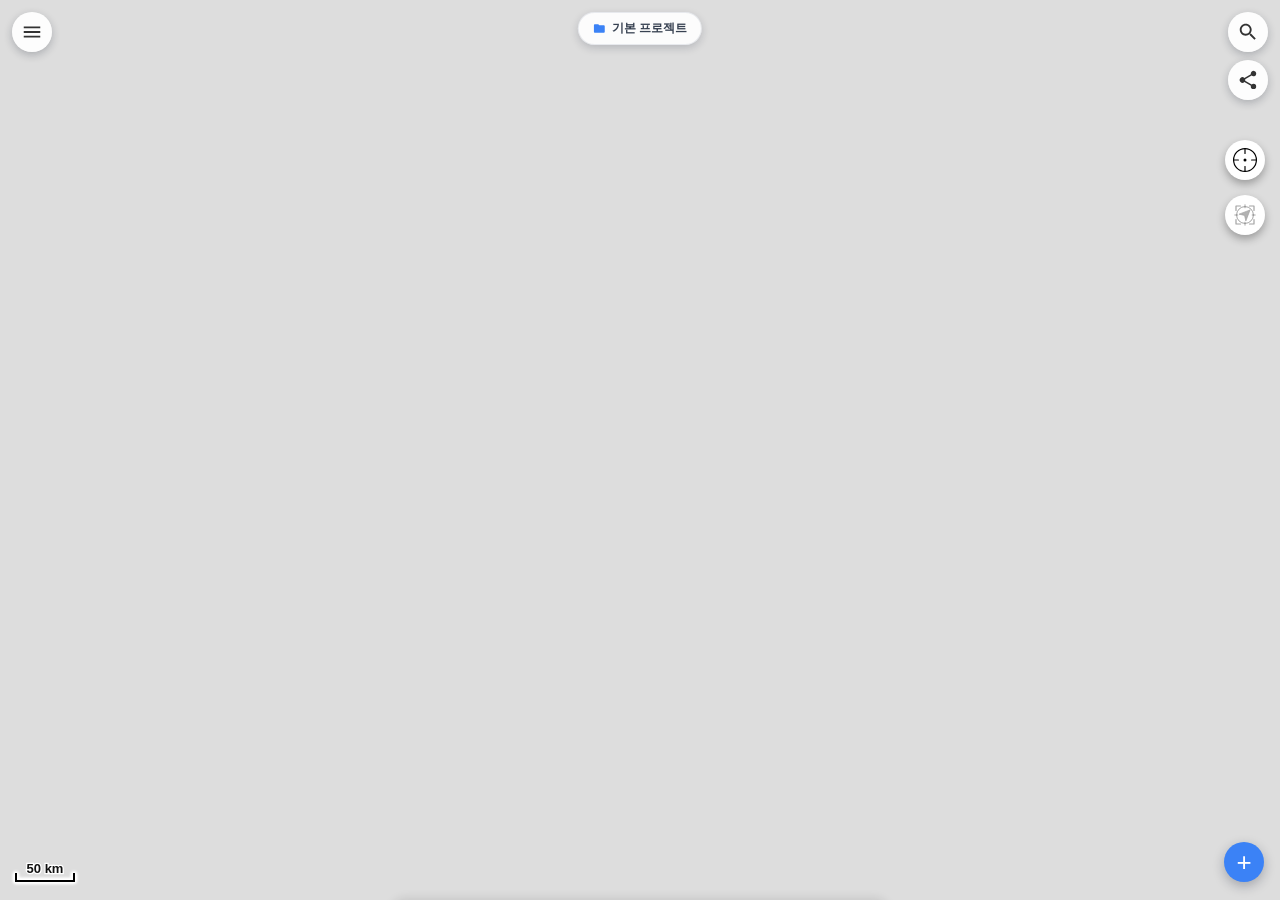
==== index.html @ baf01230 "v1.0.10" ====
<!DOCTYPE html>
<html lang="ko">

<head>
    <!-- 
    ==========================================================================
    1. 헤더 및 메타데이터 (Head & Meta)
    ==========================================================================
    문서의 제목, 설정, 외부 라이브러리 등을 정의하는 곳입니다.
    -->
    <title>F-Field</title>

    <!-- 모바일 기기에서 화면 배율을 설정합니다. (확대/축소 방지) -->
    <meta name="viewport"
        content="width=device-width, initial-scale=1, maximum-scale=1, user-scalable=no, viewport-fit=cover">
    <meta charset="utf-8" />

    <!-- PWA (웹앱) 설정: 홈 화면에 추가할 때 앱처럼 보이게 합니다. -->
    <link rel="manifest" href="./manifest.webmanifest">
    <meta name="theme-color" content="transparent">
    <meta name="mobile-web-app-capable" content="yes">
    <meta name="apple-mobile-web-app-capable" content="yes"> <!-- iOS 호환성을 위해 남겨둠 -->
    <meta name="apple-mobile-web-app-status-bar-style" content="black-translucent">
    <link rel="icon" href="./favicon.ico">
    <link rel="apple-touch-icon" href="./icon-192.png">

    <!-- 
    외부 라이브러리 불러오기
    Leaflet: 지도 라이브러리
    Turf: 공간 분석 라이브러리
    Proj4: 좌표 변환 라이브러리
    -->
    <!-- 외부 라이브러리는 npm/Vite 번들에서 로드합니다. -->

    <!-- 
    ==========================================================================
    2. 스타일 (CSS Styles)
    ==========================================================================
    화면의 생김새와 배치를 담당하는 CSS 코드입니다.
    -->
  <script type="module" crossorigin src="./assets/index-C1XL5E0q.js"></script>
  <link rel="stylesheet" crossorigin href="./assets/index-CopKdLfi.css">
</head>

<body>
    <!-- 
    ==========================================================================
    3. 바디 구조 (Main UI Structure)
    ==========================================================================
    -->

    <!-- 지도 상단 플로팅 버튼 -->
    <div class="map-top-controls">
        <div class="map-top-left">
            <button class="map-control-btn" onclick="openSidebar()" aria-label="메뉴 열기" title="메뉴">
                <svg class="svg-icon" viewBox="0 0 24 24">
                    <path d="M3 18h18v-2H3v2zm0-5h18v-2H3v2zm0-7v2h18V6H3z" />
                </svg>
            </button>
        </div>

        <div class="map-top-right">
            <button id="btn-search-toggle" class="map-control-btn" onclick="toggleSearchBox()" aria-label="검색창 열기"
                title="검색">
                <svg class="svg-icon" viewBox="0 0 24 24">
                    <path
                        d="M15.5 14h-.79l-.28-.27C15.41 12.59 16 11.11 16 9.5 16 5.91 13.09 3 9.5 3S3 5.91 3 9.5 5.91 16 9.5 16c1.61 0 3.09-.59 4.23-1.57l.27.28v.79l5 4.99L20.49 19l-4.99-5zm-6 0C7.01 14 5 11.99 5 9.5S7.01 5 9.5 5 14 7.01 14 9.5 11.99 14 9.5 14z" />
                </svg>
            </button>
            <button class="map-control-btn" onclick="openLocationActionModal()" aria-label="내 위치 공유" title="내 위치 공유">
                <svg class="svg-icon" viewBox="0 0 24 24">
                    <path
                        d="M18 16.08c-.76 0-1.44.3-1.96.77L8.91 12.7c.05-.23.09-.46.09-.7s-.04-.47-.09-.7l7.05-4.11A2.99 2.99 0 1 0 15 5c0 .24.04.47.09.7L8.04 9.81A3 3 0 1 0 8.04 14.2l7.12 4.18c-.05.2-.08.41-.08.62a2.92 2.92 0 1 0 2.92-2.92z" />
                </svg>
            </button>
        </div>
    </div>

    <!-- 
    ==========================================================================
    [구조 2] 검색 컨테이너 (Search Container)
    평소에는 보이지 않다가(display: none 또는 height: 0), 
    검색 버튼을 눌렀을 때 나타나는 영역입니다.
    ==========================================================================
    -->
    <div id="search-container">
        <div class="search-tabs">
            <button class="search-tab-btn active" data-tab="address" onclick="switchSearchTab('address')">주소 및
                장소</button>
            <button class="search-tab-btn" data-tab="national" onclick="switchSearchTab('national')">국가지점번호</button>
            <button class="search-tab-btn" data-tab="coord" onclick="switchSearchTab('coord')">좌표</button>
        </div>

        <div id="search-content-address" class="search-tab-content active">
            <input type="text" id="search-input-address" placeholder="주소(지번, 도로명) 또는 장소명을 입력하세요"
                onkeypress="if(event.key==='Enter') executeSearch('address')" onfocus="showHistoryPanel()">
            <button id="search-go-btn" onclick="executeSearch('address')">이동</button>
        </div>

        <div id="search-content-national" class="search-tab-content">
            <input type="text" id="search-input-national" placeholder="예: 가나 1234 5678"
                onkeypress="if(event.key==='Enter') executeSearch('national')" onfocus="showHistoryPanel()">
            <button id="search-go-btn-national" onclick="executeSearch('national')">이동</button>
        </div>

        <div id="search-content-coord" class="search-tab-content coord-search-content">
            <div class="coord-search-input-row">
                <div id="search-coord-inputs" class="coord-input-container">
                    <!-- Javascript에서 동적 렌더링 -->
                </div>
                <button id="search-go-btn-coord" onclick="executeSearch('coord')">이동</button>
            </div>
            <div class="coord-search-help">
                설정에서 좌표 표시 방식을 변경하면 다른 형식의 좌표를 검색할 수 있습니다.
            </div>
        </div>

        <!-- 검색 기록 -->
        <div id="history-panel">
            <div class="history-header">
                <label style="display:flex; align-items:center; gap:5px; cursor:pointer;">
                    <input type="checkbox" id="chk-history-save" onchange="toggleHistorySave(this.checked)" checked> 기록
                    저장
                </label>
                <span class="btn-clear-history" onclick="clearHistoryAll()">전체 삭제</span>
            </div>
            <ul id="history-list" class="history-list"></ul>
        </div>

        <!-- 검색 결과 -->
        <div id="search-result-panel" class="search-result-panel">
            <div class="search-result-header">
                <span>검색 결과</span>
                <button onclick="closeSearchResult()"
                    style="background:none; border:none; font-size:20px; line-height:1; cursor:pointer; color:#999; padding:0 5px;">&times;</button>
            </div>
            <ul id="search-result-list" class="search-result-list"></ul>
        </div>
    </div>

    <!-- [우측] GPS 및 위치 추적 버튼 -->
    <div class="gps-btn-group">
        <button class="circle-btn" onclick="findMe()" title="내 위치로 이동">
            <svg class="svg-icon-lg" viewBox="0 0 100 100"
                style="fill:none; stroke:#000000; stroke-width:4; stroke-linecap:round;">
                <circle cx="50" cy="50" r="38" />
                <line x1="50" y1="12" x2="50" y2="28" />
                <line x1="50" y1="88" x2="50" y2="72" />
                <line x1="12" y1="50" x2="28" y2="50" />
                <line x1="88" y1="50" x2="72" y2="50" />
                <circle cx="50" cy="50" r="5" style="fill:#000000; stroke:none;" />
            </svg>
        </button>

        <button id="toggle-track-btn" class="circle-btn" onclick="toggleTracking()" title="위치 추적">
            <svg id="tracking-svg-icon" viewBox="0 0 100 100">
                <path d="M20 35 L20 20 L35 20 M80 35 L80 20 L65 20 M20 65 L20 80 L35 80 M80 65 L80 80 L65 80"
                    fill="none" stroke="#F44336" stroke-width="4" stroke-linecap="round" stroke-linejoin="round" />
                <circle cx="50" cy="50" r="28" fill="none" stroke="#000000" stroke-width="2" />
                <path d="M50 16 L50 26 M50 74 L50 84 M16 50 L26 50 M74 50 L84 50" fill="none" stroke="#000000"
                    stroke-width="2" stroke-linecap="round" />
                <path d="M50 26 L34 62 L50 52 L66 62 Z" fill="#4285F4" stroke="#1967D2" stroke-width="2"
                    stroke-linejoin="round" transform="rotate(45 50 50)" />
            </svg>
        </button>
    </div>


    <!-- 
    ==========================================================================
    [구조 3] 지도 컨테이너 (Map Container)
    Leaflet.js 라이브러리가 지도를 렌더링하는 핵심 영역입니다.
    화면 전체를 차지하도록 CSS가 설정되어 있습니다.
    ==========================================================================
    -->

    <!-- 
    ==========================================================================
    [구조 3-1] 바텀 시트 (Bottom Sheet)
    지도 위 정보(주소, 좌표, 기록 상세)를 하단 슬라이드 패널로 표시합니다.
    기존 Leaflet bindPopup 말풍선을 대체합니다.
    ==========================================================================
    -->
    <div id="bottom-sheet">
        <div id="bottom-sheet-handle" onclick="toggleBottomSheetState()"></div>
        <!-- 더보기 버튼 (수정, 삭제) -->
        <button id="bottom-sheet-more-btn" onclick="toggleBottomSheetMoreMenu(event)">
            <svg viewBox="0 0 24 24">
                <path
                    d="M12 8c1.1 0 2-.9 2-2s-.9-2-2-2-2 .9-2 2 .9 2 2 2zm0 2c-1.1 0-2 .9-2 2s.9 2 2 2 2-.9 2-2-.9-2-2-2zm0 6c-1.1 0-2 .9-2 2s.9 2 2 2 2-.9 2-2-.9-2-2-2z" />
            </svg>
        </button>
        <!-- 바텀시트 더보기 메뉴 -->
        <div id="bottom-sheet-more-menu" class="more-context-menu"
            style="display: none; position: absolute; top: 45px; right: 48px; min-width: 120px; z-index: 10000;">
            <div class="more-menu-item" onclick="handleBottomSheetEdit()">
                <svg viewBox="0 0 24 24">
                    <path
                        d="M3 17.25V21h3.75L17.81 9.94l-3.75-3.75L3 17.25zM20.71 7.04c.39-.39.39-1.02 0-1.41l-2.34-2.34c-.39-.39-1.02-.39-1.41 0l-1.83 1.83 3.75 3.75 1.83-1.83z" />
                </svg>
                수정
            </div>
            <div class="more-menu-item" onclick="handleBottomSheetStyle()">
                <svg viewBox="0 0 24 24">
                    <path
                        d="M12 3C7.03 3 3 6.58 3 11c0 3.31 2.69 6 6 6h1.5c.83 0 1.5.67 1.5 1.5S12.67 20 13.5 20H15c3.31 0 6-2.69 6-6v-3c0-4.42-4.03-8-9-8zM7.5 11C6.67 11 6 10.33 6 9.5S6.67 8 7.5 8 9 8.67 9 9.5 8.33 11 7.5 11zm3-3C9.67 8 9 7.33 9 6.5S9.67 5 10.5 5 12 5.67 12 6.5 11.33 8 10.5 8zm3 0C12.67 8 12 7.33 12 6.5S12.67 5 13.5 5 15 5.67 15 6.5 14.33 8 13.5 8zm3 3c-.83 0-1.5-.67-1.5-1.5S15.67 8 16.5 8 18 8.67 18 9.5 17.33 11 16.5 11z" />
                </svg>
                스타일 설정
            </div>
            <div id="bottom-sheet-hole-item" class="more-menu-item" onclick="handleBottomSheetHole()">
                <svg viewBox="0 0 24 24">
                    <path fill-rule="evenodd" clip-rule="evenodd"
                        d="M12 2L2 9L6 21H18L22 9L12 2ZM12 8.2L8.7 10.55L10.05 14.45H13.95L15.3 10.55L12 8.2Z" />
                </svg>
                구멍 그리기
            </div>
            <div id="bottom-sheet-hole-fill-item" class="more-menu-item" onclick="handleBottomSheetHoleFill()">
                <svg viewBox="0 0 24 24">
                    <path d="M12 2L2 9L6 21H18L22 9L12 2Z" />
                </svg>
                구멍 채우기
            </div>
            <hr style="width:100%; margin:4px 0; border:none; border-top:1px solid #f0f0f0;">
            <div class="more-menu-item" onclick="handleBottomSheetBringToFront()">
                <svg viewBox="0 0 24 24">
                    <line x1="5" y1="18" x2="19" y2="18" stroke="currentColor" stroke-width="1.8"
                        stroke-linecap="round" />
                    <line x1="9" y1="13" x2="9" y2="5.5" stroke="currentColor" stroke-width="1.8"
                        stroke-linecap="round" />
                    <polyline points="6.8,7.7 9,5.5 11.2,7.7" fill="none" stroke="currentColor" stroke-width="1.8"
                        stroke-linecap="round" stroke-linejoin="round" />
                    <line x1="15" y1="13" x2="15" y2="5.5" stroke="currentColor" stroke-width="1.8"
                        stroke-linecap="round" />
                    <polyline points="12.8,7.7 15,5.5 17.2,7.7" fill="none" stroke="currentColor" stroke-width="1.8"
                        stroke-linecap="round" stroke-linejoin="round" />
                </svg>
                맨앞으로
            </div>
            <div class="more-menu-item" onclick="handleBottomSheetBringForward()">
                <svg viewBox="0 0 24 24">
                    <line x1="5" y1="18" x2="19" y2="18" stroke="currentColor" stroke-width="1.8"
                        stroke-linecap="round" />
                    <line x1="12" y1="13" x2="12" y2="5.5" stroke="currentColor" stroke-width="1.8"
                        stroke-linecap="round" />
                    <polyline points="9.8,7.7 12,5.5 14.2,7.7" fill="none" stroke="currentColor" stroke-width="1.8"
                        stroke-linecap="round" stroke-linejoin="round" />
                </svg>
                앞으로
            </div>
            <div class="more-menu-item" onclick="handleBottomSheetSendBackward()">
                <svg viewBox="0 0 24 24">
                    <line x1="5" y1="6" x2="19" y2="6" stroke="currentColor" stroke-width="1.8"
                        stroke-linecap="round" />
                    <line x1="12" y1="10.5" x2="12" y2="18" stroke="currentColor" stroke-width="1.8"
                        stroke-linecap="round" />
                    <polyline points="9.8,15.8 12,18 14.2,15.8" fill="none" stroke="currentColor" stroke-width="1.8"
                        stroke-linecap="round" stroke-linejoin="round" />
                </svg>
                뒤로
            </div>
            <div class="more-menu-item" onclick="handleBottomSheetSendToBack()">
                <svg viewBox="0 0 24 24">
                    <line x1="5" y1="6" x2="19" y2="6" stroke="currentColor" stroke-width="1.8"
                        stroke-linecap="round" />
                    <line x1="9" y1="10.5" x2="9" y2="18" stroke="currentColor" stroke-width="1.8"
                        stroke-linecap="round" />
                    <polyline points="6.8,15.8 9,18 11.2,15.8" fill="none" stroke="currentColor" stroke-width="1.8"
                        stroke-linecap="round" stroke-linejoin="round" />
                    <line x1="15" y1="10.5" x2="15" y2="18" stroke="currentColor" stroke-width="1.8"
                        stroke-linecap="round" />
                    <polyline points="12.8,15.8 15,18 17.2,15.8" fill="none" stroke="currentColor" stroke-width="1.8"
                        stroke-linecap="round" stroke-linejoin="round" />
                </svg>
                맨뒤로
            </div>
            <hr style="width:100%; margin:4px 0; border:none; border-top:1px solid #f0f0f0;">
            <div class="more-menu-item danger" onclick="handleBottomSheetDelete()">
                <svg viewBox="0 0 24 24">
                    <path d="M6 19c0 1.1.9 2 2 2h8c1.1 0 2-.9 2-2V7H6v12zM19 4h-3.5l-1-1h-5l-1 1H5v2h14V4z" />
                </svg>
                삭제
            </div>
        </div>
        <!-- 닫기 버튼은 컨테이너 내에서 우측 상단 절대 위치 -->
        <button id="bottom-sheet-close" onclick="closeBottomSheet()">✕</button>
        <div id="bottom-sheet-body"></div>
    </div>

    <div id="map"></div>

    <!-- 지도 상단부 중앙: 현재 프로젝트 뱃지 -->
    <div id="map-active-project-badge" onclick="openSidebar(); switchSidebarTab('project')" role="button"
        aria-label="프로젝트 관리 열기" title="프로젝트 관리"></div>

    <!-- 
    ==========================================================================
    [구조 4] 하단 툴바 (Bottom Toolbar)
    점, 선, 면 그리기 도구를 선택할 수 있는 플로팅 버튼 영역입니다.
    모바일 환경을 고려하여 화면 오른쪽 하단에서 세로로 확장됩니다.
    ==========================================================================
    -->
    <div id="record-fab" class="record-fab">
        <div class="record-fab-menu">
            <div class="record-fab-group">
                <button id="btn-poly" class="bottom-btn" onclick="closeRecordFab(); startDraw('polygon')" title="면 기록">
                    <span class="icon-circle">
                        <span class="icon-box">
                            <svg class="svg-icon" viewBox="0 0 24 24">
                                <path d="M12 2L2 9L6 21H18L22 9L12 2Z" fill="currentColor" fill-opacity="0.3"
                                    stroke="currentColor" stroke-width="2" stroke-linejoin="round" />
                            </svg>
                        </span>
                    </span>
                    <span class="record-fab-label">면 기록</span>
                </button>
                <button id="btn-line" class="bottom-btn" onclick="closeRecordFab(); startDraw('polyline')" title="선 기록">
                    <span class="icon-circle">
                        <span class="icon-box">
                            <svg class="svg-icon" viewBox="0 0 24 24">
                                <path
                                    d="M23 8c0 1.1-.9 2-2 2-.18 0-.35-.02-.51-.07l-3.56 3.55c.05.16.07.34.07.52 0 1.1-.9 2-2 2s-2-.9-2-2c0-.18.02-.36.07-.52l-2.55-2.55c-.16.05-.34.07-.52.07s-.36-.02-.52-.07l-4.55 4.56c.05.16.07.33.07.51 0 1.1-.9 2-2 2s-2-.9-2-2 .9-2 2-2c.18 0 .35.02.51.07l4.56-4.55C8.02 9.36 8 9.18 8 9c0-1.1.9-2 2-2s2 .9 2 2c0 .18-.02.36-.07.52l2.55 2.55c.16-.05.34-.07.52-.07s.36.02.52-.07l3.55-3.56C19.02 8.35 19 8.18 19 8c0-1.1.9-2 2-2s2 .9 2 2z" />
                            </svg>
                        </span>
                    </span>
                    <span class="record-fab-label">선 기록</span>
                </button>
                <button id="btn-point" class="bottom-btn" onclick="closeRecordFab(); startDraw('marker')" title="점 기록">
                    <span class="icon-circle">
                        <span class="icon-box">
                            <svg class="svg-icon" viewBox="0 0 24 24">
                                <path
                                    d="M12 2C8.13 2 5 5.13 5 9c0 5.25 7 13 7 13s7-7.75 7-13c0-3.87-3.13-7-7-7zm0 9.5c-1.38 0-2.5-1.12-2.5-2.5s1.12-2.5 2.5-2.5 2.5 1.12 2.5 2.5-1.12 2.5-2.5 2.5z" />
                            </svg>
                        </span>
                    </span>
                    <span class="record-fab-label">점 기록</span>
                </button>
            </div>
            <div id="premium-record-tools" class="record-fab-group">
                <button id="btn-track" class="bottom-btn" onclick="closeRecordFab(); startTrackRecording()"
                    title="트랙 기록">
                    <span class="icon-circle">
                        <span class="icon-box">
                            <svg class="svg-icon" viewBox="0 0 24 24">
                                <path
                                    d="M13.49 5.48c1.1 0 2-.9 2-2s-.9-2-2-2-2 .9-2 2 .9 2 2 2zm-3.6 13.9l1-4.4 2.1 2v6h2v-7.5l-2.1-2 .6-3c1.3 1.5 3.3 2.5 5.5 2.5v-2c-1.9 0-3.5-1-4.3-2.4l-1-1.6c-.4-.6-1-1-1.7-1-.3 0-.5.1-.8.1l-5.2 2.2v4.7h2v-3.4l1.8-.7-1.6 8.1-4.9-1-.4 2 7 1.4z" />
                            </svg>
                        </span>
                    </span>
                    <span class="record-fab-label">트랙 기록</span>
                </button>
                <button id="btn-photo-point" class="bottom-btn" onclick="closeRecordFab(); startPhotoPoint()"
                    title="사진 기록">
                    <span class="icon-circle">
                        <span class="icon-box">
                            <svg class="svg-icon" viewBox="0 0 24 24">
                                <path fill="currentColor" opacity="0.4"
                                    d="M12 2C8.13 2 5 5.13 5 9c0 5.25 7 13 7 13s7-7.75 7-13c0-3.87-3.13-7-7-7z" />
                                <path fill="currentColor"
                                    d="M14 9h-1.5l-1-1h-3l-1 1H6c-.55 0-1 .45-1 1v5c0 .55.45 1 1 1h8c.55 0 1-.45 1-1v-5c0-.55-.45-1-1-1zm-4 5.5c-1.1 0-2-.9-2-2s.9-2 2-2 2 .9 2 2-.9 2-2 2z" />
                            </svg>
                        </span>
                    </span>
                    <span class="record-fab-label">사진 기록</span>
                </button>
            </div>
        </div>
        <button id="record-fab-main" class="record-fab-main" onclick="toggleRecordFab()" aria-label="기록 도구 열기">
            <span class="record-fab-plus">+</span>
            <span class="record-fab-close">×</span>
            <span id="record-fab-active-icon" class="record-fab-active-icon"></span>
        </button>
    </div>

    <!-- [중앙 하단] 그리기 액션바 (그리기 중에만 표시됨) -->
    <div id="action-toolbar" class="action-toolbar">
        <div class="action-toolbar-main">
            <button class="action-btn btn-gps" onclick="addGpsVertex()">
                <svg viewBox="0 0 24 24">
                    <path
                        d="M12 8c-2.21 0-4 1.79-4 4s1.79 4 4 4 4-1.79 4-4-1.79-4-4-4zm8.94 3c-.46-4.17-3.77-7.48-7.94-7.94V1h-2v2.06C6.83 3.52 3.52 6.83 3.06 11H1v2h2.06c.46 4.17 3.77 7.48 7.94 7.94V23h2v-2.06c4.17-.46 7.48-3.77 7.94-7.94H23v-2h-2.06zM12 19c-3.87 0-7-3.13-7-7s3.13-7 7-7 7 3.13 7 7-3.13 7-7 7z" />
                </svg>
                현위치기록
            </button>
            <button class="action-btn btn-done" onclick="completeDrawing()">
                <svg viewBox="0 0 24 24">
                    <path d="M9 16.17L4.83 12l-1.42 1.41L9 19 21 7l-1.41-1.41z" />
                </svg>
                기록 완료
            </button>
            <button class="action-btn" onclick="deleteLastVertex()">
                <svg viewBox="0 0 24 24">
                    <path
                        d="M12.5 8c-2.65 0-5.05.99-6.9 2.6L2 7v9h9l-3.62-3.62c1.39-1.16 3.16-1.88 5.12-1.88 3.54 0 6.55 2.31 7.6 5.5l2.37-.78C21.08 11.03 17.15 8 12.5 8z" />
                </svg>
                되돌리기
            </button>
            <button class="action-btn" onclick="cancelDrawing()">
                <svg viewBox="0 0 24 24">
                    <path
                        d="M19 6.41L17.59 5 12 10.59 6.41 5 5 6.41 10.59 12 5 17.59 6.41 19 12 13.41 17.59 19 19 17.59 13.41 12z" />
                </svg>
                취소
            </button>
        </div>
    </div>

    <!-- [중앙 하단] 트랙 기록 액션바 (트랙 모드 중에만 표시됨) -->
    <div id="track-action-toolbar" class="action-toolbar" style="display:none;">
        <div class="action-toolbar-main">
            <button class="action-btn btn-done" onclick="completeTrackRecording()">
                <svg viewBox="0 0 24 24">
                    <path d="M9 16.17L4.83 12l-1.42 1.41L9 19 21 7l-1.41-1.41z" />
                </svg>
                기록 완료
            </button>
            <button class="action-btn" onclick="startSleepMode()">
                <svg viewBox="0 0 24 24">
                    <path
                        d="M9 2c-1.05 0-2.05.16-3 .46 4.06 1.27 7 5.06 7 9.54s-2.94 8.27-7 9.54c.95.3 1.95.46 3 .46 5.52 0 10-4.48 10-10S14.52 2 9 2z" />
                </svg>
                절전
            </button>
            <button id="btn-track-photo-point" class="action-btn" onclick="addTrackPhotoPoint(event)">
                <svg viewBox="0 0 24 24">
                    <path
                        d="M4 4h3l2-2h6l2 2h3c1.1 0 2 .9 2 2v12c0 1.1-.9 2-2 2H4c-1.1 0-2-.9-2-2V6c0-1.1.9-2 2-2zm8 3c-2.76 0-5 2.24-5 5s2.24 5 5 5 5-2.24 5-5-2.24-5-5-5zm0 8c-1.65 0-3-1.35-3-3s1.35-3 3-3 3 1.35 3 3-1.35 3-3 3z" />
                </svg>
                사진 추가
            </button>
            <button class="action-btn" onclick="cancelTrackRecording()">
                <svg viewBox="0 0 24 24">
                    <path
                        d="M19 6.41L17.59 5 12 10.59 6.41 5 5 6.41 10.59 12 5 17.59 6.41 19 12 13.41 17.59 19 19 17.59 13.41 12z" />
                </svg>
                취소
            </button>
        </div>
    </div>

    <!-- [중앙 하단] 수정 모드 액션바 (개별 도형 수정 중에만 표시됨) -->
    <div id="edit-action-toolbar" class="action-toolbar edit-action-toolbar" style="display:none;">
        <div class="action-toolbar-main">
            <div id="edit-vertex-action-group" class="edit-action-group edit-vertex-action-group">
                <button id="btn-edit-move-gps" class="action-btn btn-gps" onclick="moveSelectedEditVertexToGps()" disabled>
                    <svg viewBox="0 0 24 24">
                        <path
                            d="M12 8c-2.21 0-4 1.79-4 4s1.79 4 4 4 4-1.79 4-4-1.79-4-4-4zm8.94 3A9.004 9.004 0 0 0 13 3.06V1h-2v2.06A9.004 9.004 0 0 0 3.06 11H1v2h2.06A9.004 9.004 0 0 0 11 20.94V23h2v-2.06A9.004 9.004 0 0 0 20.94 13H23v-2h-2.06zM12 19c-3.87 0-7-3.13-7-7s3.13-7 7-7 7 3.13 7 7-3.13 7-7 7z" />
                    </svg>
                    현 위치로 이동
                </button>
                <button id="btn-edit-delete-vertex" class="action-btn btn-delete-vertex" onclick="deleteSelectedEditVertex()" disabled>
                    <svg viewBox="0 0 24 24">
                        <path d="M6 19c0 1.1.9 2 2 2h8c1.1 0 2-.9 2-2V7H6v12zM19 4h-3.5l-1-1h-5l-1 1H5v2h14V4z" />
                    </svg>
                    버텍스 삭제
                </button>
                <button id="btn-edit-clear-vertex" class="action-btn" onclick="clearSelectedEditVertexSelection()" disabled>
                    <svg viewBox="0 0 24 24">
                        <path
                            d="M19 6.41L17.59 5 12 10.59 6.41 5 5 6.41 10.59 12 5 17.59 6.41 19 12 13.41 17.59 19 19 17.59 13.41 12z" />
                    </svg>
                    선택해제
                </button>
            </div>
            <div class="edit-action-group edit-confirm-action-group">
                <button class="action-btn btn-done" onclick="completeSingleEdit()">
                    <svg viewBox="0 0 24 24">
                        <path d="M9 16.17L4.83 12l-1.42 1.41L9 19 21 7l-1.41-1.41z" />
                    </svg>
                    수정 완료
                </button>
                <button class="action-btn" onclick="revertSingleEdit()">
                    <svg viewBox="0 0 24 24">
                        <path
                            d="M12.5 8c-2.65 0-5.05.99-6.9 2.6L2 7v9h9l-3.62-3.62c1.39-1.16 3.16-1.88 5.12-1.88 3.54 0 6.55 2.31 7.6 5.5l2.37-.78C21.08 11.03 17.15 8 12.5 8z" />
                    </svg>
                    원상복구
                </button>
                <button class="action-btn" onclick="cancelSingleEdit()">
                    <svg viewBox="0 0 24 24">
                        <path
                            d="M19 6.41L17.59 5 12 10.59 6.41 5 5 6.41 10.59 12 5 17.59 6.41 19 12 13.41 17.59 19 19 17.59 13.41 12z" />
                    </svg>
                    취소
                </button>
            </div>
        </div>
    </div>

    <!-- 
    ==========================================================================
    4. 오버레이 및 모달 (Overlays & Modals)
    ==========================================================================
    -->

    <!-- 인증/관리자 모달은 src/templates/auth-admin-modals.js에서 주입합니다. -->

    <div id="settings-choice-modal-overlay" class="nav-modal-overlay center-modal-overlay"
        onclick="closeSettingsChoiceModal()">
        <div class="nav-modal-content center-modal-content compact settings-choice-modal-content"
            onclick="event.stopPropagation()">
            <div id="settings-choice-modal-title" class="settings-choice-modal-title">설정 선택</div>
            <div id="settings-choice-list" class="settings-choice-list"></div>
        </div>
    </div>

    <!-- 
    ==========================================================================
    [구조 5] 사이드바 (Sidebar)
    메뉴 버튼 클릭 시 왼쪽에서 슬라이드되어 나오는 오버레이 영역입니다.
    지도 설정과 기록 관리를 위한 탭 인터페이스를 포함합니다.
    ==========================================================================
    -->
    <div id="sidebar-overlay" class="sidebar-overlay" onclick="if(event.target === this) closeSidebar()">
        <div class="sidebar-content">
            <div class="sidebar-header">
                <button class="btn-sidebar-action" onclick="closeSidebar()">
                    <svg class="svg-icon" viewBox="0 0 24 24">
                        <path d="M20 11H7.83l5.59-5.59L12 4l-8 8 8 8 1.41-1.41L7.83 13H20v-2z" />
                    </svg>
                </button>
                <div style="display:flex; gap:10px;">
                    <button id="btn-notice" class="btn-sidebar-action" type="button" title="공지사항" aria-label="공지사항"
                        onclick="window.open('https://f-field.blogspot.com/', '_blank')">
                        <svg class="svg-icon" viewBox="0 0 24 24" fill="none" stroke="currentColor" stroke-width="2.25"
                            stroke-linecap="round" stroke-linejoin="round">
                            <path d="M18 8a6 6 0 0 0-12 0c0 7-3 9-3 9h18s-3-2-3-9" />
                            <path d="M13.73 21a2 2 0 0 1-3.46 0" />
                        </svg>
                        <span class="notice-badge-dot" aria-hidden="true"></span>
                    </button>
                    <button id="btn-settings" class="btn-sidebar-action" onclick="openSettingsModal()" title="설정">
                        <svg class="svg-icon" viewBox="0 0 24 24">
                            <path
                                d="M19.14 12.94c.04-.3.06-.61.06-.94 0-.32-.02-.64-.07-.94l2.03-1.58c.18-.14.23-.41.12-.61l-1.92-3.32c-.12-.22-.37-.29-.59-.22l-2.39.96c-.5-.38-1.03-.7-1.62-.94l-.36-2.54c-.04-.24-.24-.41-.48-.41h-3.84c-.24 0-.43.17-.47.41l-.36 2.54c-.59.24-1.13.57-1.62.94l-2.39-.96c-.22-.08-.47 0-.59.22L2.74 8.87c-.12.21-.08.47.12.61l2.03 1.58c-.05.3-.09.63-.09.94s.02.64.07.94l-2.03 1.58c-.18.14-.23.41-.12.61l1.92 3.32c.12.22.37.29.59.22l2.39-.96c.5.38 1.03.7 1.62.94l.36 2.54c.05.24.24.41.48.41h3.84c.24 0 .44-.17.47-.41l.36-2.54c.59-.24 1.13-.56 1.62-.94l2.39.96c.22.08.47 0 .59.22l1.92-3.32c.12-.22.07-.47-.12-.61l-2.01-1.58zM12 15.6c-1.98 0-3.6-1.62-3.6-3.6s1.62-3.6 3.6-3.6 3.6 1.62 3.6 3.6-1.62 3.6-3.6 3.6z" />
                        </svg>
                    </button>
                </div>
            </div>
            <div class="sidebar-tabs">
                <button class="tab-btn active" onclick="switchSidebarTab('map')" id="tab-btn-map">지도 관리</button>
                <button class="tab-btn" onclick="switchSidebarTab('project')" id="tab-btn-project">프로젝트 관리</button>
                <button class="tab-btn" onclick="switchSidebarTab('record')" id="tab-btn-record">기록 관리</button>
            </div>
            <div class="sidebar-body">
                <!-- 탭 1: 지도 관리 -->
                <div id="content-map" class="tab-content active">
                    <div class="menu-section">
                        <div class="menu-title accordion-header active"
                            onclick="toggleAccordion('section-base-map', this)"
                            style="cursor:pointer; display:flex; justify-content:space-between; align-items:center; border-bottom:1px solid #eee; padding-bottom:8px; margin-bottom:10px;">
                            <span>기본 지도</span><span class="toggle-icon"></span>
                        </div>
                        <div id="section-base-map" class="accordion-content" style="display: block;">
                            <div class="check-group">
                                <div class="option-row" style="border-bottom:none; padding-bottom:5px;">
                                    <div class="accordion-header" onclick="toggleAccordion('base-layer-options', this)">
                                        <span class="toggle-icon"></span>
                                        <span>배경지도</span>
                                    </div>
                                    <input type="checkbox" id="chk-base-layer" checked
                                        onchange="toggleBaseLayer(this.checked)">
                                </div>
                                <div id="base-layer-options" class="accordion-content"
                                    style="margin-top: 0; padding: 10px 15px; background: #f8f9fa; border-radius: 8px; margin-bottom: 10px;">
                                    <label class="option-row" style="padding:8px 0;">
                                        <span style="flex:1;">위성지도</span>
                                        <input type="radio" name="baseMap" value="satellite"
                                            onchange="changeBaseMap('satellite')">
                                    </label>
                                    <label class="option-row" style="padding:8px 0;">
                                        <span style="flex:1;">위성지도</span>
                                        <input type="radio" name="baseMap" value="esri"
                                            onchange="changeBaseMap('esri')">
                                    </label>
                                    <label class="option-row" style="border:none; padding:8px 0;">
                                        <span style="flex:1;">일반지도</span>
                                        <input type="radio" name="baseMap" value="base"
                                            onchange="changeBaseMap('base')">
                                    </label>
                                </div>
                                <label class="option-row">
                                    <span class="static-icon"></span>
                                    <span style="flex:1;">하이브리드(도로/지명)</span>
                                    <input type="checkbox" id="chk-hybrid"
                                        onchange="toggleOverlay('hybrid', this.checked)">
                                </label>
                                <label class="option-row">
                                    <span class="static-icon"></span>
                                    <span style="flex:1;">행정경계</span>
                                    <input type="checkbox" id="chk-admin"
                                        onchange="toggleOverlay('admin', this.checked)">
                                </label>
                                <div class="option-row" style="border-bottom:none; padding-bottom:5px;">
                                    <div class="accordion-header"
                                        onclick="toggleAccordion('cadastral-layer-options', this)">
                                        <span class="toggle-icon"></span>
                                        <span>지적도</span>
                                    </div>
                                    <input type="checkbox" id="chk-cadastral"
                                        onchange="toggleOverlay('cadastral', this.checked)">
                                </div>
                                <div id="cadastral-layer-options" class="accordion-content"
                                    style="margin-top: 0; padding: 10px 15px; background: #f8f9fa; border-radius: 8px; margin-bottom: 10px;">
                                    <label class="option-row" style="padding:8px 0;"><span
                                            style="flex:1;">연속지적도</span><input type="radio" name="cadastralMap"
                                            value="continuous" checked
                                            onchange="changeCadastralMap('continuous')"></label>
                                    <label class="option-row" style="border:none; padding:8px 0;"><span
                                            style="flex:1;">LX맵</span><input type="radio" name="cadastralMap" value="lx"
                                            onchange="changeCadastralMap('lx')"></label>
                                </div>

                            </div>
                        </div>
                    </div>
                    <div class="menu-section">
                        <div class="menu-title accordion-header active" onclick="toggleAccordion('section-topic-groups', this)"
                            style="cursor:pointer; display:flex; justify-content:space-between; align-items:center; border-bottom:1px solid #eee; padding-bottom:8px; margin-bottom:10px;">
                            <span>주제도</span><span class="toggle-icon"></span>
                        </div>
                        <div id="section-topic-groups" class="accordion-content topic-map-groups"
                            style="display: block;">
                            <div class="option-row" style="border-bottom:none; padding-bottom:5px;">
                                <div class="accordion-header" onclick="toggleAccordion('section-land-use', this)">
                                    <span class="toggle-icon"></span>
                                    <span>국토의 용도 구분</span>
                                </div>
                                <input type="checkbox" disabled>
                            </div>
                            <div id="section-land-use" class="accordion-content" style="display: none;">
                                <label class="option-row">
                                    <span class="static-icon"></span>
                                    <span style="flex:1;">도시지역</span>
                                    <input type="checkbox" id="chk-cityzone"
                                        onchange="toggleOverlay('cityzone', this.checked)">
                                </label>
                                <div id="legend-cityzone" class="vworld-legend" style="display:none;"></div>
                                <label class="option-row">
                                    <span class="static-icon"></span>
                                    <span style="flex:1;">관리지역</span>
                                    <input type="checkbox" id="chk-managezone"
                                        onchange="toggleOverlay('managezone', this.checked)">
                                </label>
                                <div id="legend-managezone" class="vworld-legend" style="display:none;"></div>
                                <label class="option-row">
                                    <span class="static-icon"></span>
                                    <span style="flex:1;">농림지역</span>
                                    <input type="checkbox" id="chk-farmzone"
                                        onchange="toggleOverlay('farmzone', this.checked)">
                                </label>
                                <div id="legend-farmzone" class="vworld-legend" style="display:none;"></div>
                                <label class="option-row" style="border-bottom:none; padding-bottom:5px;">
                                    <span class="static-icon"></span>
                                    <span style="flex:1;">자연환경보전지역</span>
                                    <input type="checkbox" id="chk-envpreserve"
                                        onchange="toggleOverlay('envpreserve', this.checked)">
                                </label>
                                <div id="legend-envpreserve" class="vworld-legend" style="display:none;"></div>
                            </div>
                            <div class="option-row" style="border-bottom:none; padding-bottom:5px;">
                                <div class="accordion-header" onclick="toggleAccordion('section-zone-map', this)">
                                    <span class="toggle-icon"></span>
                                    <span>다른 법률에 따른 지역·지구·구역</span>
                                </div>
                                <input type="checkbox" disabled>
                            </div>
                            <div id="section-zone-map" class="accordion-content" style="display: none;">
                                <label class="option-row">
                                    <span class="static-icon"></span>
                                    <span style="flex:1;">개발제한구역</span>
                                    <input type="checkbox" id="chk-restriction"
                                        onchange="toggleOverlay('restriction', this.checked)">
                                </label>
                                <div id="legend-restriction" class="vworld-legend" style="display:none;"></div>
                                <label class="option-row">
                                    <span class="static-icon"></span>
                                    <span style="flex:1;">산림보호구역</span>
                                    <input type="checkbox" id="chk-forest"
                                        onchange="toggleOverlay('forest', this.checked)">
                                </label>
                                <div id="legend-forest" class="vworld-legend" style="display:none;"></div>
                                <label class="option-row">
                                    <span class="static-icon"></span>
                                    <span style="flex:1;">국가유산 지정/보호구역</span>
                                    <input type="checkbox" id="chk-heritage"
                                        onchange="toggleOverlay('heritage', this.checked)">
                                </label>
                                <div id="legend-heritage" class="vworld-legend" style="display:none;"></div>
                                <label class="option-row">
                                    <span class="static-icon"></span>
                                    <span style="flex:1;">도시자연공원구역</span>
                                    <input type="checkbox" id="chk-citypark"
                                        onchange="toggleOverlay('citypark', this.checked)">
                                </label>
                                <div id="legend-citypark" class="vworld-legend" style="display:none;"></div>
                                <label class="option-row">
                                    <span class="static-icon"></span>
                                    <span style="flex:1;">임업 및 산촌 진흥권역</span>
                                    <input type="checkbox" id="chk-forestry"
                                        onchange="toggleOverlay('forestry', this.checked)">
                                </label>
                                <div id="legend-forestry" class="vworld-legend" style="display:none;"></div>

                                <label class="option-row">
                                    <span class="static-icon"></span>
                                    <span style="flex:1;">백두대간보호지역</span>
                                    <input type="checkbox" id="chk-baekdu"
                                        onchange="toggleOverlay('baekdu', this.checked)">
                                </label>
                                <div id="legend-baekdu" class="vworld-legend" style="display:none;"></div>
                                <label class="option-row">
                                    <span class="static-icon"></span>
                                    <span style="flex:1;">습지보호지역</span>
                                    <input type="checkbox" id="chk-wetland"
                                        onchange="toggleOverlay('wetland', this.checked)">
                                </label>
                                <div id="legend-wetland" class="vworld-legend" style="display:none;"></div>
                                <label class="option-row">
                                    <span class="static-icon"></span>
                                    <span style="flex:1;">야생생물보호구역</span>
                                    <input type="checkbox" id="chk-wildlife"
                                        onchange="toggleOverlay('wildlife', this.checked)">
                                </label>
                                <div id="legend-wildlife" class="vworld-legend" style="display:none;"></div>
                                <label class="option-row">
                                    <span class="static-icon"></span>
                                    <span style="flex:1;">상수원보호구역</span>
                                    <input type="checkbox" id="chk-watersource"
                                        onchange="toggleOverlay('watersource', this.checked)">
                                </label>
                                <div id="legend-watersource" class="vworld-legend" style="display:none;"></div>
                                <label class="option-row">
                                    <span class="static-icon"></span>
                                    <span style="flex:1;">자연공원</span>
                                    <input type="checkbox" id="chk-naturepark"
                                        onchange="toggleOverlay('naturepark', this.checked)">
                                </label>
                                <div id="legend-naturepark" class="vworld-legend" style="display:none;"></div>
                                <label class="option-row" style="border-bottom:none; padding-bottom:5px;">
                                    <span class="static-icon"></span>
                                    <span style="flex:1;">급경사재해예방지역</span>
                                    <input type="checkbox" id="chk-steep-slope"
                                        onchange="toggleOverlay('steepSlope', this.checked)">
                                </label>
                                <div id="legend-steepSlope" class="vworld-legend" style="display:none;"></div>
                            </div>

                            <div class="option-row" style="border-bottom:none; padding-bottom:5px;">
                                <div class="accordion-header" onclick="toggleAccordion('section-city-planning', this)">
                                    <span class="toggle-icon"></span>
                                    <span>도시계획</span>
                                </div>
                                <input type="checkbox" disabled>
                            </div>
                            <div id="section-city-planning" class="accordion-content" style="display: none;">
                                <label class="option-row">
                                    <span class="static-icon"></span>
                                    <span style="flex:1;">도로</span>
                                    <input type="checkbox" id="chk-cityroad"
                                        onchange="toggleOverlay('cityroad', this.checked)">
                                </label>
                                <div id="legend-cityroad" class="vworld-legend" style="display:none;"></div>
                                <label class="option-row">
                                    <span class="static-icon"></span>
                                    <span style="flex:1;">철도·항만·공항·주차장</span>
                                    <input type="checkbox" id="chk-city-transport"
                                        onchange="toggleOverlay('cityTransport', this.checked)">
                                </label>
                                <div id="legend-cityTransport" class="vworld-legend" style="display:none;"></div>
                                <label class="option-row">
                                    <span class="static-icon"></span>
                                    <span style="flex:1;">공간시설</span>
                                    <input type="checkbox" id="chk-city-space"
                                        onchange="toggleOverlay('citySpace', this.checked)">
                                </label>
                                <div id="legend-citySpace" class="vworld-legend" style="display:none;"></div>
                                <label class="option-row">
                                    <span class="static-icon"></span>
                                    <span style="flex:1;">공공문화체육시설</span>
                                    <input type="checkbox" id="chk-city-public-culture"
                                        onchange="toggleOverlay('cityPublicCulture', this.checked)">
                                </label>
                                <div id="legend-cityPublicCulture" class="vworld-legend" style="display:none;"></div>
                                <label class="option-row">
                                    <span class="static-icon"></span>
                                    <span style="flex:1;">방재시설</span>
                                    <input type="checkbox" id="chk-city-disaster"
                                        onchange="toggleOverlay('cityDisaster', this.checked)">
                                </label>
                                <div id="legend-cityDisaster" class="vworld-legend" style="display:none;"></div>
                                <label class="option-row" style="border-bottom:none; padding-bottom:5px;">
                                    <span class="static-icon"></span>
                                    <span style="flex:1;">환경기초시설</span>
                                    <input type="checkbox" id="chk-city-environment"
                                        onchange="toggleOverlay('cityEnvironment', this.checked)">
                                </label>
                                <div id="legend-cityEnvironment" class="vworld-legend" style="display:none;"></div>
                            </div>

                            <div class="option-row" style="border-bottom:none; padding-bottom:5px;">
                                <div class="accordion-header" onclick="toggleAccordion('section-urban-planning', this)">
                                    <span class="toggle-icon"></span>
                                    <span>토지이용 및 개발</span>
                                </div>
                                <input type="checkbox" disabled>
                            </div>
                            <div id="section-urban-planning" class="accordion-content" style="display: none;">
                                <label class="option-row">
                                    <span class="static-icon"></span>
                                    <span style="flex:1;">[택지개발지구]사업지구경계도</span>
                                    <input type="checkbox" id="chk-bizzone"
                                        onchange="toggleOverlay('bizzone', this.checked)">
                                </label>
                                <div id="legend-bizzone" class="vworld-legend" style="display:none;"></div>
                                <label class="option-row">
                                    <span class="static-icon"></span>
                                    <span style="flex:1;">[택지개발지구]토지이용계획도</span>
                                    <input type="checkbox" id="chk-landuse"
                                        onchange="toggleOverlay('landuse', this.checked)">
                                </label>
                                <div id="legend-landuse" class="vworld-legend" style="display:none;"></div>
                                <label class="option-row">
                                    <span class="static-icon"></span>
                                    <span style="flex:1;">[산업단지]경계</span>
                                    <input type="checkbox" id="chk-industrial-boundary"
                                        onchange="toggleOverlay('industrialBoundary', this.checked)">
                                </label>
                                <div id="legend-industrialBoundary" class="vworld-legend" style="display:none;"></div>
                                <label class="option-row">
                                    <span class="static-icon"></span>
                                    <span style="flex:1;">[산업단지]시설용지</span>
                                    <input type="checkbox" id="chk-industrial-facility"
                                        onchange="toggleOverlay('industrialFacility', this.checked)">
                                </label>
                                <div id="legend-industrialFacility" class="vworld-legend" style="display:none;"></div>
                                <label class="option-row">
                                    <span class="static-icon"></span>
                                    <span style="flex:1;">[산업단지]용도지역</span>
                                    <input type="checkbox" id="chk-industrial-usezone"
                                        onchange="toggleOverlay('industrialUsezone', this.checked)">
                                </label>
                                <div id="legend-industrialUsezone" class="vworld-legend" style="display:none;"></div>
                                <label class="option-row" style="border-bottom:none; padding-bottom:5px;">
                                    <span class="static-icon"></span>
                                    <span style="flex:1;">[산업단지]유치업종</span>
                                    <input type="checkbox" id="chk-industrial-business"
                                        onchange="toggleOverlay('industrialBusiness', this.checked)">
                                </label>
                                <div id="legend-industrialBusiness" class="vworld-legend" style="display:none;"></div>
                            </div>

                            <div class="option-row" style="border-bottom:none; padding-bottom:5px;">
                                <div class="accordion-header" onclick="toggleAccordion('section-topic-map', this)">
                                    <span class="toggle-icon"></span>
                                    <span>기타 주제도</span>
                                </div>
                                <input type="checkbox" disabled>
                            </div>
                            <div id="section-topic-map" class="accordion-content" style="display: none;">
                                <label class="option-row">
                                    <span class="static-icon"></span>
                                    <span style="flex:1;">도로구분</span>
                                    <input type="checkbox" id="chk-road-class"
                                        onchange="toggleOverlay('roadClass', this.checked)">
                                </label>
                                <div id="legend-roadClass" class="vworld-legend" style="display:none;"></div>
                                <label class="option-row">
                                    <span class="static-icon"></span>
                                    <span style="flex:1;">비행금지구역</span>
                                    <input type="checkbox" id="chk-flight-prohibit"
                                        onchange="toggleOverlay('flightProhibit', this.checked)">
                                </label>
                                <div id="legend-flightProhibit" class="vworld-legend" style="display:none;"></div>
                                <label class="option-row">
                                    <span class="static-icon"></span>
                                    <span style="flex:1;">비행제한구역</span>
                                    <input type="checkbox" id="chk-flight-restrict"
                                        onchange="toggleOverlay('flightRestrict', this.checked)">
                                </label>
                                <div id="legend-flightRestrict" class="vworld-legend" style="display:none;"></div>
                                <label class="option-row">
                                    <span class="static-icon"></span>
                                    <span style="flex:1;">산림입지토양도</span>
                                    <input type="checkbox" id="chk-forest-soil"
                                        onchange="toggleOverlay('forestSoil', this.checked)">
                                </label>
                                <div id="legend-forestSoil" class="vworld-legend" style="display:none;"></div>
                                <label class="option-row">
                                    <span class="static-icon"></span>
                                    <span style="flex:1;">등산로</span>
                                    <input type="checkbox" id="chk-hiking-trail"
                                        onchange="toggleOverlay('hikingTrail', this.checked)">
                                </label>
                                <div id="legend-hikingTrail" class="vworld-legend" style="display:none;"></div>
                            </div>
                        </div>
                    </div>
                    <div class="menu-section">
                        <div class="menu-title accordion-header" onclick="toggleAccordion('section-user-map', this)"
                            style="cursor:pointer; display: flex; justify-content: space-between; align-items: center; border-bottom:1px solid #eee; padding-bottom:8px; margin-bottom:10px;">
                            <span>사용자 지도</span>
                        </div>
                        <div id="section-user-map" class="accordion-content" style="display: block;">
                            <div id="user-map-list" style="margin-top: 6px;"></div>
                            <button type="button" class="mono-btn" onclick="addUserMapFromUrl()"
                                style="width:100%; min-height:40px; margin-top:10px; padding: 9px 12px; font-size: 12px; font-weight: 700; background: #007bff; color: white; border: none; border-radius: 6px; justify-content:center;">
                                <svg viewBox="0 0 24 24"
                                    style="width:14px;height:14px;fill:currentColor;margin-right:4px;">
                                    <path d="M9 16h6v-6h4l-7-7-7 7h4zm-4 2h14v2H5z" />
                                </svg>
                                <span>불러오기</span>
                            </button>
                            <div id="user-map-status"
                                style="font-size: 11px; color: #888; margin-top: 6px; text-align: left;">
                                <ul style="padding-left: 18px; margin: 6px 0 0 0; line-height: 1.4;">
                                    <li>로컬에서 Shp파일을 불러오거나 타일 지도의 URL을 입력하여 지도 위에 표시할 수 있습니다.</li>
                                    <li style="margin-top: 2px;">외부 지도 주소는 CORS가 허용되어야 표시됩니다.</li>
                                </ul>
                            </div>
                        </div>
                    </div>

                    <div id="offline-map-section" class="menu-section" style="display:none;">
                        <div class="menu-title accordion-header" onclick="toggleAccordion('section-offline-map', this)"
                            style="cursor:pointer; display: flex; justify-content: space-between; align-items: center; border-bottom:1px solid #eee; padding-bottom:8px; margin-bottom:10px;">
                            <span>오프라인 지도</span>
                        </div>
                        <div id="section-offline-map" class="accordion-content" style="display: block;">
                            <div
                                style="margin-top:0; margin-bottom:12px; border-bottom:1px solid #f0f0f0; padding-bottom:10px;">
                                <div id="offline-map-package-empty" style="font-size:11px; color:#888;">다운로드된 오프라인 지도가
                                    없습니다.</div>
                                <div id="offline-map-package-list"></div>
                            </div>
                            <button id="btn-offline-map" class="mono-btn"
                                style="width:100%; min-height:40px; margin-top:10px; padding: 9px 12px; font-size: 12px; font-weight: 700; background: #007bff; color: white; border: none; border-radius: 6px; justify-content:center;"
                                disabled onclick="downloadOfflineMap()">
                                <svg viewBox="0 0 24 24"
                                    style="width:14px;height:14px;fill:currentColor;margin-right:4px;">
                                    <path d="M19 9h-4V3H9v6H5l7 7 7-7zM5 18v2h14v-2H5z" />
                                </svg>
                                <span id="btn-offline-map-text">다운로드</span>
                            </button>
                            <div id="offline-map-status"
                                style="font-size: 11px; color: #888; margin-top: 6px; text-align: left;">
                                <ul style="padding-left: 18px; margin: 6px 0 0 0; line-height: 1.4;">
                                    <li>15레벨 이상 확대 시 현재 화면의 배경지도를 다운로드할 수 있습니다.</li>
                                    <li style="margin-top: 2px;">다운로드된 지도는 오프라인 상태에서 볼 수 있습니다.</li>
                                </ul>
                            </div>
                        </div>
                    </div>

                    <div class="sidebar-warning">
                        <ul>
                            <li>모든 정보는 법적 효력이 없으며, 참고용으로만 활용하시기 바랍니다.</li>
                            <li>많은 레이어를 표시할 경우 오류가 발생할 수 있습니다.</li>
                        </ul>
                    </div>
                </div>
                <!-- 탭 2: 프로젝트 관리 -->
                <div id="content-project" class="tab-content">
                    <!-- 프로젝트 목록 -->
                    <div id="project-list-area"
                        style="flex:1; overflow-y:auto; min-height:0; margin-bottom:var(--space-3);">
                    </div>
                    <!-- 하단 버튼 (2x2 그리드) -->
                    <div class="project-bottom-actions"
                        style="flex-shrink:0; display:grid; grid-template-columns: 1fr 1fr; gap:var(--space-2);">
                        <button onclick="createNewProject()" class="mono-btn"
                            style="justify-content:center; padding:var(--space-3); font-size:13px;">
                            <svg viewBox="0 0 24 24">
                                <path d="M19 13h-6v6h-2v-6H5v-2h6V5h2v6h6v2z" />
                            </svg>
                            새 프로젝트
                        </button>
                        <button onclick="triggerFileInput()" class="mono-btn"
                            style="justify-content:center; padding: var(--space-3); font-size: 13px;">
                            <svg viewBox="0 0 24 24">
                                <path d="M9 16h6v-6h4l-7-7-7 7h4zm-4 2h14v2H5z" />
                            </svg>
                            불러오기
                        </button>
                        <button onclick="backupAllProjects()" class="mono-btn"
                            style="justify-content:center; padding: var(--space-3); font-size: 13px; color: #000000;">
                            <svg viewBox="0 0 24 24" style="fill: #000000;">
                                <path
                                    d="M19 12v7H5v-7H3v7c0 1.1.9 2 2 2h14c1.1 0 2-.9 2-2v-7h-2zm-6 .67l2.59-2.58L17 11.5l-5 5-5-5 1.41-1.41L11 12.67V3h2z" />
                            </svg>
                            데이터 백업
                        </button>
                        <button onclick="clearAllData()" class="mono-btn danger"
                            style="justify-content:center; padding: var(--space-3); font-size: 13px;">
                            <svg viewBox="0 0 24 24">
                                <path
                                    d="M17.65 6.35C16.2 4.9 14.21 4 12 4c-4.42 0-7.99 3.58-7.99 8s3.57 8 7.99 8c3.73 0 6.84-2.55 7.73-6h-2.08c-.82 2.33-3.04 4-5.65 4-3.31 0-6-2.69-6-6s2.69-6 6-6c1.66 0 3.14.69 4.22 1.78L13 11h7V4l-2.35 2.35z" />
                            </svg>
                            초기화
                        </button>
                    </div>
                    <div class="sidebar-warning" style="flex-shrink:0; margin-top:8px;">
                        <ul>
                            <li>많은 기록이나 용량이 큰 파일을 불러오면 앱이 느려지거나 오류가 발생할 수 있습니다.</li>
                            <li>브라우저 사이트 데이터 삭제, 앱 삭제 또는 앱 데이터 삭제 시 기록이 없어질 수 있으니, 중요한 기록은 미리 저장하거나 데이터 백업 버튼을 눌러 보관하시기 바랍니다.</li>
                        </ul>
                    </div>
                    <!-- select는 다른 모듈에서 참조하므로 숨김 처리 -->
                    <select id="project-select" onchange="switchProject(this.value)" style="display:none;"></select>
                </div>

                <!-- 탭 3: 기록 관리 -->
                <div id="content-record" class="tab-content">

                    <!-- 현재 프로젝트 표시 배너 -->
                    <div id="current-project-banner" onclick="switchSidebarTab('project')"
                        style="display:flex; align-items:center; gap:var(--space-2); padding:var(--space-2) var(--space-3); margin-bottom:var(--space-3); border-radius:var(--radius-md); background:#EFF6FF; border:1px solid #DBEAFE; cursor:pointer;">
                        <svg viewBox="0 0 24 24" style="width:14px;height:14px;fill:#3B82F6;flex-shrink:0;">
                            <path
                                d="M20 6h-8l-2-2H4c-1.1 0-2 .9-2 2v12c0 1.1.9 2 2 2h16c1.1 0 2-.9 2-2V8c0-1.1-.9-2-2-2z" />
                        </svg>
                        <span id="current-project-name"
                            style="font-size:13px; font-weight:600; color:#1D4ED8; flex:1; white-space:nowrap; overflow:hidden; text-overflow:ellipsis;">프로젝트
                            로딩 중...</span>
                        <svg viewBox="0 0 24 24" style="width:12px;height:12px;fill:#93c5fd;flex-shrink:0;">
                            <path d="M8.59 16.59L13.17 12 8.59 7.41 10 6l6 6-6 6z" />
                        </svg>
                    </div>

                    <!-- 상단: 헤더 -->
                    <div
                        style="display:flex; justify-content:space-between; align-items:center; margin-bottom:var(--space-1); font-size:11px; color:#888; flex-shrink: 0;">
                        <label style="cursor:pointer; color:#333; display:flex; align-items:center;"><input
                                type="checkbox" id="chk-select-all" checked onchange="toggleAllLayers(this.checked)"
                                style="margin-right:5px;"> 전체 선택</label>

                        <div class="dropdown-container">
                            <button onclick="toggleMoreMenu(event)" class="btn-more">
                                <svg viewBox="0 0 24 24">
                                    <path
                                        d="M12 8c1.1 0 2-.9 2-2s-.9-2-2-2-2 .9-2 2 .9 2 2 2zm0 2c-1.1 0-2 .9-2 2s.9 2 2 2 2-.9 2-2-.9-2-2-2zm0 6c-1.1 0-2 .9-2 2s.9 2 2 2 2-.9 2-2-.9-2-2-2z" />
                                </svg>
                            </button>
                            <div id="more-menu" class="dropdown-menu">
                                <div class="dropdown-item" onclick="openSortModal()">
                                    <svg viewBox="0 0 24 24">
                                        <path d="M3 18h6v-2H3v2zM3 6v2h18V6H3zm0 7h12v-2H3v2z" />
                                    </svg>
                                    정렬 방식
                                </div>
                                <div class="dropdown-item" onclick="openMoveSelectionModal()">
                                    <!-- 폴더 + 화살표 커스텀 아이콘 -->
                                    <svg viewBox="0 0 24 24">
                                        <path
                                            d="M20 6h-8l-2-2H4c-1.1 0-2 .9-2 2v12c0 1.1.9 2 2 2h11v-2H4V8h16v4h2V8c0-1.1-.9-2-2-2z" />
                                        <path d="M14 13v-3l7 4.5-7 4.5v-3H9v-3h5z" />
                                    </svg>
                                    선택 이동
                                </div>
                                <div class="dropdown-item" onclick="groupSelectedLayers()">
                                    <svg viewBox="0 0 24 24">
                                        <path d="M7 4h13v10H7V4zm-3 3h2v8h11v2H4V7zm-3 3h2v8h11v2H1V10z" />
                                    </svg>
                                    선택 그룹화
                                </div>
                                <div class="dropdown-item" onclick="exportSelectedLayers()">
                                    <svg viewBox="0 0 24 24">
                                        <path
                                            d="M17 3H5c-1.11 0-2 .9-2 2v14c0 1.1.89 2 2 2h14c1.1 0 2-.9 2-2V7l-4-4zm-5 16c-1.66 0-3-1.34-3-3s1.34-3 3-3 3 1.34 3 3-1.34 3-3 3zm3-10H5V5h10v4z" />
                                    </svg>
                                    선택 저장
                                </div>
                                <div class="dropdown-item danger" onclick="deleteSelectedLayers()">
                                    <svg viewBox="0 0 24 24">
                                        <path
                                            d="M6 19c0 1.1.9 2 2 2h8c1.1 0 2-.9 2-2V7H6v12zM19 4h-3.5l-1-1h-5l-1 1H5v2h14V4z" />
                                    </svg>
                                    선택 삭제
                                </div>
                            </div>
                        </div>
                    </div>

                    <!-- 중간: 리스트 (유연하게 늘어남) -->
                    <div id="survey-list-area" class="survey-list-container"
                        style="flex:1; overflow-y:auto; min-height:0; margin-bottom:var(--space-3); max-height:none;">
                    </div>

                    <!-- 하단: 버튼 그룹 (고정) -->
                    <!-- 하단: 버튼 그룹 (고정) -->
                    <div style="flex-shrink: 0;">
                        <div style="display:flex; gap:var(--space-2); margin-bottom:2px;">
                            <button onclick="triggerFileInput()" class="mono-btn"
                                style="flex:1; justify-content:center; padding: var(--space-3); font-size: 13px;">
                                <svg viewBox="0 0 24 24">
                                    <path d="M9 16h6v-6h4l-7-7-7 7h4zm-4 2h14v2H5z" />
                                </svg>
                                불러오기
                            </button>
                            <button onclick="exportCurrentProject()" class="mono-btn"
                                style="flex:1; justify-content:center; padding: var(--space-3); font-size: 13px;">
                                <svg viewBox="0 0 24 24">
                                    <path
                                        d="M17 3H5c-1.11 0-2 .9-2 2v14c0 1.1.89 2 2 2h16c1.1 0 2-.9 2-2V7l-4-4zm-5 16c-1.66 0-3-1.34-3-3s1.34-3 3-3 3 1.34 3 3-1.34 3-3 3zm3-10H5V5h10v4z" />
                                </svg>
                                프로젝트 저장
                            </button>
                        </div>
                    </div>
                    <div class="sidebar-warning" style="margin-top:4px;">
                        <ul>
                            <li>많은 기록이나 용량이 큰 파일을 불러오면 앱이 느려지거나 오류가 발생할 수 있습니다.</li>
                            <li>브라우저 사이트 데이터 삭제, 앱 삭제 또는 앱 데이터 삭제 시 기록이 없어질 수 있으니, 중요한 기록은 미리 저장하거나 데이터 백업 버튼을 눌러 보관하시기 바랍니다.</li>
                        </ul>
                    </div>
                </div>
            </div>
        </div>
    </div>
    </div>

    <!-- 네비게이션 앱 선택 모달 -->
    <div id="nav-modal-overlay" class="nav-modal-overlay" onclick="closeNavModal()">
        <div class="nav-modal-content" onclick="event.stopPropagation()">
            <div class="nav-modal-header"
                style="font-size:18px; font-weight:bold; margin-bottom:20px; text-align:center;">길찾기 앱 선택</div>
            <div class="nav-app-list">
                <div class="nav-app-item" onclick="executeNavigation('tmap')">
                    <div class="nav-app-icon nav-icon-tmap">T</div><span style="font-size:13px;">티맵</span>
                </div>
                <div class="nav-app-item" onclick="executeNavigation('naver')">
                    <div class="nav-app-icon nav-icon-naver">N</div><span style="font-size:13px;">네이버</span>
                </div>
                <div class="nav-app-item" onclick="executeNavigation('kakao')">
                    <div class="nav-app-icon nav-icon-kakao">K</div><span style="font-size:13px;">카카오</span>
                </div>
            </div>
            <button onclick="closeNavModal()"
                style="width:100%; padding:14px; background:#f5f5f5; border:none; border-radius:12px; font-weight:bold; color:#666;">취소</button>
        </div>
    </div>

    <!-- 지도 검색 앱 선택 모달 -->
    <div id="search-modal-overlay" class="nav-modal-overlay" onclick="closeSearchModal()">
        <div class="nav-modal-content" onclick="event.stopPropagation()">
            <div class="nav-modal-header"
                style="font-size:18px; font-weight:bold; margin-bottom:20px; text-align:center;">지도 검색</div>
            <div class="nav-app-list" style="justify-content:center; gap:20px;">
                <div class="nav-app-item" onclick="executeMapSearch('google')">
                    <div class="nav-app-icon nav-icon-google">G</div><span style="font-size:13px;">구글</span>
                </div>
                <div class="nav-app-item" onclick="executeMapSearch('naver')">
                    <div class="nav-app-icon nav-icon-naver">N</div><span style="font-size:13px;">네이버</span>
                </div>
                <div class="nav-app-item" onclick="executeMapSearch('kakao')">
                    <div class="nav-app-icon nav-icon-kakao">K</div><span style="font-size:13px;">카카오</span>
                </div>
            </div>
            <button onclick="closeSearchModal()"
                style="width:100%; padding:14px; background:#f5f5f5; border:none; border-radius:12px; font-weight:bold; color:#666;">취소</button>
        </div>
    </div>

    <!-- 오프라인 지도 다운로드 모달 -->
    <div id="offline-download-modal-overlay" class="nav-modal-overlay" style="z-index:9999;">
        <div class="nav-modal-content" onclick="event.stopPropagation()">
            <div class="nav-modal-header"
                style="font-size:18px; font-weight:bold; margin-bottom:20px; text-align:center;">지도 다운로드 중</div>
            <div style="text-align:center; padding: 20px 0;">
                <div style="font-size:24px; font-weight:bold; color:#3B82F6; margin-bottom:10px;">
                    <span id="offline-download-progress">0</span> / <span id="offline-download-total">0</span>
                </div>
                <div style="font-size:13px; color:#555;">앱을 종료하지 마세요.</div>
            </div>
        </div>
    </div>

    <!-- 위치 액션 모달 (주소 클릭 시) -->
    <div id="location-action-modal-overlay" class="nav-modal-overlay" onclick="closeLocationActionModal()">
        <div class="nav-modal-content" onclick="event.stopPropagation()">
            <div class="nav-modal-header"
                style="font-size:18px; font-weight:bold; margin-bottom:20px; text-align:center;">내 위치 공유</div>
            <div class="location-summary">
                <div class="location-summary-row">
                    <div id="address-display">주소 확인 중...</div>
                </div>
                <div class="location-summary-row">
                    <div id="coord-display">좌표 수신중...</div>
                </div>
            </div>
            <div style="display:flex; gap:8px; margin-bottom:16px;">
                <button onclick="copyCurrentAddress()" class="mono-btn"
                    style="flex:1; padding:10px 8px; justify-content:center; font-size:11px;">
                    주소 복사
                </button>
                <button onclick="copyCurrentCoords()" class="mono-btn"
                    style="flex:1; padding:10px 8px; justify-content:center; font-size:11px;">
                    좌표 복사
                </button>
                <button onclick="shareMyLocation()" class="mono-btn"
                    style="flex:1; padding:10px 8px; justify-content:center; font-size:11px;">
                    내 위치 공유
                </button>
            </div>
            <button onclick="closeLocationActionModal()"
                style="width:100%; padding:14px; background:#f5f5f5; border:none; border-radius:12px; font-weight:bold; color:#666;">취소</button>
        </div>
    </div>

    <!-- 스타일 설정 모달 -->
    <div id="style-modal-overlay" class="nav-modal-overlay" onclick="closeStyleModal()">
        <div class="nav-modal-content" id="style-modal" onclick="event.stopPropagation()">
            <div class="nav-modal-header"
                style="font-size:18px; font-weight:bold; margin-bottom:20px; text-align:center;">
                스타일 설정
            </div>

            <div id="style-polygon-tabs" class="style-modal-tabs">
                <button type="button" id="style-fill-tab-btn" class="style-tab-btn selected"
                    onclick="selectStyleTab('fill')">면 설정</button>
                <button type="button" id="style-line-tab-btn" class="style-tab-btn" onclick="selectStyleTab('line')">선
                    설정</button>
            </div>

            <div class="setting-group" id="style-fill-color-section">
                <div class="setting-title" id="style-color-title">색상 선택</div>
                <div class="color-palette" id="style-color-palette">
                    <!-- 1행: 빨강/핑크 계열 -->
                    <div class="color-circle" data-color="#7F1D1D" style="background-color: #7F1D1D;"
                        onclick="selectStyleColor('#7F1D1D')"></div>
                    <div class="color-circle" data-color="#B91C1C" style="background-color: #B91C1C;"
                        onclick="selectStyleColor('#B91C1C')"></div>
                    <div class="color-circle" data-color="#FF0000" style="background-color: #FF0000;"
                        onclick="selectStyleColor('#FF0000')"></div>
                    <div class="color-circle" data-color="#EF4444" style="background-color: #EF4444;"
                        onclick="selectStyleColor('#EF4444')"></div>
                    <div class="color-circle" data-color="#F87171" style="background-color: #F87171;"
                        onclick="selectStyleColor('#F87171')"></div>
                    <div class="color-circle" data-color="#FEE2E2" style="background-color: #FEE2E2;"
                        onclick="selectStyleColor('#FEE2E2')"></div>

                    <!-- 2행: 주황/노랑 계열 -->
                    <div class="color-circle" data-color="#C2410C" style="background-color: #C2410C;"
                        onclick="selectStyleColor('#C2410C')"></div>
                    <div class="color-circle" data-color="#F97316" style="background-color: #F97316;"
                        onclick="selectStyleColor('#F97316')"></div>
                    <div class="color-circle" data-color="#FB923C" style="background-color: #FB923C;"
                        onclick="selectStyleColor('#FB923C')"></div>
                    <div class="color-circle" data-color="#FFFF00" style="background-color: #FFFF00;"
                        onclick="selectStyleColor('#FFFF00')"></div>
                    <div class="color-circle" data-color="#F59E0B" style="background-color: #F59E0B;"
                        onclick="selectStyleColor('#F59E0B')"></div>
                    <div class="color-circle" data-color="#FEF3C7" style="background-color: #FEF3C7;"
                        onclick="selectStyleColor('#FEF3C7')"></div>

                    <!-- 3행: 녹색 계열 -->
                    <div class="color-circle" data-color="#064E3B" style="background-color: #064E3B;"
                        onclick="selectStyleColor('#064E3B')"></div>
                    <div class="color-circle" data-color="#047857" style="background-color: #047857;"
                        onclick="selectStyleColor('#047857')"></div>
                    <div class="color-circle" data-color="#00FF00" style="background-color: #00FF00;"
                        onclick="selectStyleColor('#00FF00')"></div>
                    <div class="color-circle" data-color="#10B981" style="background-color: #10B981;"
                        onclick="selectStyleColor('#10B981')"></div>
                    <div class="color-circle" data-color="#34D399" style="background-color: #34D399;"
                        onclick="selectStyleColor('#34D399')"></div>
                    <div class="color-circle" data-color="#D1FAE5" style="background-color: #D1FAE5;"
                        onclick="selectStyleColor('#D1FAE5')"></div>

                    <!-- 4행: 하늘/파랑 계열 -->
                    <div class="color-circle" data-color="#00FFFF" style="background-color: #00FFFF;"
                        onclick="selectStyleColor('#00FFFF')"></div>
                    <div class="color-circle" data-color="#0891B2" style="background-color: #0891B2;"
                        onclick="selectStyleColor('#0891B2')"></div>
                    <div class="color-circle" data-color="#22D3EE" style="background-color: #22D3EE;"
                        onclick="selectStyleColor('#22D3EE')"></div>
                    <div class="color-circle" data-color="#1E3A8A" style="background-color: #1E3A8A;"
                        onclick="selectStyleColor('#1E3A8A')"></div>
                    <div class="color-circle" data-color="#3B82F6" style="background-color: #3B82F6;"
                        onclick="selectStyleColor('#3B82F6')"></div>
                    <div class="color-circle" data-color="#DBEAFE" style="background-color: #DBEAFE;"
                        onclick="selectStyleColor('#DBEAFE')"></div>

                    <!-- 5행: 파랑/보라 계열 -->
                    <div class="color-circle" data-color="#0000FF" style="background-color: #0000FF;"
                        onclick="selectStyleColor('#0000FF')"></div>
                    <div class="color-circle" data-color="#1D4ED8" style="background-color: #1D4ED8;"
                        onclick="selectStyleColor('#1D4ED8')"></div>
                    <div class="color-circle" data-color="#4C1D95" style="background-color: #4C1D95;"
                        onclick="selectStyleColor('#4C1D95')"></div>
                    <div class="color-circle" data-color="#6D28D9" style="background-color: #6D28D9;"
                        onclick="selectStyleColor('#6D28D9')"></div>
                    <div class="color-circle" data-color="#8B5CF6" style="background-color: #8B5CF6;"
                        onclick="selectStyleColor('#8B5CF6')"></div>
                    <div class="color-circle" data-color="#EDE9FE" style="background-color: #EDE9FE;"
                        onclick="selectStyleColor('#EDE9FE')"></div>

                    <!-- 6행: 자주/무채색 계열 -->
                    <div class="color-circle" data-color="#FF00FF" style="background-color: #FF00FF;"
                        onclick="selectStyleColor('#FF00FF')"></div>
                    <div class="color-circle" data-color="#EC4899" style="background-color: #EC4899;"
                        onclick="selectStyleColor('#EC4899')"></div>
                    <div class="color-circle" data-color="#000000" style="background-color: #000000;"
                        onclick="selectStyleColor('#000000')"></div>
                    <div class="color-circle" data-color="#9CA3AF" style="background-color: #9CA3AF;"
                        onclick="selectStyleColor('#9CA3AF')"></div>
                    <div class="color-circle" data-color="#FFFFFF" style="background-color: #FFFFFF;"
                        onclick="selectStyleColor('#FFFFFF')"></div>
                    <input type="color" id="style-custom-color" class="color-picker-input"
                        style="width: 24px; height: 24px; padding: 0; border: none; flex-shrink: 0;"
                        onchange="selectStyleColor(this.value)">
                </div>
            </div>

            <!-- 면 전용: 면 투명도 -->
            <div class="setting-group" id="style-polygon-section" style="display:none;">
                <div id="style-fill-pattern-section">
                    <div class="setting-title">면 채우기</div>
                    <div class="style-choice-group fill-pattern-grid" id="style-fill-pattern-choices">
                        <button class="style-btn fill-pattern-btn" data-pattern="none"
                            onclick="selectFillPattern('none')" title="면 없음" aria-label="면 없음">
                            <svg viewBox="0 0 120 28" aria-hidden="true">
                                <rect x="16" y="5" width="88" height="18" fill="none" stroke="#333" stroke-width="2" />
                                <line x1="18" y1="22" x2="102" y2="6" stroke="#ef4444" stroke-width="2" />
                            </svg>
                        </button>
                        <button class="style-btn fill-pattern-btn" data-pattern="solid"
                            onclick="selectFillPattern('solid')" title="단색" aria-label="단색">
                            <svg viewBox="0 0 120 28" aria-hidden="true">
                                <rect x="16" y="7" width="88" height="14" fill="#e5e5e5" stroke="#333"
                                    stroke-width="2" />
                            </svg>
                        </button>
                        <button class="style-btn fill-pattern-btn fill-pattern-advanced" data-pattern="horizontal"
                            onclick="selectFillPattern('horizontal')" title="가로선" aria-label="가로선">
                            <svg viewBox="0 0 120 28" aria-hidden="true">
                                <rect x="16" y="5" width="88" height="18" fill="none" stroke="#333" stroke-width="2" />
                                <path d="M16 10 H104 M16 16 H104" stroke="#333" stroke-width="1.5" />
                            </svg>
                        </button>
                        <button class="style-btn fill-pattern-btn fill-pattern-advanced" data-pattern="vertical"
                            onclick="selectFillPattern('vertical')" title="세로선" aria-label="세로선">
                            <svg viewBox="0 0 120 28" aria-hidden="true">
                                <rect x="16" y="5" width="88" height="18" fill="none" stroke="#333" stroke-width="2" />
                                <path
                                    d="M24 5 V23 M32 5 V23 M40 5 V23 M48 5 V23 M56 5 V23 M64 5 V23 M72 5 V23 M80 5 V23 M88 5 V23 M96 5 V23"
                                    stroke="#333" stroke-width="1.4" />
                            </svg>
                        </button>
                        <button class="style-btn fill-pattern-btn fill-pattern-advanced" data-pattern="diagonal-right"
                            onclick="selectFillPattern('diagonal-right')" title="우상향 사선" aria-label="우상향 사선">
                            <svg viewBox="0 0 120 28" aria-hidden="true">
                                <defs>
                                    <clipPath id="fill-preview-diag-r">
                                        <rect x="16" y="5" width="88" height="18" />
                                    </clipPath>
                                </defs>
                                <rect x="16" y="5" width="88" height="18" fill="none" stroke="#333" stroke-width="2" />
                                <g clip-path="url(#fill-preview-diag-r)" stroke="#333" stroke-width="1.3">
                                    <path
                                        d="M8 26 L32 2 M20 28 L46 2 M34 28 L60 2 M48 28 L74 2 M62 28 L88 2 M76 28 L102 2 M90 28 L114 4" />
                                </g>
                            </svg>
                        </button>
                        <button class="style-btn fill-pattern-btn fill-pattern-advanced" data-pattern="diagonal-left"
                            onclick="selectFillPattern('diagonal-left')" title="우하향 사선" aria-label="우하향 사선">
                            <svg viewBox="0 0 120 28" aria-hidden="true">
                                <defs>
                                    <clipPath id="fill-preview-diag-l">
                                        <rect x="16" y="5" width="88" height="18" />
                                    </clipPath>
                                </defs>
                                <rect x="16" y="5" width="88" height="18" fill="none" stroke="#333" stroke-width="2" />
                                <g clip-path="url(#fill-preview-diag-l)" stroke="#333" stroke-width="1.3">
                                    <path
                                        d="M8 2 L32 26 M20 0 L46 26 M34 0 L60 26 M48 0 L74 26 M62 0 L88 26 M76 0 L102 26 M90 0 L114 24" />
                                </g>
                            </svg>
                        </button>
                        <button class="style-btn fill-pattern-btn fill-pattern-advanced" data-pattern="grid"
                            onclick="selectFillPattern('grid')" title="격자" aria-label="격자">
                            <svg viewBox="0 0 120 28" aria-hidden="true">
                                <rect x="16" y="5" width="88" height="18" fill="none" stroke="#333" stroke-width="2" />
                                <path
                                    d="M16 11 H104 M16 17 H104 M28 5 V23 M40 5 V23 M52 5 V23 M64 5 V23 M76 5 V23 M88 5 V23"
                                    stroke="#333" stroke-width="1.2" />
                            </svg>
                        </button>
                        <button class="style-btn fill-pattern-btn fill-pattern-advanced" data-pattern="crosshatch"
                            onclick="selectFillPattern('crosshatch')" title="교차 사선" aria-label="교차 사선">
                            <svg viewBox="0 0 120 28" aria-hidden="true">
                                <defs>
                                    <clipPath id="fill-preview-cross">
                                        <rect x="16" y="5" width="88" height="18" />
                                    </clipPath>
                                </defs>
                                <rect x="16" y="5" width="88" height="18" fill="none" stroke="#333" stroke-width="2" />
                                <g clip-path="url(#fill-preview-cross)" stroke="#333" stroke-width="1.1">
                                    <path
                                        d="M8 26 L32 2 M20 28 L46 2 M34 28 L60 2 M48 28 L74 2 M62 28 L88 2 M76 28 L102 2 M90 28 L114 4" />
                                    <path
                                        d="M8 2 L32 26 M20 0 L46 26 M34 0 L60 26 M48 0 L74 26 M62 0 L88 26 M76 0 L102 26 M90 0 L114 24" />
                                </g>
                            </svg>
                        </button>
                    </div>
                    <button type="button" id="style-fill-pattern-more-btn" class="style-btn fill-pattern-more-btn"
                        onclick="toggleFillPatternOptions()">
                        <span class="expand-label">무늬 더보기</span>
                        <span class="collapse-label">무늬 접기</span>
                    </button>
                </div>
                <div id="style-fill-opacity-section" style="margin-top:14px;">
                    <div class="setting-title">면 투명도</div>
                    <div style="display:flex; align-items:center; gap: 10px;">
                        <input type="range" id="style-fill-opacity" min="0" max="1" value="0.2" step="0.05"
                            style="flex:1;" oninput="updateFillOpacityLabel(this.value)"
                            onchange="selectFillOpacity(this.value)">
                        <span id="style-fill-opacity-label"
                            style="font-weight:bold; font-size:14px; width:34px; text-align:center;">0.2</span>
                    </div>
                </div>
            </div>

            <!-- 면 전용: 선 색상 -->
            <div class="setting-group" id="style-line-color-section" style="display:none;">
                <div class="setting-title">선 색상 선택</div>
                <div class="style-choice-group" id="style-line-color-mode-choices" style="margin-bottom:10px;">
                    <button class="style-btn" data-mode="same" onclick="selectLineColorMode('same')">면 색상과 동일</button>
                    <button class="style-btn" data-mode="custom" onclick="selectLineColorMode('custom')">다른 색상
                        선택</button>
                </div>
                <div class="color-palette" id="style-line-color-palette" style="display:none;"></div>
            </div>

            <!-- 선/면 공통: 선 모양 -->
            <div class="setting-group" id="style-line-section">
                <div class="setting-title">선 모양</div>
                <div class="style-choice-group line-style-grid" id="style-line-choices">
                    <button class="style-btn line-style-btn" data-style="none" onclick="selectLineStyle('none')"
                        title="선 없음" aria-label="선 없음">
                        <svg viewBox="0 0 140 22" aria-hidden="true">
                            <line x1="16" y1="17" x2="124" y2="5" stroke="#ef4444" stroke-width="2" />
                            <rect x="15" y="4" width="110" height="14" fill="none" stroke="#333" stroke-width="1.5" />
                        </svg>
                    </button>
                    <button class="style-btn line-style-btn" data-style="solid" onclick="selectLineStyle('solid')"
                        title="실선" aria-label="실선">
                        <svg viewBox="0 0 140 22" aria-hidden="true">
                            <line x1="18" y1="11" x2="122" y2="11" stroke="#333" stroke-width="3"
                                stroke-linecap="round" />
                        </svg>
                    </button>
                    <button class="style-btn line-style-btn" data-style="dashed" onclick="selectLineStyle('dashed')"
                        title="파선" aria-label="파선">
                        <svg viewBox="0 0 140 22" aria-hidden="true">
                            <line x1="18" y1="11" x2="122" y2="11" stroke="#333" stroke-width="3" stroke-dasharray="8 5"
                                stroke-linecap="round" />
                        </svg>
                    </button>
                    <button class="style-btn line-style-btn line-style-advanced" data-style="long-dashed"
                        onclick="selectLineStyle('long-dashed')" title="긴 파선" aria-label="긴 파선">
                        <svg viewBox="0 0 140 22" aria-hidden="true">
                            <line x1="18" y1="11" x2="122" y2="11" stroke="#333" stroke-width="3"
                                stroke-dasharray="18 8" stroke-linecap="round" />
                        </svg>
                    </button>
                    <button class="style-btn line-style-btn line-style-advanced" data-style="dotted"
                        onclick="selectLineStyle('dotted')" title="점선" aria-label="점선">
                        <svg viewBox="0 0 140 22" aria-hidden="true">
                            <line x1="18" y1="11" x2="122" y2="11" stroke="#333" stroke-width="3"
                                stroke-dasharray="0.01 5" stroke-linecap="round" />
                        </svg>
                    </button>
                    <button class="style-btn line-style-btn line-style-advanced" data-style="dash-dot"
                        onclick="selectLineStyle('dash-dot')" title="일점쇄선" aria-label="일점쇄선">
                        <svg viewBox="0 0 140 22" aria-hidden="true">
                            <line x1="18" y1="11" x2="122" y2="11" stroke="#333" stroke-width="3"
                                stroke-dasharray="12 6 0.01 6" stroke-linecap="round" />
                        </svg>
                    </button>
                    <button class="style-btn line-style-btn line-style-advanced" data-style="dash-dot-dot"
                        onclick="selectLineStyle('dash-dot-dot')" title="이점쇄선" aria-label="이점쇄선">
                        <svg viewBox="0 0 140 22" aria-hidden="true">
                            <line x1="18" y1="11" x2="122" y2="11" stroke="#333" stroke-width="3"
                                stroke-dasharray="12 5 0.01 5 0.01 5" stroke-linecap="round" />
                        </svg>
                    </button>
                    <button class="style-btn line-style-btn line-style-advanced" data-style="solid-dot"
                        onclick="selectLineStyle('solid-dot')" title="실선+점" aria-label="실선+점">
                        <svg viewBox="0 0 140 22" aria-hidden="true">
                            <line x1="18" y1="11" x2="122" y2="11" stroke="#333" stroke-width="3"
                                stroke-linecap="round" />
                            <circle cx="42" cy="11" r="5" fill="#333" />
                            <circle cx="70" cy="11" r="5" fill="#333" />
                            <circle cx="98" cy="11" r="5" fill="#333" />
                        </svg>
                    </button>
                </div>
                <button type="button" id="style-line-more-btn" class="style-btn line-style-more-btn"
                    onclick="toggleLineStyleOptions()">
                    <span class="expand-label">선 종류 더보기</span>
                    <span class="collapse-label">선 종류 접기</span>
                </button>
            </div>

            <!-- 선/면 공통: 선 굵기 -->
            <div class="setting-group" id="style-line-weight-section">
                <div class="setting-title">선 굵기</div>
                <div style="display:flex; align-items:center; gap: 10px;">
                    <input type="range" id="style-line-weight" min="1" max="5" value="3" step="0.5" style="flex:1;"
                        oninput="updateLineWeightLabel(this.value)" onchange="selectLineWeight(this.value)">
                    <span id="style-line-weight-label"
                        style="font-weight:bold; font-size:14px; width:26px; text-align:center;">3</span>
                </div>
            </div>

            <!-- 점 전용: 마커 모양 -->
            <div class="setting-group" id="style-marker-section">
                <div class="setting-title">마커 모양</div>
                <div class="emoji-palette" id="style-marker-choices">
                    <button class="emoji-btn" data-marker-style="" onclick="selectMarkerStyle('')" title="기본마커"
                        aria-label="기본마커">
                        <svg viewBox="0 0 24 24" aria-hidden="true">
                            <path
                                d="M12 2C8.13 2 5 5.13 5 9c0 5.25 7 13 7 13s7-7.75 7-13c0-3.87-3.13-7-7-7zm0 9.5c-1.38 0-2.5-1.12-2.5-2.5s1.12-2.5 2.5-2.5 2.5 1.12 2.5 2.5-1.12 2.5-2.5 2.5z" />
                        </svg>
                    </button>
                    <button class="emoji-btn" data-marker-style="circle" onclick="selectMarkerStyle('circle')" title="원"
                        aria-label="원">
                        <svg viewBox="0 0 24 24" aria-hidden="true">
                            <circle cx="12" cy="12" r="3.6" />
                        </svg>
                    </button>
                    <button class="emoji-btn" data-marker-style="triangle" onclick="selectMarkerStyle('triangle')"
                        title="삼각형" aria-label="삼각형">
                        <svg viewBox="0 0 24 24" aria-hidden="true">
                            <path d="M12 7.7 L16.3 16.3 H7.7 Z" />
                        </svg>
                    </button>
                    <button class="emoji-btn" data-marker-style="square" onclick="selectMarkerStyle('square')"
                        title="사각형" aria-label="사각형">
                        <svg viewBox="0 0 24 24" aria-hidden="true">
                            <rect x="7.8" y="7.8" width="8.4" height="8.4" rx="0.9" />
                        </svg>
                    </button>
                    <button class="emoji-btn" data-marker-style="pentagon" onclick="selectMarkerStyle('pentagon')"
                        title="오각형" aria-label="오각형">
                        <svg viewBox="0 0 24 24" aria-hidden="true">
                            <path d="M12 7.1 L16.6 10.55 L14.85 16.1 H9.15 L7.4 10.55 Z" />
                        </svg>
                    </button>
                    <button class="emoji-btn" data-marker-style="diamond" onclick="selectMarkerStyle('diamond')"
                        title="다이아몬드" aria-label="다이아몬드">
                        <svg viewBox="0 0 24 24" aria-hidden="true">
                            <path d="M12 7.2 L16.8 12 L12 16.8 L7.2 12 Z" />
                        </svg>
                    </button>
                    <button class="emoji-btn" data-marker-style="star" onclick="selectMarkerStyle('star')" title="별"
                        aria-label="별">
                        <svg viewBox="0 0 24 24" aria-hidden="true">
                            <path
                                d="M12 6.9 L13.45 10.05 L17 10.5 L14.35 12.9 L15.05 16.45 L12 14.6 L8.95 16.45 L9.65 12.9 L7 10.5 L10.55 10.05 Z" />
                        </svg>
                    </button>
                    <button class="emoji-btn marker-emoji-btn" data-emoji="📍"
                        onclick="selectMarkerStyle('📍')">📍</button>
                    <button class="emoji-btn marker-emoji-btn" data-emoji="📌"
                        onclick="selectMarkerStyle('📌')">📌</button>
                    <button class="emoji-btn marker-emoji-btn" data-emoji="🚩"
                        onclick="selectMarkerStyle('🚩')">🚩</button>
                    <button class="emoji-btn marker-emoji-btn" data-emoji="⭐"
                        onclick="selectMarkerStyle('⭐')">⭐</button>
                    <button class="emoji-btn marker-emoji-btn" data-emoji="✅"
                        onclick="selectMarkerStyle('✅')">✅</button>
                    <button class="emoji-btn marker-emoji-btn" data-emoji="❌"
                        onclick="selectMarkerStyle('❌')">❌</button>
                    <button class="emoji-btn marker-emoji-btn" data-emoji="❗️"
                        onclick="selectMarkerStyle('❗️')">❗️</button>
                    <button class="emoji-btn marker-emoji-btn" data-emoji="❓"
                        onclick="selectMarkerStyle('❓')">❓</button>
                    <button class="emoji-btn marker-emoji-btn" data-emoji="🟦"
                        onclick="selectMarkerStyle('🟦')">🟦</button>
                    <button class="emoji-btn marker-emoji-btn" data-emoji="🔴"
                        onclick="selectMarkerStyle('🔴')">🔴</button>
                    <button class="emoji-btn marker-emoji-btn" data-emoji="🔶"
                        onclick="selectMarkerStyle('🔶')">🔶</button>
                    <button class="emoji-btn marker-emoji-btn" data-emoji="📷"
                        onclick="selectMarkerStyle('📷')">📷</button>
                    <button class="emoji-btn marker-emoji-btn" data-emoji="🗒️"
                        onclick="selectMarkerStyle('🗒️')">🗒️</button>
                    <button class="emoji-btn marker-emoji-btn" data-emoji="🌳"
                        onclick="selectMarkerStyle('🌳')">🌳</button>
                    <button class="emoji-btn marker-emoji-btn" data-emoji="🌲"
                        onclick="selectMarkerStyle('🌲')">🌲</button>
                    <button class="emoji-btn marker-emoji-btn" data-emoji="🪾"
                        onclick="selectMarkerStyle('🪾')">🪾</button>
                    <button class="emoji-btn marker-emoji-btn" data-emoji="🪵"
                        onclick="selectMarkerStyle('🪵')">🪵</button>
                    <button class="emoji-btn marker-emoji-btn" data-emoji="🌱"
                        onclick="selectMarkerStyle('🌱')">🌱</button>
                    <button class="emoji-btn marker-emoji-btn" data-emoji="🌸"
                        onclick="selectMarkerStyle('🌸')">🌸</button>
                    <button class="emoji-btn marker-emoji-btn" data-emoji="🌾"
                        onclick="selectMarkerStyle('🌾')">🌾</button>
                    <button class="emoji-btn marker-emoji-btn" data-emoji="🥬"
                        onclick="selectMarkerStyle('🥬')">🥬</button>
                    <button class="emoji-btn marker-emoji-btn" data-emoji="⛰️"
                        onclick="selectMarkerStyle('⛰️')">⛰️</button>
                    <button class="emoji-btn marker-emoji-btn" data-emoji="💧"
                        onclick="selectMarkerStyle('💧')">💧</button>
                    <button class="emoji-btn marker-emoji-btn" data-emoji="🐍"
                        onclick="selectMarkerStyle('🐍')">🐍</button>
                    <button class="emoji-btn marker-emoji-btn" data-emoji="🏠"
                        onclick="selectMarkerStyle('🏠')">🏠</button>
                    <button class="emoji-btn marker-emoji-btn" data-emoji="🏢"
                        onclick="selectMarkerStyle('🏢')">🏢</button>
                    <button class="emoji-btn marker-emoji-btn" data-emoji="🏭"
                        onclick="selectMarkerStyle('🏭')">🏭</button>
                    <button class="emoji-btn marker-emoji-btn" data-emoji="🚧"
                        onclick="selectMarkerStyle('🚧')">🚧</button>
                    <button class="emoji-btn marker-emoji-btn" data-emoji="⚠️"
                        onclick="selectMarkerStyle('⚠️')">⚠️</button>
                    <button class="emoji-btn marker-emoji-btn" data-emoji="🔥"
                        onclick="selectMarkerStyle('🔥')">🔥</button>
                    <button class="emoji-btn marker-emoji-btn" data-emoji="🧯"
                        onclick="selectMarkerStyle('🧯')">🧯</button>
                    <button class="emoji-btn marker-emoji-btn" data-emoji="👮"
                        onclick="selectMarkerStyle('👮')">👮</button>
                    <button class="emoji-btn marker-emoji-btn" data-emoji="🧑‍🚒"
                        onclick="selectMarkerStyle('🧑‍🚒')">🧑‍🚒</button>
                    <button class="emoji-btn marker-emoji-btn" data-emoji="🚓"
                        onclick="selectMarkerStyle('🚓')">🚓</button>
                    <button class="emoji-btn marker-emoji-btn" data-emoji="🚒"
                        onclick="selectMarkerStyle('🚒')">🚒</button>
                    <button class="emoji-btn marker-emoji-btn" data-emoji="🚑"
                        onclick="selectMarkerStyle('🚑')">🚑</button>
                    <button class="emoji-btn marker-emoji-btn" data-emoji="☕️"
                        onclick="selectMarkerStyle('☕️')">☕️</button>
                </div>
                <button type="button" id="style-marker-emoji-more-btn" class="style-btn marker-emoji-more-btn"
                    onclick="toggleMarkerEmojiOptions()">
                    <span class="expand-label">더보기</span>
                    <span class="collapse-label">접기</span>
                </button>
            </div>

            <!-- 점 전용: 마커 크기 -->
            <div class="setting-group" id="style-marker-size-section">
                <div class="setting-title">마커 크기</div>
                <div style="display:flex; align-items:center; gap: 10px;">
                    <input type="range" id="style-marker-size" min="1" max="5" value="3" step="1" style="flex:1;"
                        oninput="updateMarkerSizeLabel(this.value)" onchange="selectMarkerSize(this.value)">
                    <span id="style-marker-size-label"
                        style="font-weight:bold; font-size:14px; width:20px; text-align:center;">3</span>
                </div>
            </div>

            <!-- 타일지도 전용: 투명도 -->
            <div class="setting-group" id="style-tile-opacity-section" style="display:none;">
                <div class="setting-title">투명도</div>
                <div style="display:flex; align-items:center; gap: 10px;">
                    <input type="range" id="style-tile-opacity" min="0" max="1" value="1" step="0.05" style="flex:1;"
                        oninput="updateTileOpacityLabel(this.value)" onchange="selectTileOpacity(this.value)">
                    <span id="style-tile-opacity-label"
                        style="font-weight:bold; font-size:14px; width:34px; text-align:center;">1</span>
                </div>
            </div>

            <!-- 타일지도 전용: 표시 효과 -->
            <div class="setting-group" id="style-tile-effect-section" style="display:none;">
                <div class="setting-title">표시 효과</div>
                <label class="style-tile-invert-row">
                    <span>색상 반전</span>
                    <input type="checkbox" id="style-tile-invert" onchange="toggleTileInvert(this.checked)">
                </label>
                <div class="setting-title" style="margin-top:12px;">색상 강조</div>
                <div class="tile-color-adjust-list">
                    <label class="tile-color-adjust-row">
                        <span>빨강</span>
                        <input type="range" id="style-tile-red" min="-100" max="100" value="0" step="5"
                            oninput="updateTileColorAdjust('red', this.value)">
                        <strong id="style-tile-red-label">0</strong>
                    </label>
                    <label class="tile-color-adjust-row">
                        <span>초록</span>
                        <input type="range" id="style-tile-green" min="-100" max="100" value="0" step="5"
                            oninput="updateTileColorAdjust('green', this.value)">
                        <strong id="style-tile-green-label">0</strong>
                    </label>
                    <label class="tile-color-adjust-row">
                        <span>파랑</span>
                        <input type="range" id="style-tile-blue" min="-100" max="100" value="0" step="5"
                            oninput="updateTileColorAdjust('blue', this.value)">
                        <strong id="style-tile-blue-label">0</strong>
                    </label>
                    <label class="tile-color-adjust-row">
                        <span>노랑</span>
                        <input type="range" id="style-tile-yellow" min="-100" max="100" value="0" step="5"
                            oninput="updateTileColorAdjust('yellow', this.value)">
                        <strong id="style-tile-yellow-label">0</strong>
                    </label>
                </div>
                <button type="button" class="style-tile-reset-btn" onclick="resetTileStyleSettings()">초기화</button>
            </div>


            <div class="style-modal-actions">
                <button class="style-modal-cancel-btn" onclick="closeStyleModal()">취소</button>
                <button class="style-modal-apply-btn" onclick="applyStyleSettings()">적용</button>
            </div>
        </div>
    </div>

    <!-- 설정 모달 -->
    <div id="settings-modal-overlay" class="nav-modal-overlay settings-page-overlay" onclick="closeSettingsModal()">
        <div class="nav-modal-content settings-page-content" onclick="event.stopPropagation()">
            <header class="settings-page-header">
                <button class="settings-back-btn" type="button" onclick="closeSettingsModal()"
                    aria-label="설정 닫기"></button>
                <div class="settings-page-title">설정</div>
                <div></div>
            </header>

            <div id="settings-update-banner" class="settings-update-banner">
                <div>
                    <div class="settings-update-banner-title">새 버전이 있습니다.</div>
                    <div class="settings-update-banner-meta">업데이트 후 최신 기능과 수정사항이 적용됩니다.</div>
                </div>
                <button class="settings-update-banner-btn" type="button" onclick="forceAppUpdate()">업데이트</button>
            </div>

            <section class="settings-section">
                <div id="settings-account-row" class="settings-row settings-link-row settings-account-row">
                    <div class="settings-account-avatar" id="settings-account-avatar">?</div>
                    <div class="settings-account-main">
                        <div id="settings-account-email" class="settings-account-email">로그인이 필요합니다.</div>
                        <div id="settings-account-status" class="settings-account-status">비회원</div>
                    </div>
                    <div id="settings-account-tier-badge" class="settings-account-tier-badge">FREE</div>
                    <span class="settings-chevron"></span>
                </div>
                <div id="settings-login-help" class="settings-login-help">
                    로그인은 계정 권한을 확인하기 위해 필요하며, 저장된 기록과 설정 사항은 로그인 여부와 관계없이 해당 기기에만 저장됩니다.
                </div>
                <div id="settings-auth-info-row" class="settings-row settings-link-row settings-auth-info-row">
                    <div>
                        <div class="settings-label">인증정보</div>
                        <div class="settings-help">인증일, 만료일, 남은 기간을 확인합니다.</div>
                    </div>
                    <span class="settings-chevron"></span>
                </div>
                <div id="settings-admin-menu-row" class="settings-row settings-link-row settings-admin-menu-row">
                    <div>
                        <div class="settings-label">관리자 메뉴</div>
                        <div class="settings-help">회원 권한, 인증코드, 공지 뱃지를 관리합니다.</div>
                    </div>
                    <span class="settings-chevron"></span>
                </div>
                <div id="settings-verification-code-row" class="settings-row settings-link-row settings-code-row">
                    <div>
                        <div class="settings-label">인증코드 입력하기</div>
                        <div class="settings-help">인증코드가 있다면 계정 권한을 활성화합니다.</div>
                    </div>
                    <span class="settings-chevron"></span>
                </div>
            </section>

            <section class="settings-section">
                <div id="settings-coordinate-info-row" class="settings-row settings-link-row">
                    <div>
                        <div class="settings-label">좌표계 안내</div>
                        <div class="settings-help">앱의 좌표 저장, 표시, 계산 기준을 확인합니다.</div>
                    </div>
                    <span class="settings-chevron"></span>
                </div>
                <div class="settings-row settings-link-row" onclick="openSettingsChoiceModal('coord')">
                    <div>
                        <div class="settings-label">좌표 표시 방식</div>
                    </div>
                    <div class="settings-row-action">
                        <span id="settings-coord-mode-value" class="settings-value">도분초</span>
                        <span class="settings-chevron"></span>
                    </div>
                </div>
            </section>

            <section class="settings-section">
                <div class="settings-row">
                    <div>
                        <div class="settings-label">지도 설정 저장</div>
                        <div class="settings-help">앱을 다시 접속해도 기본 지도와 주제도의 설정을 기억합니다.</div>
                    </div>
                    <div class="settings-toggle" aria-label="지도 설정 저장">
                        <label>
                            <input type="radio" name="map-settings-save-select" value="false"
                                onclick="setMapSettingsSaveEnabled(false)">
                        </label>
                        <label>
                            <input type="radio" name="map-settings-save-select" value="true"
                                onclick="setMapSettingsSaveEnabled(true)">
                        </label>
                        <span class="settings-toggle-thumb"></span>
                    </div>
                </div>
                <div class="settings-row settings-link-row" onclick="resetMapSettingsToDefault()">
                    <div>
                        <div class="settings-label">지도 설정 초기화</div>
                        <div class="settings-help">기본 지도와 주제도의 설정을 앱의 기본값으로 초기화합니다.</div>
                    </div>
                    <span class="settings-chevron"></span>
                </div>
            </section>

            <section class="settings-section">
                <div class="settings-row">
                    <div>
                        <div class="settings-label">스냅기능</div>
                        <div class="settings-help">측량 및 수정 중 주변 꼭지점과 선에 맞춤</div>
                    </div>
                    <div class="settings-toggle" aria-label="스냅기능">
                        <label>
                            <input type="radio" name="snap-enabled-select" value="false"
                                onclick="setSnapEnabled(false)">
                        </label>
                        <label>
                            <input type="radio" name="snap-enabled-select" value="true" onclick="setSnapEnabled(true)">
                        </label>
                        <span class="settings-toggle-thumb"></span>
                    </div>
                </div>
                <div id="settings-track-interval-section" class="settings-row settings-link-row" style="display:none;"
                    onclick="openSettingsChoiceModal('track')">
                    <div>
                        <div class="settings-label">트랙 기록 간격</div>
                        <div class="settings-help">GPS 위치가 설정 거리 이상 이동했을 때 좌표를 기록합니다.</div>
                    </div>
                    <div class="settings-row-action">
                        <span id="settings-track-interval-value" class="settings-value">10m</span>
                        <span class="settings-chevron"></span>
                    </div>
                </div>
            </section>

            <section class="settings-section">
                <div class="settings-row settings-link-row" onclick="openSettingsDocument('./privacy-policy.html')">
                    <div class="settings-label">개인정보처리방침</div>
                    <span class="settings-chevron"></span>
                </div>
                <div class="settings-row settings-link-row"
                    onclick="openSettingsDocument('./open-source-licenses.html')">
                    <div class="settings-label">오픈소스 라이선스</div>
                    <span class="settings-chevron"></span>
                </div>
            </section>

            <section class="settings-section">
                <div class="settings-row settings-link-row"
                    onclick="window.open('https://getupnote.com/share/notes/ixIE9WYlfTPrpRbRIt446szGaIn2/019cd019-143e-772b-9609-7720b35fb002', '_blank')">
                    <div class="settings-label">도움말</div>
                    <span class="settings-chevron"></span>
                </div>
                <div class="settings-row settings-link-row"
                    onclick="window.open('https://docs.google.com/forms/d/e/1FAIpQLSdfvKXEvISCs3G8mQDiN9uNMCRa0q_s-o1qkZw4oPv0rT-ufg/viewform?usp=preview', '_blank')">
                    <div class="settings-label">피드백 보내기</div>
                    <span class="settings-chevron"></span>
                </div>
                <div class="settings-row settings-version-row">
                    <div>
                        <div class="settings-label">버전</div>
                        <div class="settings-version-meta">
                            현재 <span id="app-version-display"></span> / 최신 <span id="latest-version-display"></span>
                        </div>
                    </div>
                    <button id="btn-app-update" class="settings-update-btn" type="button" onclick="forceAppUpdate()">
                        업데이트
                    </button>
                </div>
                <div id="settings-app-download-row" class="settings-app-download-card">
                    <div class="settings-app-download-copy">
                        <div class="settings-app-download-title">F-Field 앱으로 열기</div>
                        <div class="settings-app-download-meta">Google Play에서 설치하고 더 안정적으로 사용하세요.</div>
                    </div>
                    <div class="settings-app-download-btn">앱 다운로드</div>
                </div>
            </section>
        </div>
    </div>

    <!-- 불러오기 안내 모달 -->
    <!-- 앱 공용 모달은 src/templates/app-modals.js에서 주입합니다. -->

    <!-- 절전 모드 까만 오버레이 -->
    <div id="sleep-mode-overlay" class="sleep-mode-overlay" style="display:none;">
        <div class="sleep-slider-container">
            <div class="sleep-slider-text">오른쪽으로 밀어서 절전 해제</div>
            <div id="sleep-slider-thumb" class="sleep-slider-thumb">
                <svg viewBox="0 0 24 24" fill="#aaa" style="width:28px;height:28px;">
                    <path d="M10 6L8.59 7.41 13.17 12l-4.58 4.59L10 18l6-6z" />
                </svg>
            </div>
        </div>
    </div>

    <!-- 메인 스크립트 연결 -->
    <script>
        // PWA 서비스 워커 등록
        // 개발 서버에서는 Vite HMR과 캐시가 충돌할 수 있어 기존 localhost 등록을 정리합니다.
        if ('serviceWorker' in navigator) {
            const isLocalDevHost = ['localhost', '127.0.0.1', '::1'].includes(window.location.hostname);
            window.addEventListener('load', () => {
                if (isLocalDevHost) {
                    navigator.serviceWorker.getRegistrations()
                        .then(regs => regs.forEach(reg => reg.unregister()))
                        .catch(() => { });
                    return;
                }
                navigator.serviceWorker.register('./service-worker.js', { updateViaCache: 'none' });
            });
        }
    </script>
</body>

</html>
---- assets/index-CopKdLfi.css ----
:root{--space-1: 4px;--space-2: 8px;--space-3: 12px;--space-4: 16px;--space-5: 20px;--space-6: 24px;--tap-min: 44px;--toolbar-height: 64px;--radius-sm: 6px;--radius-md: 8px;--radius-lg: 12px;--color-border: #e5e7eb;--color-panel: #ffffff;--color-muted-bg: #f8f9fa;--color-primary: #3B82F6;--sidebar-docked-width: 360px;--app-bottom-gap: max(18px, env(safe-area-inset-bottom));--app-bottom-gap-roomy: max(28px, env(safe-area-inset-bottom));--app-floating-bottom: calc(18px + env(safe-area-inset-bottom)) }@media (min-width: 700px) and (max-width: 1100px) and (orientation: portrait),(min-width: 700px) and (orientation: landscape){:root{--app-bottom-gap: max(30px, env(safe-area-inset-bottom));--app-bottom-gap-roomy: max(42px, env(safe-area-inset-bottom))}}html,body{height:100%;width:100%;margin:0;padding:0;overflow:hidden;font-family:Apple SD Gothic Neo,Malgun Gothic,sans-serif;padding-bottom:env(safe-area-inset-bottom);background-color:#f5f5f5}#map{position:absolute;top:0;bottom:0;left:0;right:0;z-index:1;-webkit-tap-highlight-color:transparent;-webkit-touch-callout:none;-webkit-user-select:none;user-select:none;transition:left .3s cubic-bezier(.25,1,.5,1)}.map-top-controls{position:absolute;top:env(safe-area-inset-top);left:0;right:0;width:100%;height:0;pointer-events:none;box-sizing:border-box;z-index:1800}.map-top-left,.map-top-right{position:absolute;top:var(--space-3);display:flex;flex-direction:column;gap:var(--space-2);pointer-events:auto}.map-top-left{left:var(--space-3);transition:left .3s cubic-bezier(.25,1,.5,1)}.map-top-right{right:var(--space-3)}.map-control-btn{width:40px;height:40px;background:#fffffff0;border:none;border-radius:50%;box-shadow:0 3px 8px #0f172a3d;cursor:pointer;display:flex;justify-content:center;align-items:center;color:#333;padding:0;transition:transform .1s,background-color .2s}.map-control-btn:active{background-color:#f0f0f0;transform:scale(.96)}.svg-icon{width:22px;height:22px;fill:currentColor}.svg-icon-lg{width:30px;height:30px;display:block}.svg-inline{width:16px;height:16px;fill:currentColor;vertical-align:middle;margin-right:4px;flex-shrink:0}.top-info-container{flex:1;display:flex;flex-direction:column;align-items:center;justify-content:center;overflow:hidden;margin:0 5px;cursor:pointer}#address-display{font-size:12px;font-weight:700;color:#333;white-space:nowrap;overflow:hidden;text-overflow:ellipsis;width:100%;text-align:center;margin-bottom:2px}#coord-display{font-size:10px;color:#666;font-family:monospace}#search-container{position:absolute;top:calc(64px + env(safe-area-inset-top));left:50%;transform:translate(-50%);width:90%;max-width:400px;background:#fff;padding:10px;border-radius:8px;display:none;flex-direction:column;gap:5px;box-shadow:0 4px 10px #0003;z-index:2000}.search-tabs{display:flex;border-bottom:1px solid #ddd;margin-bottom:5px}.search-tab-btn{flex:1;padding:8px 0;background:none;border:none;font-size:13px;font-weight:600;color:#888;cursor:pointer;border-bottom:2px solid transparent}.search-tab-btn.active{color:#007bff;border-bottom:2px solid #007bff}.search-tab-content{display:none;flex-direction:row;gap:5px}.search-tab-content.active{display:flex}.coord-search-content{flex-direction:column;gap:10px}.coord-search-input-row{display:flex;gap:5px;align-items:stretch}.coord-input-container{display:flex;flex:1;flex-direction:column;gap:4px}.coord-input-container input{width:100%;padding:8px 4px;border:1px solid #ccc;border-radius:4px;text-align:center;font-size:13px;box-sizing:border-box}.coord-input-container input[type=number]::-webkit-outer-spin-button,.coord-input-container input[type=number]::-webkit-inner-spin-button{-webkit-appearance:none;margin:0}.coord-input-container input[type=number]{-moz-appearance:textfield;-webkit-appearance:textfield;appearance:textfield}.coord-search-help{margin-top:0;font-size:11px;line-height:1.35;color:#6b7280;text-align:center;word-break:keep-all}#search-input-address,#search-input-national{flex:1;padding:8px;border:1px solid #ccc;border-radius:4px}#search-go-btn,#search-go-btn-national,#search-go-btn-coord{padding:0 15px;background:#007bff;color:#fff;border:none;border-radius:4px;font-weight:700;cursor:pointer;min-width:60px;margin:0;box-sizing:border-box}#history-panel,.search-result-panel{position:absolute;top:100%;left:0;width:100%;background:#fff;border-radius:0 0 8px 8px;box-shadow:0 4px 10px #0003;z-index:2001;display:none;margin-top:5px;box-sizing:border-box;border:1px solid #ddd;overflow:hidden}.search-result-panel{max-height:250px;overflow-y:auto;z-index:2100}.history-header,.search-result-header{display:flex;justify-content:space-between;align-items:center;padding:8px 12px;background:#f8f9fa;border-bottom:1px solid #eee;font-size:12px;color:#666}.history-list,.search-result-list{list-style:none;margin:0;padding:0;max-height:200px;overflow-y:auto}.history-item,.search-result-item{padding:10px 12px;border-bottom:1px solid #f1f1f1;cursor:pointer;font-size:13px;display:flex}.history-item{justify-content:space-between;align-items:center}.search-result-item{flex-direction:column;align-items:flex-start;gap:4px}.history-item:hover,.search-result-item:hover{background-color:#fcfcfc}.search-result-title{font-size:13px;color:#000}.search-result-addr{font-size:12px;color:#666}.badge-road,.badge-parcel,.badge-coord{padding:2px 4px;border-radius:3px;font-size:10px;margin-right:4px;display:inline-block}.badge-road{background:#eef4ff;color:#3b82f6}.badge-parcel{background:#fff4e6;color:#f97316}.badge-coord{background:#f3e8ff;color:#7e22ce}.leaflet-middle-icon{width:14px!important;height:14px!important;margin-left:-7px!important;margin-top:-7px!important;background:transparent!important;border:none!important;color:#3388ffb3;font-size:18px;font-weight:700;line-height:14px;text-align:center;text-shadow:0 0 2px white;cursor:pointer}.leaflet-div-icon.leaflet-editing-icon:not(.leaflet-middle-icon){width:14px!important;height:14px!important;margin-left:-7px!important;margin-top:-7px!important;border:1px solid #2563EB!important;background:#fff!important;box-sizing:border-box!important}.leaflet-div-icon.leaflet-editing-icon.edit-selected-vertex:not(.leaflet-middle-icon){width:18px!important;height:18px!important;margin-left:-9px!important;margin-top:-9px!important;border:2px solid #EF4444!important;background:#fef08a!important;box-shadow:0 0 0 2px #fffffff2,0 0 6px #ef4444bf!important;z-index:1000!important}.gps-btn-group{position:absolute;top:calc(140px + env(safe-area-inset-top));right:15px;display:flex;flex-direction:column;gap:15px;z-index:1500}.circle-btn{width:40px;height:40px;background:#fff;border:none;border-radius:50%;box-shadow:0 4px 8px #0000004d;cursor:pointer;display:flex;justify-content:center;align-items:center;transition:transform .1s;padding:0}.circle-btn:active{transform:scale(.95);background:#f8f8f8}#tracking-svg-icon{width:30px;height:30px;transition:all .3s ease;filter:grayscale(100%);opacity:.6}.tracking-active #tracking-svg-icon{filter:none;opacity:1}.tracking-btn-on{background-color:#e8f0fe!important;border:2px solid #aecbfa!important}.record-fab{position:absolute;right:16px;bottom:calc(18px + env(safe-area-inset-bottom));display:flex;flex-direction:column;align-items:flex-end;gap:10px;z-index:2100;pointer-events:none}.record-fab-menu{display:flex;flex-direction:column;align-items:flex-end;gap:10px;opacity:0;visibility:hidden;transform:translateY(10px);pointer-events:none;transition:opacity .18s ease,transform .18s ease,visibility 0s linear .18s}.record-fab.expanded .record-fab-menu{opacity:1;visibility:visible;transform:translateY(0);pointer-events:auto;transition-delay:0s}.record-fab-group{width:164px;padding:8px 0;border-radius:12px;background:#fffffffa;box-shadow:0 4px 14px #0f172a38;overflow:hidden}.record-fab-main{width:40px;height:40px;border:none;border-radius:50%;background:var(--color-primary);color:#fff;display:flex;justify-content:center;align-items:center;padding:0;box-sizing:border-box;cursor:pointer;box-shadow:0 4px 12px #0f172a47;transition:background-color .18s,color .18s,transform .12s,box-shadow .18s;pointer-events:auto}.record-fab-main{font-size:26px;font-weight:300;line-height:1}.record-fab-main.is-recording{background:var(--color-primary);color:#fff;box-shadow:0 6px 16px #3b82f65c;cursor:default;pointer-events:auto}.record-fab.expanded .record-fab-main{background:#fff;color:#111827;box-shadow:0 6px 18px #0f172a59}.record-fab-main:focus{outline:none}.record-fab-main:active,.bottom-btn:active{transform:scale(.95)}.record-fab-plus,.record-fab-close,.record-fab-active-icon{display:none;align-items:center;justify-content:center}.record-fab-close{font-size:26px;font-weight:300;line-height:1}.record-fab:not(.expanded) .record-fab-main:not(.is-recording) .record-fab-plus,.record-fab.expanded .record-fab-close,.record-fab:not(.expanded) .record-fab-main.is-recording .record-fab-active-icon{display:flex}.record-fab-active-icon,.record-fab-active-icon .icon-box,.record-fab-active-icon svg{width:22px;height:22px}.record-fab-label{color:#222;font-size:13px;font-weight:700;display:flex;align-items:center;white-space:nowrap}.bottom-btn{width:100%;height:38px;border:none;background:transparent;color:#555;display:flex;align-items:center;justify-content:flex-start;gap:10px;min-width:0;min-height:var(--tap-min);padding:0 14px;box-sizing:border-box;cursor:pointer;box-shadow:none;flex-direction:row;transition:background-color .16s,color .16s;pointer-events:none}.record-fab.expanded .bottom-btn{pointer-events:auto}.bottom-btn:active{background:#f3f4f6;transform:none}.bottom-btn .icon-circle{width:22px;height:22px;flex:0 0 22px;color:var(--record-icon-color, var(--color-primary));display:flex;align-items:center;justify-content:center}.bottom-btn .icon-box{width:22px;height:22px;margin-bottom:0;display:flex;justify-content:center;align-items:center}.bottom-btn .icon-box svg{width:22px;height:22px}#btn-poly{--record-icon-color: #f97316}#btn-line{--record-icon-color: #0ea5e9}#btn-point{--record-icon-color: #22c55e}#btn-track{--record-icon-color: #8b5cf6}#btn-photo-point{--record-icon-color: #ec4899}#auth-status-btn.premium{color:#0f766e}.active-btn{background:#eff6ff;color:var(--color-primary)!important}.active-btn .icon-circle{color:var(--color-primary)!important}.active-btn .svg-icon{fill:currentColor;stroke:currentColor}.action-toolbar{position:absolute;right:68px;bottom:calc(18px + env(safe-area-inset-bottom));width:min(340px,calc(100vw - 86px));max-width:340px;height:auto;padding:var(--space-2);box-sizing:border-box;background:#fffffff0;backdrop-filter:blur(12px);-webkit-backdrop-filter:blur(12px);border:1px solid rgba(229,231,235,.95);border-radius:20px;display:none;flex-direction:column;justify-content:center;align-items:stretch;gap:var(--space-3);z-index:2000;box-shadow:0 6px 18px #0f172a2e;transition:all .3s ease}.action-toolbar-main{display:flex;flex-direction:row;justify-content:space-evenly;align-items:center;gap:var(--space-2)}.edit-action-toolbar{width:min(370px,calc(100vw - 86px));max-width:370px}.edit-action-group{display:flex;min-width:0;gap:var(--space-1);width:100%}.edit-vertex-action-group{display:none}.edit-confirm-action-group,.edit-action-toolbar.vertex-selected .edit-vertex-action-group{display:flex}.edit-action-toolbar.vertex-selected .edit-confirm-action-group{display:none}.edit-action-toolbar.marker-edit .edit-vertex-action-group,.edit-action-toolbar.marker-edit .edit-confirm-action-group{display:contents}.edit-action-toolbar.marker-edit .action-toolbar-main{gap:var(--space-1)}.edit-action-toolbar.marker-edit .action-btn{flex:1 1 0;width:0}.action-btn{border:none;background:none;flex:1;min-width:0;min-height:50px;padding:var(--space-2) var(--space-1);display:flex;flex-direction:column;align-items:center;justify-content:center;gap:var(--space-1);font-size:11px;font-weight:600;color:#555;cursor:pointer;border-radius:var(--radius-lg);transition:all .2s;white-space:nowrap}.edit-action-group .action-btn{min-height:48px;font-size:10px}.edit-vertex-action-group .action-btn{background:#f3f4f6;border:1px solid #E5E7EB;color:#374151}.edit-vertex-action-group .action-btn svg{fill:#4b5563!important}.action-btn:active{background-color:#0000000d;transform:scale(.95)}.action-btn:disabled{opacity:.4;cursor:default;pointer-events:none}.btn-gps{color:#3b82f6}.btn-gps svg{fill:#3b82f6!important}.btn-delete-vertex{color:#ef4444}.btn-delete-vertex svg{fill:#ef4444!important}.edit-vertex-action-group .action-btn.btn-gps{color:#3b82f6}.edit-vertex-action-group .action-btn.btn-gps svg{fill:#3b82f6!important}.edit-vertex-action-group .action-btn.btn-delete-vertex{color:#ef4444}.edit-vertex-action-group .action-btn.btn-delete-vertex svg{fill:#ef4444!important}.btn-done{color:#10b981;background-color:#10b9811a}.btn-done svg{fill:#10b981!important}.action-btn svg{width:24px;height:24px;fill:#666;margin-bottom:2px;transition:fill .2s}.admin-layer{filter:invert(84%) sepia(100%) saturate(2200%) hue-rotate(28deg) brightness(120%) contrast(135%)}.sidebar-overlay{display:none;position:fixed;top:0;left:0;width:100%;height:100%;background:transparent;z-index:5000;opacity:0;transition:opacity .3s ease}.sidebar-overlay.visible{opacity:1}.sidebar-content{position:absolute;top:0;left:0;width:86%;max-width:360px;height:100%;background:#f2f4f6;box-shadow:5px 0 25px #00000026;display:flex;flex-direction:column;transform:translate(-100%);transition:transform .3s cubic-bezier(.25,1,.5,1);padding-top:env(safe-area-inset-top)}.sidebar-overlay.visible .sidebar-content{transform:translate(0)}.sidebar-header{height:50px;background:#fff;display:flex;align-items:center;justify-content:space-between;padding:0 15px}.btn-sidebar-action{border:none;background:#f0f2f5;border-radius:50%;cursor:pointer;color:#555;width:32px;height:32px;display:flex;align-items:center;justify-content:center;transition:background .2s;position:relative}.btn-sidebar-action:active{background:#e4e6eb}.btn-sidebar-action.signed-in{background:#eff6ff;color:#2563eb}.btn-sidebar-action.signed-in:active{background:#dbeafe}.notice-badge-dot{display:none;position:absolute;top:3px;right:3px;width:9px;height:9px;border-radius:50%;background:#dc2626;border:2px solid #fff;box-sizing:content-box}#btn-notice.has-notice-badge .notice-badge-dot{display:block}.sidebar-tabs{display:flex;background:#fff;border-bottom:1px solid #eee}.tab-btn{flex:1;padding:12px 0;background:none;border:none;font-size:14px;font-weight:600;color:#8898aa;cursor:pointer;position:relative}.tab-btn.active{color:#3b82f6;font-weight:800}.tab-btn.active:after{content:"";position:absolute;bottom:0;left:0;width:100%;height:3px;background:#3b82f6}.sidebar-body{flex:1;overflow:hidden;padding:0;display:flex;flex-direction:column}@media (min-width: 1024px) and (orientation: landscape){body.sidebar-docked-open #map{left:var(--sidebar-docked-width)}body.sidebar-docked-open .map-top-left{left:calc(var(--sidebar-docked-width) + var(--space-3))}body.sidebar-docked-open .leaflet-control-scale{left:calc(var(--sidebar-docked-width) + 15px)!important}body.sidebar-docked-open #map-active-project-badge{left:calc(var(--sidebar-docked-width) + ((100vw - var(--sidebar-docked-width)) / 2));max-width:calc((100vw - var(--sidebar-docked-width)) * .54)}body.sidebar-docked-open .sidebar-overlay{width:var(--sidebar-docked-width);background:transparent}body.sidebar-docked-open .sidebar-content{width:var(--sidebar-docked-width);max-width:var(--sidebar-docked-width)}body.sidebar-docked-open #search-container{left:calc(var(--sidebar-docked-width) + ((100vw - var(--sidebar-docked-width)) / 2));width:min(400px,calc(100vw - var(--sidebar-docked-width) - 24px));max-width:calc(100vw - var(--sidebar-docked-width) - 24px)}body.sidebar-docked-open #bottom-sheet{left:calc(var(--sidebar-docked-width) + ((100vw - var(--sidebar-docked-width)) / 2));width:calc(100vw - var(--sidebar-docked-width));max-width:min(500px,calc(100vw - var(--sidebar-docked-width)))}body.sidebar-docked-open #location-action-modal-overlay{padding-left:var(--sidebar-docked-width);box-sizing:border-box}body.sidebar-docked-open #location-action-modal-overlay .nav-modal-content{width:calc(100vw - var(--sidebar-docked-width));max-width:min(500px,calc(100vw - var(--sidebar-docked-width)))}}.tab-content{display:none;height:100%}#content-map.active{display:block;overflow-y:auto;padding:var(--space-3);padding-bottom:calc(var(--space-3) + var(--app-floating-bottom));-webkit-overflow-scrolling:touch}#content-project.active,#content-record.active{display:flex;flex-direction:column;padding:var(--space-3) var(--space-3) calc(var(--space-5) + var(--app-floating-bottom));overflow:hidden;box-sizing:border-box}body.is-native-app #content-project.active,body.is-native-app #content-record.active,body.is-native-app #content-map.active{padding-bottom:calc(32px + var(--app-floating-bottom))}.project-bottom-actions{padding-bottom:0}.tab-content.active{display:block;animation:fadeIn .3s ease}.menu-section{background:#fff;border-radius:var(--radius-lg);padding:var(--space-4);margin-bottom:var(--space-4);box-shadow:0 2px 8px #0000000a}#content-map .menu-section{padding:var(--space-3) var(--space-2)}.menu-section.flex-card{display:flex;flex-direction:column;flex:1;margin-bottom:0;overflow:hidden}.menu-title{font-size:14px;font-weight:700;color:#8898aa;margin-bottom:var(--space-3);padding-bottom:var(--space-2);border-bottom:1px solid #f0f0f0}.option-row{display:flex;align-items:center;justify-content:space-between;padding:var(--space-2) 0;font-size:14px}.option-row input[type=checkbox]{width:36px;height:20px;-webkit-appearance:none;-moz-appearance:none;appearance:none;background:#e0e0e0;border-radius:10px;position:relative;cursor:pointer;transition:background .3s}.option-row input[type=checkbox]:checked{background:#3b82f6}.option-row input[type=checkbox]:after{content:"";position:absolute;top:2px;left:2px;width:16px;height:16px;background:#fff;border-radius:50%;transition:transform .3s}.option-row input[type=checkbox]:checked:after{transform:translate(16px)}.option-row{padding:var(--space-2) 0}#content-map .map-layer-row{justify-content:flex-start;gap:6px;min-width:0;padding:8px 0}#content-map .accordion-content[id$=-options]{margin:0!important;padding:0!important;background:transparent!important;border-radius:0!important}#content-map .map-layer-row-depth-3,#user-map-list .map-layer-row-depth-3{margin-left:24px}#content-map .vworld-legend{margin-left:30px!important;margin-top:-2px!important;margin-bottom:8px!important;padding:0!important}#content-map .topic-map-groups .vworld-legend{margin-left:54px!important}#user-map-list .survey-item{gap:6px;padding:8px 0}#content-map .map-layer-toggle{width:18px;height:28px;border:0;background:transparent;color:#6b7280;padding:0;display:flex;align-items:center;justify-content:center;flex-shrink:0;cursor:pointer}#content-map .map-layer-toggle svg{width:12px;height:12px;fill:currentColor;transition:transform .15s ease}#content-map .map-layer-toggle.expanded svg{transform:rotate(90deg)}#content-map .map-layer-toggle.disabled{visibility:hidden;cursor:default}#content-map .map-layer-row input[type=checkbox],#content-map .map-layer-row input[type=radio],#user-map-list .map-layer-row-depth-3 input[type=checkbox]{width:16px;height:16px;-webkit-appearance:auto;-moz-appearance:auto;appearance:auto;background:initial;accent-color:#3B82F6;border-radius:0;margin:0;flex-shrink:0}#content-map .map-layer-row input[type=checkbox]:checked{background:initial}#content-map .map-layer-row input[type=checkbox]:after,#user-map-list .map-layer-row-depth-3 input[type=checkbox]:after{content:none}#content-map .map-layer-row input[type=checkbox]:disabled{opacity:.45;cursor:default}#content-map .map-layer-style-placeholder{width:28px;height:28px;border:1px solid #ddd;border-radius:0;background:#fff;color:#9ca3af;display:flex;align-items:center;justify-content:center;flex-shrink:0;box-sizing:border-box;padding:0}#content-map .map-layer-style-placeholder svg{width:27px;height:27px;fill:currentColor}#content-map button.map-layer-style-placeholder{-webkit-appearance:none;-moz-appearance:none;appearance:none;cursor:pointer}#content-map .map-layer-style-placeholder.group-icon{border-color:transparent;background:transparent}#content-map .map-layer-text{flex:1;min-width:0;display:flex;flex-direction:column;justify-content:center;gap:1px}#content-map .map-layer-name{display:block;min-width:0;color:#333;font-size:14px;font-weight:600;white-space:nowrap;overflow:hidden;text-overflow:ellipsis}#content-map .map-layer-meta{display:block;min-width:0;color:#888!important;font-size:11px!important;font-weight:400;line-height:1.2;white-space:nowrap;overflow:hidden;text-overflow:ellipsis}#content-map .map-layer-row-depth-3 .map-layer-name{font-weight:400}#user-map-list .survey-name{font-weight:600}#user-map-list .map-layer-row-depth-3 .survey-name{font-weight:400}#user-map-list .map-layer-toggle{width:18px;height:28px;border:0;background:transparent;color:#6b7280;padding:0;display:flex;align-items:center;justify-content:center;flex-shrink:0;cursor:pointer}#user-map-list .map-layer-toggle svg{width:12px;height:12px;fill:currentColor;transition:transform .15s ease}#user-map-list .map-layer-toggle.expanded svg{transform:rotate(90deg)}#user-map-list .map-layer-toggle.disabled{visibility:hidden;cursor:default}.accordion-header{display:flex;align-items:center;cursor:pointer;flex:1}#content-map .menu-title.accordion-header{justify-content:flex-start!important;gap:6px}#content-map .section-toggle-triangle{width:14px;height:14px;color:#6b7280;display:flex;align-items:center;justify-content:center;flex-shrink:0}#content-map .section-toggle-triangle svg{width:11px;height:11px;fill:currentColor;transition:transform .15s ease}#content-map .menu-title.accordion-header.active .section-toggle-triangle svg{transform:rotate(90deg)}.toggle-icon,.static-icon{display:inline-block;width:14px;text-align:center;margin-right:8px;font-size:16px;color:#666;margin-bottom:2px;font-family:monospace}.toggle-icon:before{content:"+"}.accordion-header.active .toggle-icon:before{content:"-"}.static-icon:before{content:"-"}.accordion-content{display:none;overflow:hidden;transition:max-height .3s cubic-bezier(.25,1,.5,1)}.accordion-content .option-row span{font-size:14px;color:#666}.option-row input[type=radio]{width:20px;height:20px;cursor:pointer;accent-color:#3B82F6;margin:0}.mono-btn{background:#fff;border:1px solid #ccc;color:#333;border-radius:8px;padding:7px 11px;font-size:12px;font-weight:600;cursor:pointer;display:flex;align-items:center;justify-content:center;gap:6px;transition:all .2s}.mono-btn:active{background:#f0f0f0;transform:scale(.98)}.mono-btn svg{width:16px;height:16px;fill:#555}.mono-btn.small{padding:4px 8px;font-size:11px;border-radius:6px}.mono-btn.danger{border-color:#ef4444;color:#ef4444}.mono-btn.danger svg{fill:#ef4444}.mono-btn.circle{border-radius:50%;width:32px;height:32px;padding:0;display:flex;align-items:center;justify-content:center}.dropdown-container{position:relative}.dropdown-menu{position:absolute;top:100%;right:0;background:#fff;border:1px solid #ddd;border-radius:8px;box-shadow:0 4px 12px #0000001a;display:none;z-index:1000;min-width:140px;overflow:hidden;margin-top:4px}.dropdown-menu.visible{display:block;animation:fadeIn .2s ease}.dropdown-item{padding:10px 12px;font-size:13px;color:#333;display:flex;align-items:center;gap:8px;cursor:pointer;transition:background .2s}.dropdown-item:active{background:#f5f5f5}.dropdown-item.danger{color:#ef4444}.dropdown-item svg{width:16px;height:16px;fill:currentColor}.survey-list-container{border:1px solid #eee;border-radius:8px;background:#fdfdfd;min-height:100px;padding:0 6px;margin-bottom:15px;box-shadow:inset 0 2px 4px #00000008;box-sizing:border-box}.survey-item{display:flex;align-items:center;gap:6px;padding:8px 0;border-bottom:1px solid #f0f0f0;background:#fff;transition:background .2s;min-width:0}.survey-item:active{background-color:#f7f9fc}.survey-group{background:#fff;border-bottom:1px solid #f0f0f0}.survey-group-header{display:flex;align-items:center;gap:6px;padding:8px 0;background:#fff;min-width:0}.survey-group-toggle,.survey-row-toggle-spacer{width:18px;height:28px;border:0;background:transparent;color:#6b7280;padding:0;display:flex;align-items:center;justify-content:center;flex-shrink:0;cursor:pointer}.survey-row-toggle-spacer{visibility:hidden;cursor:default}.survey-group-toggle svg,.survey-row-toggle-spacer svg{width:12px;height:12px;fill:currentColor;transition:transform .15s ease}.survey-group-toggle.expanded svg{transform:rotate(90deg)}.survey-group-icon{width:28px;height:28px;display:flex;align-items:center;justify-content:center;color:#9ca3af;flex-shrink:0}.survey-group-icon svg{width:22px;height:22px;fill:currentColor}.survey-group-name{flex:1;min-width:0;font-size:13px;font-weight:700;color:#334155;white-space:nowrap;overflow:hidden;text-overflow:ellipsis;cursor:pointer}.survey-group-meta{font-size:11px;color:#94a3b8;margin-top:1px;font-weight:400}.survey-group-items{margin-left:24px;background:#fff}.survey-group-items .survey-item{margin-left:24px;padding-left:0;border-bottom:none}.survey-group-items .survey-row-toggle-spacer{display:none}.record-group-select-item{width:100%;min-height:44px;border:1px solid #e5e7eb;border-radius:8px;background:#fff;padding:9px 12px;display:flex;align-items:center;gap:10px;text-align:left;cursor:pointer;box-sizing:border-box}.record-group-select-item:active{background:#f8fafc}.record-group-select-icon{width:24px;height:24px;color:#9ca3af;display:flex;align-items:center;justify-content:center;flex-shrink:0}.record-group-select-icon svg{width:22px;height:22px;fill:currentColor}.record-group-select-name{min-width:0;flex:1;color:#334155;font-size:14px;font-weight:700;white-space:nowrap;overflow:hidden;text-overflow:ellipsis}.survey-check-area{display:flex;align-items:center;justify-content:center;flex-shrink:0;width:16px}.survey-checkbox{width:16px;height:16px;cursor:pointer;accent-color:#3B82F6;margin:0}.survey-info{display:flex;flex-direction:column;flex:1;min-width:0;cursor:pointer}.survey-name{font-size:13px;font-weight:600;color:#333;white-space:nowrap;overflow:hidden;text-overflow:ellipsis;display:block}.survey-actions{display:flex;gap:2px;align-items:center;flex-shrink:0}.action-icon-btn{background:none;border:1px solid #ddd;border-radius:4px;width:28px;height:28px;cursor:pointer;display:flex;justify-content:center;align-items:center;padding:4px}.action-icon-btn svg{width:16px;height:16px;fill:currentColor}.color-picker-input{width:24px;height:26px;padding:0;border:none;background:none;cursor:pointer}.btn-del{color:#d32f2f;background:#fff0f0;border-color:#ffcdd2}.btn-save-single{color:#2e7d32;background:#e8f5e9;border-color:#c8e6c9}.btn-edit-memo-inline{border:none;background:none;margin-left:5px;cursor:pointer;display:flex;align-items:center;color:#555;padding:0}.btn-edit-memo-inline svg{width:14px;height:14px;fill:currentColor}.btn-group{display:flex;gap:10px;margin-top:10px}.btn-group .half-btn{flex:1;padding:12px;border-radius:12px;font-size:14px;font-weight:700;cursor:pointer;display:flex;justify-content:center;align-items:center;gap:5px;border:none;transition:transform .1s,opacity .2s}.btn-group .half-btn:active{transform:scale(.98);opacity:.9}.btn-import-card{background:linear-gradient(135deg,#3b82f6,#2563eb);color:#fff;box-shadow:0 4px 6px #3b82f640}.btn-save-all{background:linear-gradient(135deg,#10b981,#059669);color:#fff;box-shadow:0 4px 6px #10b98140;margin-top:0}.full-width-btn{width:100%;padding:14px;border-radius:12px;font-size:15px;font-weight:700;cursor:pointer;margin-top:10px;display:flex;justify-content:center;align-items:center;gap:8px;transition:transform .1s}.btn-reset-all{background:#fff;color:#ef4444;border:1px solid #EF4444;margin-top:15px}.nav-modal-overlay{display:none;position:fixed;top:0;left:0;width:100%;height:100%;background:#00000080;z-index:6000;opacity:0;transition:opacity .3s;align-items:flex-end;justify-content:center}.nav-modal-overlay.visible{opacity:1;transform:translateY(0)}.nav-modal-content{width:100%;max-width:500px;background:#fff;border-radius:20px 20px 0 0;padding:24px 24px calc(24px + var(--app-floating-bottom));box-sizing:border-box;transform:translateY(100%);transition:transform .3s cubic-bezier(.16,1,.3,1)}.nav-modal-overlay.visible .nav-modal-content{transform:translateY(0)}.settings-page-overlay{background:#f2f3f5;align-items:stretch;justify-content:stretch;padding:0;box-sizing:border-box}.settings-page-content{width:100%;height:100%;max-width:none;min-height:100%;max-height:none;padding:0;border-radius:0;overflow-y:auto;transform:translate(100%);box-shadow:none;-webkit-overflow-scrolling:touch}.nav-modal-overlay.visible .settings-page-content{transform:translate(0)}.sort-modal-overlay{align-items:center;justify-content:center;padding:calc(18px + env(safe-area-inset-top)) 18px calc(18px + env(safe-area-inset-bottom));box-sizing:border-box}.sort-modal-content{width:100%;max-width:420px;padding:22px 20px 20px;border-radius:16px;transform:translateY(16px) scale(.98);box-shadow:0 18px 42px #0f172a47}.nav-modal-overlay.visible .sort-modal-content{transform:translateY(0) scale(1)}.center-modal-overlay{align-items:center;justify-content:center;padding:calc(18px + env(safe-area-inset-top)) 18px calc(18px + env(safe-area-inset-bottom));box-sizing:border-box}.center-modal-content{width:100%;max-width:420px;padding:22px 20px 20px;border-radius:16px;transform:translateY(16px) scale(.98);box-shadow:0 18px 42px #0f172a47}.center-modal-content.compact{max-width:380px}.auth-modal-content{display:flex;flex-direction:column;gap:14px}.delete-account-modal-content{max-height:calc(100dvh - 48px - env(safe-area-inset-top) - env(safe-area-inset-bottom));overflow:hidden}.auth-modal-header{display:flex;justify-content:space-between;align-items:center;gap:12px}.auth-modal-title{font-size:18px;font-weight:800;color:#111827}.auth-modal-close{width:36px;height:36px;border:none;border-radius:50%;background:#f3f4f6;color:#111827;font-size:20px;cursor:pointer}.auth-status-text{font-size:13px;font-weight:700;color:#374151}.auth-hint{min-height:34px;padding:10px 12px;border-radius:8px;background:#f8f9fa;color:#4b5563;font-size:12px;line-height:1.45}.auth-section{display:flex;flex-direction:column;gap:14px}.auth-section.hidden{display:none}.auth-summary{display:flex;align-items:center;gap:12px;padding:12px;border:1px solid #e5e7eb;border-radius:8px;background:#fff}.auth-avatar{width:38px;height:38px;border-radius:50%;background:#f0f2f5;color:#555;display:flex;align-items:center;justify-content:center;flex:0 0 38px}.auth-avatar.signed-in{background:#eff6ff;color:#2563eb}.auth-avatar svg{width:22px;height:22px;fill:currentColor}.auth-summary-main{min-width:0;flex:1}.auth-account-email{margin-top:3px;color:#6b7280;font-size:12px;overflow:hidden;text-overflow:ellipsis;white-space:nowrap}.auth-tier-badge{display:inline-flex;align-items:center;min-height:24px;padding:0 9px;border-radius:999px;background:#f3f4f6;color:#374151;font-size:11px;font-weight:900;letter-spacing:0;text-transform:uppercase}.auth-tier-badge.premium{background:#ecfdf5;color:#047857}.auth-tier-badge.admin{background:#eff6ff;color:#2563eb}.auth-card{padding:13px 12px;border:1px solid #e5e7eb;border-radius:8px;background:#f8f9fa}.auth-card-title{color:#111827;font-size:13px;font-weight:900;margin-bottom:5px}.auth-card-copy{color:#6b7280;font-size:12px;line-height:1.45;margin-bottom:11px}.auth-message{padding:10px 12px;border-radius:8px;background:#eff6ff;color:#1d4ed8;font-size:12px;line-height:1.45}.auth-message.hidden{display:none}.auth-message[data-type=error]{background:#fef2f2;color:#b91c1c}.auth-divider{height:1px;background:#e5e7eb}.auth-form{display:flex;flex-direction:column;gap:10px}.auth-form.hidden{display:none}.auth-form input{width:100%;height:44px;border:1px solid #d1d5db;border-radius:8px;padding:0 12px;box-sizing:border-box;font-size:15px}.auth-primary-btn,.auth-secondary-btn{width:100%;height:44px;border:none;border-radius:8px;font-size:15px;font-weight:800;cursor:pointer}.auth-primary-btn{background:#dc2626;color:#fff}.auth-primary-btn:disabled{background:#9ca3af;cursor:default}.auth-google-btn{width:100%;height:44px;border:1px solid #d1d5db;border-radius:8px;background:#fff;color:#111827;font-size:15px;font-weight:800;cursor:pointer;display:flex;align-items:center;justify-content:center;gap:10px}.auth-google-mark{width:18px;height:18px;border-radius:50%;display:inline-flex;align-items:center;justify-content:center;color:#fff;background:#4285f4;font-size:13px;font-weight:800;line-height:1}.auth-google-btn:disabled{color:#6b7280;background:#f9fafb;cursor:default}.auth-legal-copy{color:#8a8f98;font-size:11px;line-height:1.45;text-align:center}.auth-secondary-btn{background:#f3f4f6;color:#111827}.auth-danger-btn{width:100%;height:44px;border:none;border-radius:8px;background:#fef2f2;color:#b91c1c;font-size:15px;font-weight:800;cursor:pointer}.auth-danger-btn:disabled{background:#f3f4f6;color:#9ca3af;cursor:default}.auth-delete-link{align-self:center;border:none;background:transparent;color:#9ca3af;font-size:12px;font-weight:700;padding:2px 6px;cursor:pointer}.auth-delete-link:active{color:#b91c1c}.delete-account-list{margin:0;padding-left:18px;color:#4b5563;font-size:13px;line-height:1.55}.delete-account-info-box{max-height:min(230px,34dvh);overflow-y:auto;overscroll-behavior:contain;margin-bottom:0;padding:14px;border-radius:12px;background:#f8fafc;color:#374151;font-size:13px;line-height:1.55;-webkit-overflow-scrolling:touch}.delete-account-info-box::-webkit-scrollbar{width:5px}.delete-account-info-box::-webkit-scrollbar-thumb{background:#cbd5e1;border-radius:999px}.delete-account-confirm-input{width:100%;height:44px;border:1px solid #d1d5db;border-radius:8px;padding:0 12px;box-sizing:border-box;font-size:15px}.center-modal-content.tall{max-height:min(520px,calc(100vh - 36px - env(safe-area-inset-top) - env(safe-area-inset-bottom)));overflow-y:auto;-webkit-overflow-scrolling:touch}.nav-modal-overlay.visible .center-modal-content{transform:translateY(0) scale(1)}.sort-modal-title{font-size:18px;font-weight:700;color:#111;text-align:center;margin-bottom:18px}.sort-modal-group{margin-bottom:18px}.sort-modal-group-title{font-size:14px;font-weight:700;color:#555;margin-bottom:10px}.sort-modal-options{display:flex;flex-direction:column;background:#f8f9fa;border-radius:12px;padding:4px}.sort-modal-option{padding:10px;display:flex;align-items:center;font-size:14px;color:#333}.sort-modal-option input{margin-right:10px}.sort-modal-apply-btn{width:100%;padding:14px;background:#f5f5f5;border:none;border-radius:12px;font-weight:700;color:#666;cursor:pointer}.sort-modal-apply-btn:active{transform:scale(.99)}.settings-page-header{position:sticky;top:0;z-index:1;display:grid;grid-template-columns:48px 1fr 48px;align-items:center;height:calc(52px + env(safe-area-inset-top));padding-top:0;background:#fff;border-bottom:1px solid #eeeeee;box-sizing:border-box}.settings-back-btn{width:48px;height:48px;border:0;background:transparent;color:#111;cursor:pointer;display:flex;align-items:center;justify-content:center}.settings-back-btn:before{content:"";width:13px;height:13px;border-left:2.5px solid currentColor;border-bottom:2.5px solid currentColor;transform:rotate(45deg);margin-left:6px}.settings-page-title{color:#111;font-size:17px;font-weight:700;line-height:1;text-align:center}.settings-account-row{min-height:62px}.settings-account-avatar{width:34px;height:34px;border-radius:50%;background:#7e57c2;color:#fff;display:flex;align-items:center;justify-content:center;flex:0 0 34px;font-size:15px;font-weight:500;overflow:hidden}.settings-account-avatar.signed-in{background:#7e57c2;color:#fff}.settings-account-avatar.signed-out{background:#f0f2f5;color:#6b7280}.settings-account-avatar.has-image{background:#f0f2f5}.settings-account-avatar img{width:100%;height:100%;object-fit:cover;display:block}.settings-account-avatar svg{width:21px;height:21px;fill:currentColor}.settings-account-main{min-width:0;flex:1}.settings-account-email{color:#222;font-size:14px;font-weight:600;overflow:hidden;text-overflow:ellipsis;white-space:nowrap}.settings-account-status{color:#8a8f98;font-size:12px;line-height:1.35;margin-top:3px}.settings-login-help{display:none;padding:8px 18px 12px;color:#6b7280;font-size:12px;line-height:1.5}.settings-login-help.visible{display:block}.settings-account-tier-badge{display:inline-flex;align-items:center;justify-content:center;min-width:48px;height:24px;padding:0 8px;border-radius:999px;background:#f3f4f6;color:#6b7280;font-size:10px;font-weight:900;letter-spacing:0;flex:0 0 auto;box-sizing:border-box}.settings-account-tier-badge.verified{background:#ecfdf5;color:#047857}.settings-account-tier-badge.premium{background:#fdf2f8;color:#db2777}.settings-account-tier-badge.admin{background:#111827;color:#fff}.account-actions-content{display:flex;flex-direction:column;gap:8px}#account-actions-modal-overlay{z-index:7000}#delete-account-modal-overlay,#verification-code-create-modal-overlay,#notice-badge-settings-modal-overlay,#api-key-settings-modal-overlay,#auth-info-modal-overlay,#admin-users-modal-overlay{z-index:7100}#admin-menu-modal-overlay{z-index:7050}.account-actions-title{color:#111827;font-size:15px;font-weight:800;text-align:center;margin-bottom:2px}.settings-row.settings-code-row,.settings-row.settings-admin-menu-row,.settings-row.settings-code-create-row,.settings-row.settings-notice-badge-row,.settings-row.settings-api-key-row,.settings-row.settings-auth-info-row,.settings-row.settings-admin-users-row{display:none}.settings-row.settings-code-row.visible,.settings-row.settings-admin-menu-row.visible,.settings-row.settings-code-create-row.visible,.settings-row.settings-notice-badge-row.visible,.settings-row.settings-api-key-row.visible,.settings-row.settings-auth-info-row.visible,.settings-row.settings-admin-users-row.visible{display:flex}.verification-code-form{display:flex;flex-direction:column;gap:12px}.verification-code-field{display:flex;flex-direction:column;gap:6px}.verification-code-label{color:#374151;font-size:12px;font-weight:800}.verification-code-input,.verification-code-textarea{width:100%;box-sizing:border-box;border:1px solid #d1d5db;border-radius:10px;padding:11px 12px;color:#111827;font:inherit;font-size:14px;outline:none;background:#fff}.verification-code-textarea{min-height:74px;resize:vertical}.verification-code-help{color:#8a8f98;font-size:11px;line-height:1.35}.verification-code-result{display:none;padding:12px;border-radius:12px;background:#f8fafc;border:1px solid #e5e7eb}.verification-code-result.visible{display:block}.verification-code-value{-webkit-user-select:all;user-select:all;color:#111827;font-size:20px;font-weight:900;letter-spacing:.08em;text-align:center;line-height:1.2}.verification-code-meta{margin-top:8px;color:#6b7280;font-size:12px;line-height:1.5;word-break:break-word}.auth-info-list{display:flex;flex-direction:column;gap:10px}.auth-info-item{display:flex;justify-content:space-between;gap:12px;padding:12px;border-radius:12px;background:#f8fafc;border:1px solid #e5e7eb}.auth-info-label{flex:0 0 auto;color:#6b7280;font-size:12px;font-weight:800}.auth-info-value{min-width:0;color:#111827;font-size:13px;font-weight:700;text-align:right;word-break:break-word}.admin-users-toolbar{display:flex;align-items:center;gap:8px;margin-bottom:10px}.admin-users-search{flex:1;min-width:0;border:1px solid #d1d5db;border-radius:10px;padding:10px 11px;font:inherit;font-size:13px;outline:none}.admin-users-tier-tabs{display:flex;gap:6px;overflow-x:auto;padding:0 0 3px;margin-bottom:0}.admin-users-tier-tab{flex:0 0 auto;min-height:30px;border:1px solid #d1d5db;border-radius:999px;background:#fff;color:#4b5563;font-size:12px;font-weight:800;padding:6px 10px;cursor:pointer}.admin-users-tier-tab.active{border-color:#111827;background:#111827;color:#fff}.admin-users-tier-count{color:#6b7280;font-size:11px;font-weight:800;line-height:1.35;text-align:right;margin:0 1px 5px}.admin-users-list{display:flex;flex-direction:column;gap:10px;max-height:min(56vh,440px);overflow-y:auto;padding-right:2px}.admin-user-item{padding:12px;border:1px solid #e5e7eb;border-radius:10px;background:#f8fafc}.admin-user-top{display:flex;justify-content:space-between;gap:10px;margin-bottom:10px}.admin-user-email{min-width:0;color:#111827;font-size:13px;font-weight:800;overflow:hidden;text-overflow:ellipsis;white-space:nowrap}.admin-user-tier{flex:0 0 auto;color:#2563eb;font-size:11px;font-weight:900;text-transform:uppercase}.admin-user-controls{display:grid;grid-template-columns:1fr 1fr auto;gap:8px;align-items:center}.admin-user-select,.admin-user-date{min-width:0;width:100%;border:1px solid #d1d5db;border-radius:9px;padding:9px 8px;color:#111827;font:inherit;font-size:12px;background:#fff;box-sizing:border-box}.admin-user-save{border:none;border-radius:9px;background:#2563eb;color:#fff;font-size:12px;font-weight:800;padding:10px 12px}.admin-user-save:disabled{background:#d1d5db;color:#6b7280}.settings-update-banner{display:none;align-items:center;justify-content:space-between;gap:12px;margin:14px 18px;padding:12px;border:1px solid #bfdbfe;border-radius:8px;background:#eff6ff;box-sizing:border-box}.settings-update-banner.visible{display:flex}.settings-update-banner-title{color:#1d4ed8;font-size:13px;font-weight:800;line-height:1.35}.settings-update-banner-meta{color:#64748b;font-size:11px;line-height:1.4;margin-top:2px}.settings-update-banner-btn{min-width:74px;height:34px;border:0;border-radius:6px;background:#2563eb;color:#fff;font-size:12px;font-weight:800;cursor:pointer;flex:0 0 auto}.settings-update-banner-btn:active{transform:scale(.98)}#btn-settings.has-update,#btn-settings.has-api-key-warning{position:relative}#btn-settings.has-update:after{content:"";position:absolute;top:7px;right:7px;width:7px;height:7px;border-radius:50%;background:#2563eb;box-shadow:0 0 0 2px #fff}#btn-settings.has-api-key-warning:after{content:"";position:absolute;top:7px;right:7px;width:7px;height:7px;border-radius:50%;background:#dc2626;box-shadow:0 0 0 2px #fff}.admin-api-key-warning{display:none;margin:12px 18px;padding:11px 12px;border:1px solid #fecaca;border-radius:8px;background:#fef2f2;color:#991b1b;font-size:12px;font-weight:800;line-height:1.45}.admin-api-key-warning.visible{display:block}.settings-section{background:#fff;border-bottom:10px solid #f2f3f5}.settings-section:last-child{border-bottom:0;padding-bottom:calc(14px + env(safe-area-inset-bottom))}.settings-row{min-height:52px;margin:0 18px;padding:11px 0;display:flex;align-items:center;justify-content:space-between;gap:12px;border-bottom:1px solid #eeeeee;box-sizing:border-box}.settings-row:last-child{border-bottom:0}.settings-app-download-card{display:none}.settings-app-download-card.visible{display:flex;flex-direction:column;gap:10px;margin:14px 18px 16px;padding:14px;border:1px solid #b8d9ff;border-radius:8px;background:#f0f7ff;box-shadow:0 2px 8px #1683e91f;cursor:pointer;box-sizing:border-box}.settings-app-download-copy{min-width:0}.settings-app-download-title{color:#095fae;font-size:15px;font-weight:800;line-height:1.35}.settings-app-download-meta{margin-top:3px;color:#4b6b8a;font-size:12px;line-height:1.45;word-break:keep-all}.settings-app-download-btn{height:38px;border-radius:6px;background:#1683e9;color:#fff;font-size:14px;font-weight:800;display:flex;align-items:center;justify-content:center}.settings-row-stacked{align-items:stretch;flex-direction:column;gap:9px}.settings-label{color:#222;font-size:14px;font-weight:600;line-height:1.35}.settings-help{color:#8a8f98;font-size:11px;line-height:1.45;margin-top:2px}.settings-choice-group{display:flex;align-items:center;justify-content:flex-end;gap:7px;flex-wrap:wrap}.settings-choice{position:relative;flex:0 0 auto}.settings-choice input{position:absolute;opacity:0;pointer-events:none}.settings-choice span{min-width:45px;height:30px;padding:0 10px;border:1px solid #d9dde3;border-radius:15px;color:#5d6673;background:#fff;font-size:12px;font-weight:600;display:inline-flex;align-items:center;justify-content:center;box-sizing:border-box}.settings-choice input:checked+span{border-color:#1683e9;color:#0b7fe8;background:#eef7ff}.settings-value{color:#0b7fe8;font-size:14px;font-weight:700;white-space:nowrap}.settings-row-action{display:inline-flex;align-items:center;gap:10px;flex:0 0 auto}.settings-chevron{width:9px;height:9px;border-top:2px solid #0b7fe8;border-right:2px solid #0b7fe8;transform:rotate(45deg);flex:0 0 auto}.settings-toggle{position:relative;display:inline-flex;width:42px;height:24px;border-radius:12px;background:#bdc3cc;padding:2px;box-sizing:border-box;transition:background .2s ease;flex:0 0 auto}.settings-toggle:has(input[value=true]:checked){background:#0b7fe8}.settings-toggle label{position:absolute;top:0;left:0;width:100%;height:100%;z-index:1;cursor:pointer}.settings-toggle:has(input[value=false]:checked) label:has(input[value=true]){z-index:2}.settings-toggle:has(input[value=true]:checked) label:has(input[value=false]){z-index:2}.settings-toggle input{position:absolute;opacity:0;pointer-events:none}.settings-toggle-thumb{position:absolute;top:2px;left:2px;width:20px;height:20px;border-radius:50%;background:#fff;box-shadow:0 2px 5px #0f172a33;transition:transform .2s ease;pointer-events:none}.settings-toggle:has(input[value=true]:checked) .settings-toggle-thumb{transform:translate(18px)}.settings-version-row{min-height:76px;align-items:center}.settings-link-row{cursor:pointer}.settings-link-row:active{background:#f7f8fa}.settings-version-meta{color:#8a8f98;font-size:12px;line-height:1.45;margin-top:5px}.settings-update-btn{min-width:68px;height:34px;border:0;border-radius:4px;background:#eef0f3;color:#9aa0a8;font-size:12px;font-weight:700;cursor:pointer;padding:0 10px}.settings-update-btn.has-update{background:#0b7fe8;color:#fff}.settings-update-btn:active{transform:scale(.98)}#settings-choice-modal-overlay{z-index:7060}.settings-choice-modal-content{width:min(340px,calc(100vw - 36px));padding:18px 18px 12px}.settings-choice-modal-title{color:#1f2933;font-size:17px;font-weight:800;margin-bottom:12px}.settings-choice-list{display:flex;flex-direction:column}.settings-choice-option{min-height:48px;display:flex;align-items:center;gap:12px;border-bottom:1px solid #edf0f3;color:#27313d;font-size:14px;font-weight:650;cursor:pointer}.settings-choice-option:last-child{border-bottom:0}.settings-choice-option input{width:18px;height:18px;accent-color:#1683e9;flex:0 0 auto}.nav-app-list{display:flex;justify-content:space-around;margin-bottom:20px}.nav-app-item{display:flex;flex-direction:column;align-items:center;cursor:pointer;width:80px}.nav-app-icon{width:50px;height:50px;border-radius:12px;margin-bottom:8px;box-shadow:0 4px 6px #0000001a;display:flex;align-items:center;justify-content:center;color:#fff;font-weight:700}.nav-icon-tmap{background:linear-gradient(135deg,#ff0054,#e6004c)}.nav-icon-naver{background:#07c860}.nav-icon-kakao{background:#fee500;color:#191919}.nav-icon-google{background:#fff;color:#4285f4;border:1px solid #ddd}@keyframes fadeIn{0%{opacity:0;transform:translateY(5px)}to{opacity:1;transform:translateY(0)}}.leaflet-control-scale{position:fixed!important;bottom:calc(18px + env(safe-area-inset-bottom))!important;left:15px!important;margin:0!important;z-index:990!important;background:none!important;border:none!important}.scale-zoom-control{cursor:pointer;outline:none}.scale-zoom-menu{display:none;position:absolute;left:0;bottom:calc(100% + 8px);width:84px;max-height:min(58vh,430px);overflow-y:auto;padding:6px;border:1px solid rgba(17,24,39,.12);border-radius:8px;background:#fffffff5;box-shadow:0 12px 28px #0f172a2e;box-sizing:border-box;z-index:1200}.scale-zoom-control.menu-open .scale-zoom-menu{display:flex;flex-direction:column;gap:2px}.scale-zoom-menu-item{display:block;align-items:center;min-height:28px;border:0;border-radius:6px;background:transparent;color:#111827;font-size:13px;font-weight:800;text-align:left;padding:5px 7px;cursor:pointer}.scale-zoom-menu-item.active{background:#e5e7eb;color:#111827}.scale-zoom-menu-item:active,.scale-zoom-menu-item:hover{background:#f3f4f6}.leaflet-control-scale-line{background:none!important;border:none!important;box-shadow:none!important;padding:0 0 6px!important;margin:0!important;overflow:visible!important;color:#111!important;font-size:13px!important;font-weight:700!important;text-align:center;-webkit-text-stroke:2.5px white;paint-order:stroke fill;text-shadow:-2px 0 0 white,2px 0 0 white,0 -2px 0 white,0 2px 0 white,-1px -1px 0 white,1px -1px 0 white,-1px 1px 0 white,1px 1px 0 white,-1px 0px 0 white,1px 0px 0 white,0px -1px 0 white,0px 1px 0 white,0 0 2px white,0 0 4px white;line-height:1.4;position:relative;display:block;min-width:60px}.leaflet-control-scale-line:after{content:"";display:block;position:absolute;bottom:0;left:0;right:0;height:7px;border-bottom:2.5px solid black;border-left:2.5px solid black;border-right:2.5px solid black;border-top:none;filter:drop-shadow(-1px 0 1px white) drop-shadow(1px 0 1px white) drop-shadow(0 -1px 1px white) drop-shadow(0 1px 1px white)}.leaflet-draw-toolbar{display:none!important}.cadastral-layer{filter:invert(100%)}.cadastral-continuous-layer{filter:invert(100%) saturate(.7) hue-rotate(180deg)}.cityroad-layer{filter:drop-shadow(0px 0px 1px rgba(255,0,0,.3)) drop-shadow(0px 0px 1px rgba(255,0,0,.3))}.vworld-legend{margin:-4px 0 8px;padding:0;background:transparent;border-radius:8px;font-size:12px;color:#555;line-height:1.4}.vworld-legend-item{overflow:hidden;position:relative;margin-bottom:-4px}.vworld-legend-item img{max-width:100%;height:auto;display:block;margin-top:-13px}.popup-btn{padding:10px 12px;border:1px solid #ddd;background:#f8f9fa;border-radius:20px;font-size:13px;cursor:pointer;color:#333}body.recording-mode:after{content:"";position:fixed;top:0;right:0;bottom:0;left:0;pointer-events:none;z-index:10000;box-shadow:inset 0 0 30px #0064ff80;border:0px solid rgba(0,100,255,.3)}.btn-more{border:none;background:none;width:32px;height:32px;border-radius:50%;cursor:pointer;display:flex;align-items:center;justify-content:center;color:#888;transition:background .2s;margin-left:5px}.btn-more:hover{background-color:#f0f0f0;color:#333}.btn-more:active{background-color:#e0e0e0}.btn-more svg{width:20px;height:20px;fill:currentColor}.more-context-menu{position:fixed;background:#fff;border:1px solid #ddd;border-radius:8px;box-shadow:0 4px 12px #0000001a;z-index:9999;min-width:140px;overflow:hidden;display:none;flex-direction:column;opacity:0;transform:scale(.95);transform-origin:top right;transition:opacity .1s ease-out,transform .1s ease-out}.more-context-menu.visible{opacity:1;transform:scale(1)}.more-menu-item{padding:10px 12px;font-size:13px;color:#333;cursor:pointer;display:flex;align-items:center;gap:8px;transition:background .2s}.more-menu-item:hover{background-color:#f5f5f5}.more-menu-item:active{background:#f5f5f5}.more-menu-item.disabled{color:#b0b7c3;cursor:default;pointer-events:none}.more-menu-item.disabled svg{color:#b0b7c3;fill:currentColor}.more-menu-item.danger{color:#ef4444}.more-menu-item.danger svg{fill:#ef4444}.more-menu-item svg{width:16px;height:16px;fill:currentColor}.sidebar-warning{font-size:11px;color:#999;margin-top:15px;line-height:1.4;padding:0 5px}.sidebar-warning p{margin:5px 0;word-break:keep-all}.sidebar-warning ul{list-style:none;padding:0;margin:5px 0}.sidebar-warning li{position:relative;padding-left:12px;margin-bottom:4px;word-break:keep-all}.sidebar-warning li:before{content:"※";position:absolute;left:0;top:0}.photo-container{display:flex;gap:8px;overflow-x:auto;padding:5px 0;margin-top:5px;white-space:nowrap;-webkit-overflow-scrolling:touch}.photo-thumbnail-wrapper{position:relative;flex:0 0 auto;width:60px;height:60px}.photo-thumbnail{width:100%;height:100%;object-fit:cover;border-radius:4px;border:1px solid #ddd;cursor:pointer}.btn-delete-photo{position:absolute;top:-5px;right:-5px;width:18px;height:18px;background:#f00c;color:#fff;border-radius:50%;border:none;display:flex;align-items:center;justify-content:center;font-size:12px;cursor:pointer;z-index:10}#photo-modal{display:none;position:fixed;z-index:9999;left:0;top:0;width:100%;height:100%;background-color:#000000f2;justify-content:center;align-items:center;flex-direction:column;opacity:0;transition:opacity .3s}#photo-modal.visible{opacity:1}.photo-modal-content{position:relative;display:flex;align-items:center;justify-content:center;width:100%;height:80%}#photo-modal-img{max-width:100%;max-height:100%;object-fit:contain;border-radius:4px}.photo-modal-controls{position:absolute;top:20px;right:20px;display:flex;gap:20px;z-index:10001}body.is-native-app .photo-modal-controls{top:calc(20px + max(env(safe-area-inset-top),18px))}#photo-modal-download,#photo-modal-close{background:none;border:none;cursor:pointer;padding:5px;display:flex;align-items:center;justify-content:center}#photo-modal-download svg,#photo-modal-close svg{width:30px;height:30px;fill:#fff;filter:drop-shadow(0 0 3px rgba(0,0,0,.8))}#photo-modal-download:hover,#photo-modal-close:hover{opacity:.8;transform:scale(1.1);transition:transform .2s}.photo-nav-btn{position:absolute;top:50%;transform:translateY(-50%);background:#0000;border:none;cursor:pointer;z-index:10002;padding:10px;display:flex;align-items:center;justify-content:center}.photo-nav-btn svg{width:48px;height:48px;fill:#fff;filter:drop-shadow(0 0 3px rgba(0,0,0,.8));opacity:.7;transition:opacity .2s}.photo-nav-btn:hover svg{opacity:1}#photo-prev-btn{left:5px}#photo-next-btn{right:5px}#photo-counter{color:#fff;position:absolute;bottom:30px;font-size:14px;font-weight:300;letter-spacing:1px;text-shadow:0 0 3px rgba(0,0,0,.8)}.modal-overlay{display:none;position:fixed;top:0;left:0;width:100%;height:100%;background-color:#0009;z-index:10000;align-items:center;justify-content:center;opacity:0;transition:opacity .2s ease}.modal-overlay.visible{opacity:1}.modal-container{display:none;position:fixed;top:50%;left:50%;transform:translate(-50%,-50%) scale(.9);background:#fff;padding:var(--space-4);border-radius:var(--radius-lg);width:85%;max-width:340px;box-shadow:0 10px 30px #0003;z-index:10001;flex-direction:column;gap:var(--space-3);transition:transform .2s ease,opacity .2s ease;opacity:0}.modal-container.visible{transform:translate(-50%,-50%) scale(1);opacity:1}.modal-btn{width:100%;min-height:var(--tap-min);padding:var(--space-3) var(--space-4);border:none;border-radius:var(--radius-lg);font-size:15px;font-weight:600;cursor:pointer;display:flex;align-items:center;justify-content:center;gap:var(--space-2);transition:transform .1s,background-color .2s}.modal-btn:active{transform:scale(.98)}.modal-btn.primary{background-color:#3b82f6;color:#fff;box-shadow:0 4px 10px #3b82f64d}.modal-btn.secondary{background-color:#f3f4f6;color:#333}.modal-btn.cancel{background-color:#fff;color:#666;margin-top:0;border:1px solid var(--color-border)}.modal-title{text-align:center;font-size:18px;font-weight:700;color:#111;margin-bottom:var(--space-1)}.app-dialog-overlay{position:fixed;top:0;right:0;bottom:0;left:0;z-index:20000;display:none;align-items:center;justify-content:center;padding:20px;box-sizing:border-box;background:#0f172a7a;opacity:0;transition:opacity .16s ease}.app-dialog-overlay.visible{opacity:1}.app-dialog{width:min(360px,100%);max-height:calc(100dvh - 56px);overflow:auto;background:#fff;border-radius:12px;box-shadow:0 18px 44px #0f172a47;padding:18px;box-sizing:border-box;transform:translateY(8px) scale(.98);transition:transform .16s ease}.app-dialog-overlay.visible .app-dialog{transform:translateY(0) scale(1)}.app-dialog-title{font-size:17px;font-weight:800;color:#111827;margin-bottom:10px}.app-dialog-message{font-size:14px;line-height:1.55;color:#374151;word-break:keep-all}.app-dialog-input{display:none;width:100%;min-height:44px;margin-top:12px;border:1px solid #d1d5db;border-radius:8px;padding:0 12px;font-size:15px;box-sizing:border-box}.app-dialog-actions{display:flex;justify-content:flex-end;gap:8px;margin-top:18px}.app-dialog-btn{min-width:76px;height:42px;border-radius:8px;font-size:14px;font-weight:700;border:0}.app-dialog-btn.primary{background:#2563eb;color:#fff}.app-dialog-btn.secondary{background:#fff;color:#374151;border:1px solid #d1d5db}#bottom-sheet{position:fixed;bottom:0;left:50%;width:100%;max-width:500px;background:#fff;box-shadow:0 -2px 10px #0000001a;border-top-left-radius:16px;border-top-right-radius:16px;z-index:4000;transition:transform .3s cubic-bezier(.25,1,.5,1);transform:translate(-50%,100%);padding:0 var(--space-3) calc(var(--space-4) + var(--app-floating-bottom));box-sizing:border-box;max-height:72vh;overflow-y:auto;-webkit-overflow-scrolling:touch}#bottom-sheet.open{transform:translate(-50%)}#bottom-sheet-handle{width:40px;height:4px;background:#e0e0e0;border-radius:2px;margin:var(--space-2) auto var(--space-2);flex-shrink:0;cursor:grab}#bottom-sheet-handle:active{cursor:grabbing}#bottom-sheet-header{display:none}#bottom-sheet-more-btn{position:absolute;top:var(--space-2);right:calc(var(--space-3) + 36px);z-index:10;background:#f0f0f0;border:none;width:32px;height:32px;border-radius:50%;display:flex;align-items:center;justify-content:center;color:#666;cursor:pointer;flex-shrink:0;transition:background .2s}#bottom-sheet-more-btn:active{background:#ddd}#bottom-sheet-more-btn svg{width:16px;height:16px;fill:currentColor}#bottom-sheet-close{position:absolute;top:var(--space-2);right:var(--space-3);z-index:10;background:#f0f0f0;border:none;width:32px;height:32px;border-radius:50%;font-size:14px;color:#666;cursor:pointer;display:flex;align-items:center;justify-content:center;flex-shrink:0;transition:background .2s}#bottom-sheet-close:active{background:#ddd}#bottom-sheet-body{max-width:500px;margin:0 auto}.bottom-sheet-extra{display:grid;grid-template-rows:0fr;transition:grid-template-rows .3s cubic-bezier(.25,1,.5,1),opacity .3s ease-out;opacity:0;pointer-events:none}.bottom-sheet-extra .extra-inner{overflow:hidden}#bottom-sheet.full-open .bottom-sheet-extra{grid-template-rows:1fr;opacity:1;pointer-events:auto}.sleep-mode-overlay{position:fixed;top:0;left:0;right:0;bottom:0;background-color:#000;z-index:99999;display:flex;align-items:flex-end;justify-content:center;padding-bottom:50px;user-select:none;-webkit-user-select:none}.sleep-slider-container{width:80%;max-width:400px;height:60px;background-color:#222;border-radius:30px;position:relative;display:flex;align-items:center;justify-content:center;overflow:hidden;touch-action:none}.sleep-slider-text{color:#888;font-size:14px;font-weight:700;pointer-events:none}.sleep-slider-thumb{position:absolute;left:5px;top:5px;width:50px;height:50px;background-color:#444;border-radius:50%;display:flex;align-items:center;justify-content:center;cursor:pointer;transition:transform .2s ease}.sleep-slider-thumb.dragging{transition:none;background-color:#555}@supports (-webkit-touch-callout: none){#bottom-sheet{padding-bottom:max(18px,env(safe-area-inset-bottom))}.nav-modal-content{padding-bottom:max(24px,env(safe-area-inset-bottom))}@media (display-mode: standalone){.record-fab{bottom:18px}}}.color-palette{display:flex;flex-direction:column;gap:6px;margin-bottom:12px;align-items:stretch}.palette-basic-row,.palette-basic-swatches{display:flex;align-items:center;gap:2px}.palette-basic-row{justify-content:flex-start}.palette-basic-swatches{min-width:0}.palette-grid{display:none;grid-template-columns:repeat(13,1fr);gap:0;overflow:hidden;border-radius:6px}.color-palette.expanded .palette-grid{display:grid}.color-circle{width:19px;height:19px;border-radius:0;cursor:pointer;border:1px solid rgba(0,0,0,.16);display:flex;align-items:center;justify-content:center;transition:transform .1s ease}.palette-basic-row .color-circle{width:100%;height:auto;aspect-ratio:1}.palette-basic-swatches{display:grid;grid-template-columns:repeat(12,1fr);flex:1;max-width:calc(100% - 30px);min-width:0}.palette-grid .color-circle{width:100%;aspect-ratio:1;height:auto;border:0}.palette-grid-spacer{width:100%;aspect-ratio:1;background:transparent}.color-circle.selected{border-color:#333;border-width:2px;transform:scale(1.1);box-shadow:0 0 4px #0003}.palette-expand-btn{width:22px;height:22px;margin-left:8px;border-radius:50%;border:2px solid #22c55e;background:#fff;color:#7c3aed;font-size:18px;font-weight:800;line-height:1;display:flex;align-items:center;justify-content:center;padding:0;cursor:pointer;flex-shrink:0}.palette-color-view-btn{display:none;width:100%;height:36px;border:0;border-radius:4px;background:#e5e5e5;color:#333;font-size:13px;line-height:36px;text-align:center;box-sizing:border-box;cursor:pointer;user-select:none;-webkit-user-select:none}#style-modal .color-palette{max-width:452px;margin-left:auto;margin-right:auto}#style-modal{max-height:calc(100dvh - 96px - env(safe-area-inset-top) - env(safe-area-inset-bottom));overflow-y:auto;overscroll-behavior:contain;-webkit-overflow-scrolling:touch}#style-modal::-webkit-scrollbar{width:5px}#style-modal::-webkit-scrollbar-thumb{background:#cbd5e1;border-radius:999px}.style-modal-actions{display:flex;gap:8px;margin-top:16px}.style-modal-actions button{flex:1;padding:12px;border:none;border-radius:10px;font-size:14px;font-weight:700}.style-modal-cancel-btn{background:#f5f5f5;color:#666}.style-modal-apply-btn{background:#3b82f6;color:#fff}.color-palette.expanded .palette-color-view-btn{display:block}.color-picker-input{position:absolute;opacity:0;width:0;height:0;pointer-events:none}.transparent-btn{width:auto;padding:0 8px;border-radius:14px;background:repeating-linear-gradient(45deg,#fff,#fff 5px,#fbcfe8 5px,#fbcfe8 10px);color:#333;font-size:12px;font-weight:700;border:1px solid #ccc}.style-choice-group{display:flex;gap:8px;margin-bottom:12px}.style-btn{flex:1;padding:8px;border:1px solid #ddd;border-radius:8px;background:#fff;cursor:pointer;font-size:13px}.style-btn.selected{border-width:1.5px;border-color:#3b82f6;background:#eff6ff;font-weight:700}.style-tile-invert-row{min-height:38px;padding:0 10px;border:1px solid #e5e7eb;border-radius:8px;display:flex;align-items:center;justify-content:space-between;color:#333;font-size:13px;font-weight:600;box-sizing:border-box}.style-tile-invert-row input{width:18px;height:18px;accent-color:#3B82F6}.tile-color-adjust-list{display:flex;flex-direction:column;gap:8px;margin-bottom:10px}.tile-color-adjust-row{display:grid;grid-template-columns:42px minmax(0,1fr) 34px;align-items:center;gap:8px;color:#374151;font-size:13px;font-weight:600}.tile-color-adjust-row input{min-width:0;accent-color:#9ca3af}.tile-color-adjust-row input[type=range]{-webkit-appearance:none;-moz-appearance:none;appearance:none;height:22px;background:transparent}.tile-color-adjust-row input[type=range]::-webkit-slider-runnable-track{height:4px;border-radius:999px;background:#d1d5db}.tile-color-adjust-row input[type=range]::-webkit-slider-thumb{-webkit-appearance:none;-moz-appearance:none;appearance:none;width:18px;height:18px;margin-top:-7px;border-radius:50%;background:#3b82f6;border:1px solid #2563eb;box-shadow:0 1px 2px #0f172a2e}.tile-color-adjust-row input[type=range]::-moz-range-track{height:4px;border-radius:999px;background:#d1d5db}.tile-color-adjust-row input[type=range]::-moz-range-progress{height:4px;border-radius:999px;background:#d1d5db}.tile-color-adjust-row input[type=range]::-moz-range-thumb{width:18px;height:18px;border-radius:50%;background:#3b82f6;border:1px solid #2563eb;box-shadow:0 1px 2px #0f172a2e}.tile-color-adjust-row strong{color:#111827;font-size:12px;text-align:right}.style-tile-reset-btn{width:100%;min-height:36px;border:1px solid #d1d5db;border-radius:8px;background:#fff;color:#374151;font-size:13px;font-weight:700;cursor:pointer}.line-style-grid{display:grid;grid-template-columns:repeat(2,minmax(0,1fr));gap:6px}.line-style-btn.line-style-advanced{display:none}.line-style-grid.expanded .line-style-btn.line-style-advanced{display:flex}.line-style-btn{min-height:38px;padding:6px 10px;display:flex;align-items:center;justify-content:center}.line-style-btn svg{width:100%;height:22px;display:block}.line-style-more-btn{min-height:34px;margin-top:8px;width:100%}.line-style-more-btn .collapse-label,.line-style-more-btn.expanded .expand-label{display:none}.line-style-more-btn.expanded .collapse-label{display:inline}.fill-pattern-grid{display:grid;grid-template-columns:repeat(2,minmax(0,1fr));gap:6px;margin-top:10px}.fill-pattern-btn.fill-pattern-advanced{display:none}.fill-pattern-grid.expanded .fill-pattern-btn.fill-pattern-advanced{display:flex}.fill-pattern-btn{min-height:38px;padding:6px 10px;display:flex;align-items:center;justify-content:center}.fill-pattern-more-btn{min-height:34px;margin-top:8px;width:100%}.fill-pattern-more-btn .collapse-label,.fill-pattern-more-btn.expanded .expand-label{display:none}.fill-pattern-more-btn.expanded .collapse-label{display:inline}.fill-pattern-btn svg{width:100%;height:24px;display:block}@media (min-width: 520px){.line-style-grid,.fill-pattern-grid{grid-template-columns:repeat(3,minmax(0,1fr))}}.style-modal-tabs{display:none;background:#fff;border-bottom:1px solid #eee;margin:-4px 0 14px}.style-tab-btn{flex:1;padding:11px 0;background:none;border:none;color:#8898aa;cursor:pointer;font-size:14px;font-weight:600;position:relative}.style-tab-btn.selected{color:#3b82f6;font-weight:800}.style-tab-btn.selected:after{content:"";position:absolute;bottom:0;left:0;width:100%;height:3px;background:#3b82f6;border-radius:3px 3px 0 0}.emoji-palette{display:flex;flex-wrap:wrap;gap:8px;margin-bottom:12px;max-height:none;overflow:visible;padding-right:2px}.emoji-btn{font-size:20px;padding:4px;background:#fff;border:1px solid #ddd;border-radius:8px;cursor:pointer;width:36px;height:36px;display:flex;align-items:center;justify-content:center;color:#333}.emoji-btn svg{width:25px;height:25px;fill:currentColor}.emoji-btn span{line-height:1}.emoji-btn.selected{border-width:1.5px;border-color:#3b82f6;background:#eff6ff}.marker-emoji-btn{display:none}.emoji-palette.expanded .marker-emoji-btn{display:flex}.marker-emoji-more-btn{min-height:34px;margin-top:-4px;width:100%}.marker-emoji-more-btn .collapse-label,.marker-emoji-more-btn.expanded .expand-label{display:none}.marker-emoji-more-btn.expanded .collapse-label{display:inline}.setting-group{margin-bottom:12px}.setting-group .setting-title{font-size:13px;color:#555;margin-bottom:8px;font-weight:700}#map-active-project-badge{position:absolute;top:calc(env(safe-area-inset-top) + var(--space-3));left:50%;transform:translate(-50%);z-index:1700;background:#ffffffe6;padding:7px 14px;border-radius:999px;font-size:12px;font-weight:700;color:#374151;box-shadow:0 3px 8px #0f172a2e;pointer-events:auto;border:1px solid rgba(229,231,235,.9);display:none;max-width:54%;align-items:center;gap:6px;cursor:pointer;transition:left .3s cubic-bezier(.25,1,.5,1)}#map-active-project-badge svg{width:13px;height:13px;flex-shrink:0;fill:#3b82f6}#map-active-project-badge span{min-width:0;white-space:nowrap;overflow:hidden;text-overflow:ellipsis;text-align:center}.location-summary{display:flex;flex-direction:column;gap:var(--space-1);margin-bottom:var(--space-4);padding:var(--space-3);border-radius:var(--radius-lg);background:var(--color-muted-bg);border:1px solid var(--color-border)}.location-summary-row{display:flex;align-items:center;justify-content:center;min-width:0}#address-display,#coord-display{min-width:0;color:#333;font-size:13px;line-height:1.45;text-align:center;word-break:keep-all;overflow-wrap:anywhere}#coord-display{font-family:monospace;color:#555}.leaflet-pane,.leaflet-tile,.leaflet-marker-icon,.leaflet-marker-shadow,.leaflet-tile-container,.leaflet-pane>svg,.leaflet-pane>canvas,.leaflet-zoom-box,.leaflet-image-layer,.leaflet-layer{position:absolute;left:0;top:0}.leaflet-container{overflow:hidden}.leaflet-tile,.leaflet-marker-icon,.leaflet-marker-shadow{-webkit-user-select:none;-moz-user-select:none;user-select:none;-webkit-user-drag:none}.leaflet-tile::selection{background:transparent}.leaflet-safari .leaflet-tile{image-rendering:-webkit-optimize-contrast}.leaflet-safari .leaflet-tile-container{width:1600px;height:1600px;-webkit-transform-origin:0 0}.leaflet-marker-icon,.leaflet-marker-shadow{display:block}.leaflet-container .leaflet-overlay-pane svg{max-width:none!important;max-height:none!important}.leaflet-container .leaflet-marker-pane img,.leaflet-container .leaflet-shadow-pane img,.leaflet-container .leaflet-tile-pane img,.leaflet-container img.leaflet-image-layer,.leaflet-container .leaflet-tile{max-width:none!important;max-height:none!important;width:auto;padding:0}.leaflet-container img.leaflet-tile{mix-blend-mode:plus-lighter}.leaflet-container.leaflet-touch-zoom{-ms-touch-action:pan-x pan-y;touch-action:pan-x pan-y}.leaflet-container.leaflet-touch-drag{-ms-touch-action:pinch-zoom;touch-action:none;touch-action:pinch-zoom}.leaflet-container.leaflet-touch-drag.leaflet-touch-zoom{-ms-touch-action:none;touch-action:none}.leaflet-container{-webkit-tap-highlight-color:transparent}.leaflet-container a{-webkit-tap-highlight-color:rgba(51,181,229,.4)}.leaflet-tile{filter:inherit;visibility:hidden}.leaflet-tile-loaded{visibility:inherit}.leaflet-zoom-box{width:0;height:0;-moz-box-sizing:border-box;box-sizing:border-box;z-index:800}.leaflet-overlay-pane svg{-moz-user-select:none}.leaflet-pane{z-index:400}.leaflet-tile-pane{z-index:200}.leaflet-overlay-pane{z-index:400}.leaflet-shadow-pane{z-index:500}.leaflet-marker-pane{z-index:600}.leaflet-tooltip-pane{z-index:650}.leaflet-popup-pane{z-index:700}.leaflet-map-pane canvas{z-index:100}.leaflet-map-pane svg{z-index:200}.leaflet-vml-shape{width:1px;height:1px}.lvml{behavior:url(#default#VML);display:inline-block;position:absolute}.leaflet-control{position:relative;z-index:800;pointer-events:visiblePainted;pointer-events:auto}.leaflet-top,.leaflet-bottom{position:absolute;z-index:1000;pointer-events:none}.leaflet-top{top:0}.leaflet-right{right:0}.leaflet-bottom{bottom:0}.leaflet-left{left:0}.leaflet-control{float:left;clear:both}.leaflet-right .leaflet-control{float:right}.leaflet-top .leaflet-control{margin-top:10px}.leaflet-bottom .leaflet-control{margin-bottom:10px}.leaflet-left .leaflet-control{margin-left:10px}.leaflet-right .leaflet-control{margin-right:10px}.leaflet-fade-anim .leaflet-popup{opacity:0;-webkit-transition:opacity .2s linear;-moz-transition:opacity .2s linear;transition:opacity .2s linear}.leaflet-fade-anim .leaflet-map-pane .leaflet-popup{opacity:1}.leaflet-zoom-animated{-webkit-transform-origin:0 0;-ms-transform-origin:0 0;transform-origin:0 0}svg.leaflet-zoom-animated{will-change:transform}.leaflet-zoom-anim .leaflet-zoom-animated{-webkit-transition:-webkit-transform .25s cubic-bezier(0,0,.25,1);-moz-transition:-moz-transform .25s cubic-bezier(0,0,.25,1);transition:transform .25s cubic-bezier(0,0,.25,1)}.leaflet-zoom-anim .leaflet-tile,.leaflet-pan-anim .leaflet-tile{-webkit-transition:none;-moz-transition:none;transition:none}.leaflet-zoom-anim .leaflet-zoom-hide{visibility:hidden}.leaflet-interactive{cursor:pointer}.leaflet-grab{cursor:-webkit-grab;cursor:-moz-grab;cursor:grab}.leaflet-crosshair,.leaflet-crosshair .leaflet-interactive{cursor:crosshair}.leaflet-popup-pane,.leaflet-control{cursor:auto}.leaflet-dragging .leaflet-grab,.leaflet-dragging .leaflet-grab .leaflet-interactive,.leaflet-dragging .leaflet-marker-draggable{cursor:move;cursor:-webkit-grabbing;cursor:-moz-grabbing;cursor:grabbing}.leaflet-marker-icon,.leaflet-marker-shadow,.leaflet-image-layer,.leaflet-pane>svg path,.leaflet-tile-container{pointer-events:none}.leaflet-marker-icon.leaflet-interactive,.leaflet-image-layer.leaflet-interactive,.leaflet-pane>svg path.leaflet-interactive,svg.leaflet-image-layer.leaflet-interactive path{pointer-events:visiblePainted;pointer-events:auto}.leaflet-container{background:#ddd;outline-offset:1px}.leaflet-container a{color:#0078a8}.leaflet-zoom-box{border:2px dotted #38f;background:#ffffff80}.leaflet-container{font-family:Helvetica Neue,Arial,Helvetica,sans-serif;font-size:12px;font-size:.75rem;line-height:1.5}.leaflet-bar{box-shadow:0 1px 5px #000000a6;border-radius:4px}.leaflet-bar a{background-color:#fff;border-bottom:1px solid #ccc;width:26px;height:26px;line-height:26px;display:block;text-align:center;text-decoration:none;color:#000}.leaflet-bar a,.leaflet-control-layers-toggle{background-position:50% 50%;background-repeat:no-repeat;display:block}.leaflet-bar a:hover,.leaflet-bar a:focus{background-color:#f4f4f4}.leaflet-bar a:first-child{border-top-left-radius:4px;border-top-right-radius:4px}.leaflet-bar a:last-child{border-bottom-left-radius:4px;border-bottom-right-radius:4px;border-bottom:none}.leaflet-bar a.leaflet-disabled{cursor:default;background-color:#f4f4f4;color:#bbb}.leaflet-touch .leaflet-bar a{width:30px;height:30px;line-height:30px}.leaflet-touch .leaflet-bar a:first-child{border-top-left-radius:2px;border-top-right-radius:2px}.leaflet-touch .leaflet-bar a:last-child{border-bottom-left-radius:2px;border-bottom-right-radius:2px}.leaflet-control-zoom-in,.leaflet-control-zoom-out{font:700 18px Lucida Console,Monaco,monospace;text-indent:1px}.leaflet-touch .leaflet-control-zoom-in,.leaflet-touch .leaflet-control-zoom-out{font-size:22px}.leaflet-control-layers{box-shadow:0 1px 5px #0006;background:#fff;border-radius:5px}.leaflet-control-layers-toggle{background-image:url([data-uri]);width:36px;height:36px}.leaflet-retina .leaflet-control-layers-toggle{background-image:url([data-uri]);background-size:26px 26px}.leaflet-touch .leaflet-control-layers-toggle{width:44px;height:44px}.leaflet-control-layers .leaflet-control-layers-list,.leaflet-control-layers-expanded .leaflet-control-layers-toggle{display:none}.leaflet-control-layers-expanded .leaflet-control-layers-list{display:block;position:relative}.leaflet-control-layers-expanded{padding:6px 10px 6px 6px;color:#333;background:#fff}.leaflet-control-layers-scrollbar{overflow-y:scroll;overflow-x:hidden;padding-right:5px}.leaflet-control-layers-selector{margin-top:2px;position:relative;top:1px}.leaflet-control-layers label{display:block;font-size:13px;font-size:1.08333em}.leaflet-control-layers-separator{height:0;border-top:1px solid #ddd;margin:5px -10px 5px -6px}.leaflet-default-icon-path{background-image:url([data-uri])}.leaflet-container .leaflet-control-attribution{background:#fff;background:#fffc;margin:0}.leaflet-control-attribution,.leaflet-control-scale-line{padding:0 5px;color:#333;line-height:1.4}.leaflet-control-attribution a{text-decoration:none}.leaflet-control-attribution a:hover,.leaflet-control-attribution a:focus{text-decoration:underline}.leaflet-attribution-flag{display:inline!important;vertical-align:baseline!important;width:1em;height:.6669em}.leaflet-left .leaflet-control-scale{margin-left:5px}.leaflet-bottom .leaflet-control-scale{margin-bottom:5px}.leaflet-control-scale-line{border:2px solid #777;border-top:none;line-height:1.1;padding:2px 5px 1px;white-space:nowrap;-moz-box-sizing:border-box;box-sizing:border-box;background:#fffc;text-shadow:1px 1px #fff}.leaflet-control-scale-line:not(:first-child){border-top:2px solid #777;border-bottom:none;margin-top:-2px}.leaflet-control-scale-line:not(:first-child):not(:last-child){border-bottom:2px solid #777}.leaflet-touch .leaflet-control-attribution,.leaflet-touch .leaflet-control-layers,.leaflet-touch .leaflet-bar{box-shadow:none}.leaflet-touch .leaflet-control-layers,.leaflet-touch .leaflet-bar{border:2px solid rgba(0,0,0,.2);background-clip:padding-box}.leaflet-popup{position:absolute;text-align:center;margin-bottom:20px}.leaflet-popup-content-wrapper{padding:1px;text-align:left;border-radius:12px}.leaflet-popup-content{margin:13px 24px 13px 20px;line-height:1.3;font-size:13px;font-size:1.08333em;min-height:1px}.leaflet-popup-content p{margin:1.3em 0}.leaflet-popup-tip-container{width:40px;height:20px;position:absolute;left:50%;margin-top:-1px;margin-left:-20px;overflow:hidden;pointer-events:none}.leaflet-popup-tip{width:17px;height:17px;padding:1px;margin:-10px auto 0;pointer-events:auto;-webkit-transform:rotate(45deg);-moz-transform:rotate(45deg);-ms-transform:rotate(45deg);transform:rotate(45deg)}.leaflet-popup-content-wrapper,.leaflet-popup-tip{background:#fff;color:#333;box-shadow:0 3px 14px #0006}.leaflet-container a.leaflet-popup-close-button{position:absolute;top:0;right:0;border:none;text-align:center;width:24px;height:24px;font:16px/24px Tahoma,Verdana,sans-serif;color:#757575;text-decoration:none;background:transparent}.leaflet-container a.leaflet-popup-close-button:hover,.leaflet-container a.leaflet-popup-close-button:focus{color:#585858}.leaflet-popup-scrolled{overflow:auto}.leaflet-oldie .leaflet-popup-content-wrapper{-ms-zoom:1}.leaflet-oldie .leaflet-popup-tip{width:24px;margin:0 auto;-ms-filter:"progid:DXImageTransform.Microsoft.Matrix(M11=0.70710678, M12=0.70710678, M21=-0.70710678, M22=0.70710678)";filter:progid:DXImageTransform.Microsoft.Matrix(M11=.70710678,M12=.70710678,M21=-.70710678,M22=.70710678)}.leaflet-oldie .leaflet-control-zoom,.leaflet-oldie .leaflet-control-layers,.leaflet-oldie .leaflet-popup-content-wrapper,.leaflet-oldie .leaflet-popup-tip{border:1px solid #999}.leaflet-div-icon{background:#fff;border:1px solid #666}.leaflet-tooltip{position:absolute;padding:6px;background-color:#fff;border:1px solid #fff;border-radius:3px;color:#222;white-space:nowrap;-webkit-user-select:none;-moz-user-select:none;-ms-user-select:none;user-select:none;pointer-events:none;box-shadow:0 1px 3px #0006}.leaflet-tooltip.leaflet-interactive{cursor:pointer;pointer-events:auto}.leaflet-tooltip-top:before,.leaflet-tooltip-bottom:before,.leaflet-tooltip-left:before,.leaflet-tooltip-right:before{position:absolute;pointer-events:none;border:6px solid transparent;background:transparent;content:""}.leaflet-tooltip-bottom{margin-top:6px}.leaflet-tooltip-top{margin-top:-6px}.leaflet-tooltip-bottom:before,.leaflet-tooltip-top:before{left:50%;margin-left:-6px}.leaflet-tooltip-top:before{bottom:0;margin-bottom:-12px;border-top-color:#fff}.leaflet-tooltip-bottom:before{top:0;margin-top:-12px;margin-left:-6px;border-bottom-color:#fff}.leaflet-tooltip-left{margin-left:-6px}.leaflet-tooltip-right{margin-left:6px}.leaflet-tooltip-left:before,.leaflet-tooltip-right:before{top:50%;margin-top:-6px}.leaflet-tooltip-left:before{right:0;margin-right:-12px;border-left-color:#fff}.leaflet-tooltip-right:before{left:0;margin-left:-12px;border-right-color:#fff}@media print{.leaflet-control{-webkit-print-color-adjust:exact;print-color-adjust:exact}}.leaflet-draw-section{position:relative}.leaflet-draw-toolbar{margin-top:12px}.leaflet-draw-toolbar-top{margin-top:0}.leaflet-draw-toolbar-notop a:first-child{border-top-right-radius:0}.leaflet-draw-toolbar-nobottom a:last-child{border-bottom-right-radius:0}.leaflet-draw-toolbar a{background-image:url([data-uri]);background-image:linear-gradient(transparent,transparent),url(./spritesheet-DpIxuf5L.svg);background-repeat:no-repeat;background-size:300px 30px;background-clip:padding-box}.leaflet-retina .leaflet-draw-toolbar a{background-image:url([data-uri]);background-image:linear-gradient(transparent,transparent),url(./spritesheet-DpIxuf5L.svg)}.leaflet-draw a{display:block;text-align:center;text-decoration:none}.leaflet-draw a .sr-only{position:absolute;width:1px;height:1px;padding:0;margin:-1px;overflow:hidden;clip:rect(0,0,0,0);border:0}.leaflet-draw-actions{display:none;list-style:none;margin:0;padding:0;position:absolute;left:26px;top:0;white-space:nowrap}.leaflet-touch .leaflet-draw-actions{left:32px}.leaflet-right .leaflet-draw-actions{right:26px;left:auto}.leaflet-touch .leaflet-right .leaflet-draw-actions{right:32px;left:auto}.leaflet-draw-actions li{display:inline-block}.leaflet-draw-actions li:first-child a{border-left:0}.leaflet-draw-actions li:last-child a{-webkit-border-radius:0 4px 4px 0;border-radius:0 4px 4px 0}.leaflet-right .leaflet-draw-actions li:last-child a{-webkit-border-radius:0;border-radius:0}.leaflet-right .leaflet-draw-actions li:first-child a{-webkit-border-radius:4px 0 0 4px;border-radius:4px 0 0 4px}.leaflet-draw-actions a{background-color:#919187;border-left:1px solid #AAA;color:#fff;font:11px/19px Helvetica Neue,Arial,Helvetica,sans-serif;line-height:28px;text-decoration:none;padding-left:10px;padding-right:10px;height:28px}.leaflet-touch .leaflet-draw-actions a{font-size:12px;line-height:30px;height:30px}.leaflet-draw-actions-bottom{margin-top:0}.leaflet-draw-actions-top{margin-top:1px}.leaflet-draw-actions-top a,.leaflet-draw-actions-bottom a{height:27px;line-height:27px}.leaflet-draw-actions a:hover{background-color:#a0a098}.leaflet-draw-actions-top.leaflet-draw-actions-bottom a{height:26px;line-height:26px}.leaflet-draw-toolbar .leaflet-draw-draw-polyline{background-position:-2px -2px}.leaflet-touch .leaflet-draw-toolbar .leaflet-draw-draw-polyline{background-position:0 -1px}.leaflet-draw-toolbar .leaflet-draw-draw-polygon{background-position:-31px -2px}.leaflet-touch .leaflet-draw-toolbar .leaflet-draw-draw-polygon{background-position:-29px -1px}.leaflet-draw-toolbar .leaflet-draw-draw-rectangle{background-position:-62px -2px}.leaflet-touch .leaflet-draw-toolbar .leaflet-draw-draw-rectangle{background-position:-60px -1px}.leaflet-draw-toolbar .leaflet-draw-draw-circle{background-position:-92px -2px}.leaflet-touch .leaflet-draw-toolbar .leaflet-draw-draw-circle{background-position:-90px -1px}.leaflet-draw-toolbar .leaflet-draw-draw-marker{background-position:-122px -2px}.leaflet-touch .leaflet-draw-toolbar .leaflet-draw-draw-marker{background-position:-120px -1px}.leaflet-draw-toolbar .leaflet-draw-draw-circlemarker{background-position:-273px -2px}.leaflet-touch .leaflet-draw-toolbar .leaflet-draw-draw-circlemarker{background-position:-271px -1px}.leaflet-draw-toolbar .leaflet-draw-edit-edit{background-position:-152px -2px}.leaflet-touch .leaflet-draw-toolbar .leaflet-draw-edit-edit{background-position:-150px -1px}.leaflet-draw-toolbar .leaflet-draw-edit-remove{background-position:-182px -2px}.leaflet-touch .leaflet-draw-toolbar .leaflet-draw-edit-remove{background-position:-180px -1px}.leaflet-draw-toolbar .leaflet-draw-edit-edit.leaflet-disabled{background-position:-212px -2px}.leaflet-touch .leaflet-draw-toolbar .leaflet-draw-edit-edit.leaflet-disabled{background-position:-210px -1px}.leaflet-draw-toolbar .leaflet-draw-edit-remove.leaflet-disabled{background-position:-242px -2px}.leaflet-touch .leaflet-draw-toolbar .leaflet-draw-edit-remove.leaflet-disabled{background-position:-240px -2px}.leaflet-mouse-marker{background-color:#fff;cursor:crosshair}.leaflet-draw-tooltip{background:#363636;background:#00000080;border:1px solid transparent;-webkit-border-radius:4px;border-radius:4px;color:#fff;font:12px/18px Helvetica Neue,Arial,Helvetica,sans-serif;margin-left:20px;margin-top:-21px;padding:4px 8px;position:absolute;visibility:hidden;white-space:nowrap;z-index:6}.leaflet-draw-tooltip:before{border-right:6px solid black;border-right-color:#00000080;border-top:6px solid transparent;border-bottom:6px solid transparent;content:"";position:absolute;top:7px;left:-7px}.leaflet-error-draw-tooltip{background-color:#f2dede;border:1px solid #e6b6bd;color:#b94a48}.leaflet-error-draw-tooltip:before{border-right-color:#e6b6bd}.leaflet-draw-tooltip-single{margin-top:-12px}.leaflet-draw-tooltip-subtext{color:#f8d5e4}.leaflet-draw-guide-dash{font-size:1%;opacity:.6;position:absolute;width:5px;height:5px}.leaflet-edit-marker-selected{background-color:#fe57a11a;border:4px dashed rgba(254,87,161,.6);-webkit-border-radius:4px;border-radius:4px;box-sizing:content-box}.leaflet-edit-move{cursor:move}.leaflet-edit-resize{cursor:pointer}.leaflet-oldie .leaflet-draw-toolbar{border:1px solid #999}
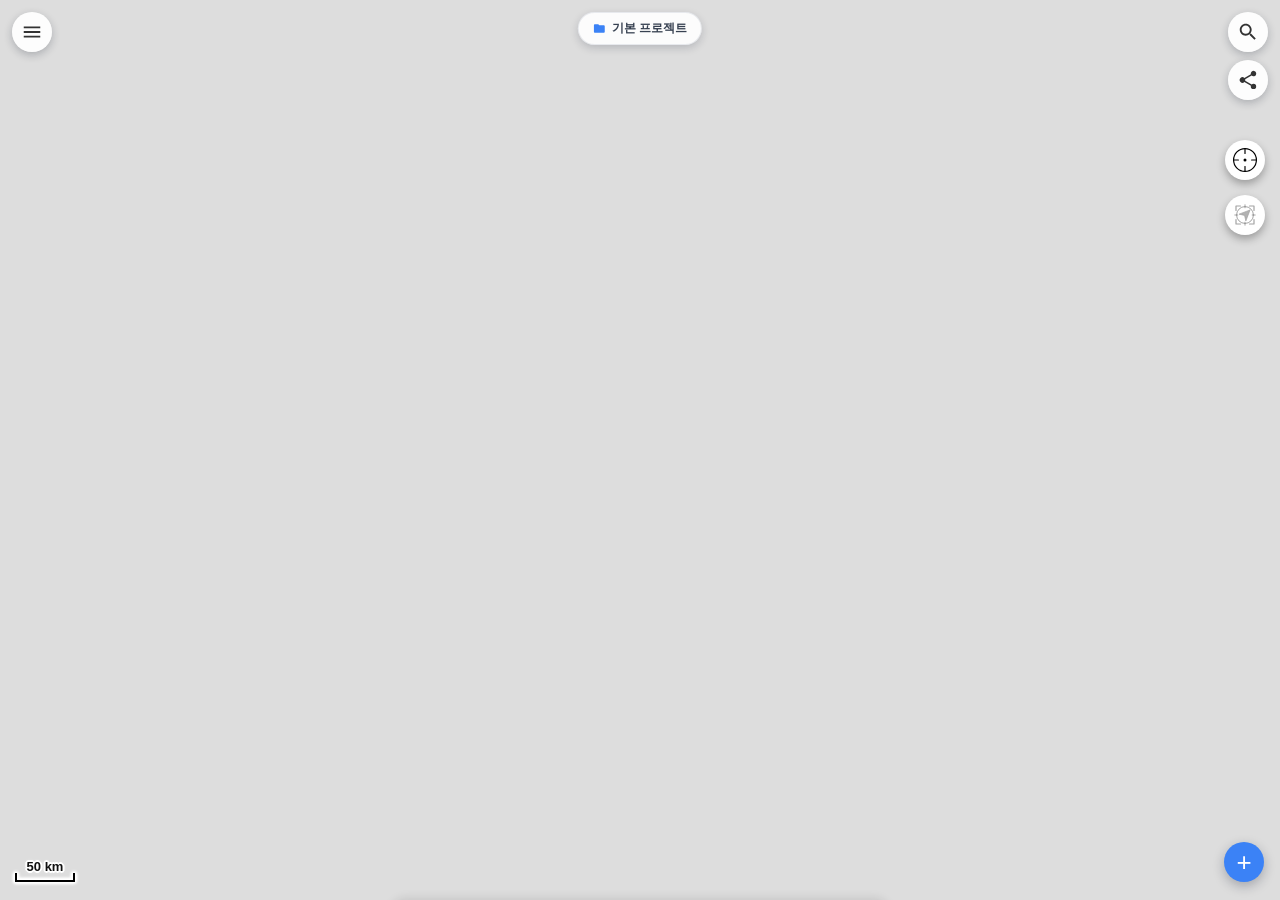
==== commit bd05b40b: "Deploy v1.2.0" ====
--- a/index.html
+++ b/index.html
@@ -10,9 +10,9 @@
     -->
     <title>F-Field</title>
 
-    <!-- 모바일 기기에서 화면 배율을 설정합니다. (확대/축소 방지) -->
+    <!-- 모바일 기기에서 화면 배율을 설정합니다. -->
     <meta name="viewport"
-        content="width=device-width, initial-scale=1, maximum-scale=1, user-scalable=no, viewport-fit=cover">
+        content="width=device-width, initial-scale=1, viewport-fit=cover">
     <meta charset="utf-8" />
 
     <!-- PWA (웹앱) 설정: 홈 화면에 추가할 때 앱처럼 보이게 합니다. -->
@@ -38,8 +38,19 @@
     ==========================================================================
     화면의 생김새와 배치를 담당하는 CSS 코드입니다.
     -->
-  <script type="module" crossorigin src="./assets/index-C1XL5E0q.js"></script>
-  <link rel="stylesheet" crossorigin href="./assets/index-CopKdLfi.css">
+  <script type="module" crossorigin src="./assets/index-BXCCtSZl.js"></script>
+  <link rel="modulepreload" crossorigin href="./assets/rolldown-runtime-W7wSyTde.js">
+  <link rel="modulepreload" crossorigin href="./assets/vendor-map-DDcVAfDA.js">
+  <link rel="modulepreload" crossorigin href="./assets/vendor-native-BVEWxlnX.js">
+  <link rel="modulepreload" crossorigin href="./assets/config-EvM1pWLX.js">
+  <link rel="modulepreload" crossorigin href="./assets/native-bridge-gctyrcvy.js">
+  <link rel="modulepreload" crossorigin href="./assets/vendor-storage-DbxBgMu6.js">
+  <link rel="modulepreload" crossorigin href="./assets/user-maps-DiV5Sfqg.js">
+  <link rel="modulepreload" crossorigin href="./assets/auth-policy-eLRPT9Gr.js">
+  <link rel="modulepreload" crossorigin href="./assets/auth-access-BaBSGghy.js">
+  <link rel="stylesheet" crossorigin href="./assets/vendor-map-vh-t_kPv.css">
+  <link rel="stylesheet" crossorigin href="./assets/user-maps-Dke5sq8S.css">
+  <link rel="stylesheet" crossorigin href="./assets/index-Cl2DrZpO.css">
 </head>
 
 <body>
@@ -184,7 +195,7 @@
     <div id="bottom-sheet">
         <div id="bottom-sheet-handle" onclick="toggleBottomSheetState()"></div>
         <!-- 더보기 버튼 (수정, 삭제) -->
-        <button id="bottom-sheet-more-btn" onclick="toggleBottomSheetMoreMenu(event)">
+        <button id="bottom-sheet-more-btn" onclick="toggleBottomSheetMoreMenu(event)" aria-label="기록 메뉴 열기">
             <svg viewBox="0 0 24 24">
                 <path
                     d="M12 8c1.1 0 2-.9 2-2s-.9-2-2-2-2 .9-2 2 .9 2 2 2zm0 2c-1.1 0-2 .9-2 2s.9 2 2 2 2-.9 2-2-.9-2-2-2zm0 6c-1.1 0-2 .9-2 2s.9 2 2 2 2-.9 2-2-.9-2-2-2z" />
@@ -282,7 +293,7 @@
             </div>
         </div>
         <!-- 닫기 버튼은 컨테이너 내에서 우측 상단 절대 위치 -->
-        <button id="bottom-sheet-close" onclick="closeBottomSheet()">✕</button>
+        <button id="bottom-sheet-close" onclick="closeBottomSheet()" aria-label="상세 정보 닫기">✕</button>
         <div id="bottom-sheet-body"></div>
     </div>
 
@@ -354,10 +365,15 @@
                     <span class="icon-circle">
                         <span class="icon-box">
                             <svg class="svg-icon" viewBox="0 0 24 24">
-                                <path fill="currentColor" opacity="0.4"
-                                    d="M12 2C8.13 2 5 5.13 5 9c0 5.25 7 13 7 13s7-7.75 7-13c0-3.87-3.13-7-7-7z" />
                                 <path fill="currentColor"
-                                    d="M14 9h-1.5l-1-1h-3l-1 1H6c-.55 0-1 .45-1 1v5c0 .55.45 1 1 1h8c.55 0 1-.45 1-1v-5c0-.55-.45-1-1-1zm-4 5.5c-1.1 0-2-.9-2-2s.9-2 2-2 2 .9 2 2-.9 2-2 2z" />
+                                    d="M8.2 2.1c-2.9 0-5.2 2.34-5.2 5.22 0 4.15 5.2 9.85 5.2 9.85s5.2-5.7 5.2-9.85c0-2.88-2.3-5.22-5.2-5.22z"
+                                    opacity="0.36" />
+                                <circle cx="8.2" cy="7.3" r="1.65" fill="white" opacity="0.9" />
+                                <path fill="currentColor"
+                                    d="M6.2 8.55c0-1.08.88-1.95 1.95-1.95h2.1l1.02-1.27c.34-.43.86-.68 1.41-.68h1.64c.55 0 1.07.25 1.41.68l1.02 1.27h2.1c1.07 0 1.95.87 1.95 1.95v8.55c0 1.08-.88 1.95-1.95 1.95H8.15c-1.07 0-1.95-.87-1.95-1.95V8.55z" />
+                                <circle cx="13.5" cy="13.15" r="4" fill="white" opacity="0.96" />
+                                <circle cx="13.5" cy="13.15" r="2.18" fill="currentColor" />
+                                <circle cx="18.1" cy="9.45" r="1.05" fill="white" opacity="0.95" />
                             </svg>
                         </span>
                     </span>
@@ -413,13 +429,6 @@
                     <path d="M9 16.17L4.83 12l-1.42 1.41L9 19 21 7l-1.41-1.41z" />
                 </svg>
                 기록 완료
-            </button>
-            <button class="action-btn" onclick="startSleepMode()">
-                <svg viewBox="0 0 24 24">
-                    <path
-                        d="M9 2c-1.05 0-2.05.16-3 .46 4.06 1.27 7 5.06 7 9.54s-2.94 8.27-7 9.54c.95.3 1.95.46 3 .46 5.52 0 10-4.48 10-10S14.52 2 9 2z" />
-                </svg>
-                절전
             </button>
             <button id="btn-track-photo-point" class="action-btn" onclick="addTrackPhotoPoint(event)">
                 <svg viewBox="0 0 24 24">
@@ -898,9 +907,14 @@
                         </div>
                     </div>
                     <div class="menu-section">
-                        <div class="menu-title accordion-header" onclick="toggleAccordion('section-user-map', this)"
+                        <div class="menu-title accordion-header user-map-section-header" onclick="toggleAccordion('section-user-map', this)"
                             style="cursor:pointer; display: flex; justify-content: space-between; align-items: center; border-bottom:1px solid #eee; padding-bottom:8px; margin-bottom:10px;">
-                            <span>사용자 지도</span>
+                            <span class="user-map-section-title">사용자 지도</span>
+                            <button type="button" class="btn-more user-map-section-more" title="더보기" onclick="openUserMapSectionMenu(event)">
+                                <svg viewBox="0 0 24 24">
+                                    <path d="M12 8c1.1 0 2-.9 2-2s-.9-2-2-2-2 .9-2 2 .9 2 2 2zm0 2c-1.1 0-2 .9-2 2s.9 2 2 2 2-.9 2-2-.9-2-2-2zm0 6c-1.1 0-2 .9-2 2s.9 2 2 2 2-.9 2-2-.9-2-2-2z" />
+                                </svg>
+                            </button>
                         </div>
                         <div id="section-user-map" class="accordion-content" style="display: block;">
                             <div id="user-map-list" style="margin-top: 6px;"></div>
@@ -1060,9 +1074,10 @@
                                 </div>
                                 <div class="dropdown-item" onclick="groupSelectedLayers()">
                                     <svg viewBox="0 0 24 24">
-                                        <path d="M7 4h13v10H7V4zm-3 3h2v8h11v2H4V7zm-3 3h2v8h11v2H1V10z" />
+                                        <path d="M6 3h8l4 4v5h-2V8h-3V5H6v14h7v2H6c-1.1 0-2-.9-2-2V5c0-1.1.9-2 2-2z" />
+                                        <path d="M18 14v3h3v2h-3v3h-2v-3h-3v-2h3v-3h2z" />
                                     </svg>
-                                    선택 그룹화
+                                    그룹 만들기
                                 </div>
                                 <div class="dropdown-item" onclick="exportSelectedLayers()">
                                     <svg viewBox="0 0 24 24">
@@ -1891,18 +1906,6 @@
     <!-- 불러오기 안내 모달 -->
     <!-- 앱 공용 모달은 src/templates/app-modals.js에서 주입합니다. -->
 
-    <!-- 절전 모드 까만 오버레이 -->
-    <div id="sleep-mode-overlay" class="sleep-mode-overlay" style="display:none;">
-        <div class="sleep-slider-container">
-            <div class="sleep-slider-text">오른쪽으로 밀어서 절전 해제</div>
-            <div id="sleep-slider-thumb" class="sleep-slider-thumb">
-                <svg viewBox="0 0 24 24" fill="#aaa" style="width:28px;height:28px;">
-                    <path d="M10 6L8.59 7.41 13.17 12l-4.58 4.59L10 18l6-6z" />
-                </svg>
-            </div>
-        </div>
-    </div>
-
     <!-- 메인 스크립트 연결 -->
     <script>
         // PWA 서비스 워커 등록
--- a/assets/vendor-map-vh-t_kPv.css
+++ b/assets/vendor-map-vh-t_kPv.css
@@ -0,0 +1 @@
+.leaflet-pane,.leaflet-tile,.leaflet-marker-icon,.leaflet-marker-shadow,.leaflet-tile-container,.leaflet-pane>svg,.leaflet-pane>canvas,.leaflet-zoom-box,.leaflet-image-layer,.leaflet-layer{position:absolute;top:0;left:0}.leaflet-container{overflow:hidden}.leaflet-tile,.leaflet-marker-icon,.leaflet-marker-shadow{-webkit-user-select:none;user-select:none;-webkit-user-drag:none}.leaflet-tile::selection{background:0 0}.leaflet-safari .leaflet-tile{image-rendering:-webkit-optimize-contrast}.leaflet-safari .leaflet-tile-container{-webkit-transform-origin:0 0;width:1600px;height:1600px}.leaflet-marker-icon,.leaflet-marker-shadow{display:block}.leaflet-container .leaflet-overlay-pane svg{max-width:none!important;max-height:none!important}.leaflet-container .leaflet-marker-pane img,.leaflet-container .leaflet-shadow-pane img,.leaflet-container .leaflet-tile-pane img,.leaflet-container img.leaflet-image-layer,.leaflet-container .leaflet-tile{width:auto;padding:0;max-width:none!important;max-height:none!important}.leaflet-container img.leaflet-tile{mix-blend-mode:plus-lighter}.leaflet-container.leaflet-touch-zoom{-ms-touch-action:pan-x pan-y;touch-action:pan-x pan-y}.leaflet-container.leaflet-touch-drag{-ms-touch-action:pinch-zoom;touch-action:none;touch-action:pinch-zoom}.leaflet-container.leaflet-touch-drag.leaflet-touch-zoom{-ms-touch-action:none;touch-action:none}.leaflet-container{-webkit-tap-highlight-color:transparent}.leaflet-container a{-webkit-tap-highlight-color:#33b5e566}.leaflet-tile{filter:inherit;visibility:hidden}.leaflet-tile-loaded{visibility:inherit}.leaflet-zoom-box{box-sizing:border-box;z-index:800;width:0;height:0}.leaflet-overlay-pane svg{-moz-user-select:none}.leaflet-pane{z-index:400}.leaflet-tile-pane{z-index:200}.leaflet-overlay-pane{z-index:400}.leaflet-shadow-pane{z-index:500}.leaflet-marker-pane{z-index:600}.leaflet-tooltip-pane{z-index:650}.leaflet-popup-pane{z-index:700}.leaflet-map-pane canvas{z-index:100}.leaflet-map-pane svg{z-index:200}.leaflet-vml-shape{width:1px;height:1px}.lvml{behavior:url(#default#VML);display:inline-block;position:absolute}.leaflet-control{z-index:800;pointer-events:visiblePainted;pointer-events:auto;position:relative}.leaflet-top,.leaflet-bottom{z-index:1000;pointer-events:none;position:absolute}.leaflet-top{top:0}.leaflet-right{right:0}.leaflet-bottom{bottom:0}.leaflet-left{left:0}.leaflet-control{float:left;clear:both}.leaflet-right .leaflet-control{float:right}.leaflet-top .leaflet-control{margin-top:10px}.leaflet-bottom .leaflet-control{margin-bottom:10px}.leaflet-left .leaflet-control{margin-left:10px}.leaflet-right .leaflet-control{margin-right:10px}.leaflet-fade-anim .leaflet-popup{opacity:0;transition:opacity .2s linear}.leaflet-fade-anim .leaflet-map-pane .leaflet-popup{opacity:1}.leaflet-zoom-animated{transform-origin:0 0}svg.leaflet-zoom-animated{will-change:transform}.leaflet-zoom-anim .leaflet-zoom-animated{-webkit-transition:-webkit-transform .25s cubic-bezier(0,0,.25,1);-moz-transition:-moz-transform .25s cubic-bezier(0,0,.25,1);transition:transform .25s cubic-bezier(0,0,.25,1)}.leaflet-zoom-anim .leaflet-tile,.leaflet-pan-anim .leaflet-tile{transition:none}.leaflet-zoom-anim .leaflet-zoom-hide{visibility:hidden}.leaflet-interactive{cursor:pointer}.leaflet-grab{cursor:-webkit-grab;cursor:-moz-grab;cursor:grab}.leaflet-crosshair,.leaflet-crosshair .leaflet-interactive{cursor:crosshair}.leaflet-popup-pane,.leaflet-control{cursor:auto}.leaflet-dragging .leaflet-grab,.leaflet-dragging .leaflet-grab .leaflet-interactive,.leaflet-dragging .leaflet-marker-draggable{cursor:move;cursor:-webkit-grabbing;cursor:-moz-grabbing;cursor:grabbing}.leaflet-marker-icon,.leaflet-marker-shadow,.leaflet-image-layer,.leaflet-pane>svg path,.leaflet-tile-container{pointer-events:none}.leaflet-marker-icon.leaflet-interactive,.leaflet-image-layer.leaflet-interactive,.leaflet-pane>svg path.leaflet-interactive,svg.leaflet-image-layer.leaflet-interactive path{pointer-events:visiblePainted;pointer-events:auto}.leaflet-container{outline-offset:1px;background:#ddd}.leaflet-container a{color:#0078a8}.leaflet-zoom-box{background:#ffffff80;border:2px dotted #38f}.leaflet-container{font-family:Helvetica Neue,Arial,Helvetica,sans-serif;font-size:.75rem;line-height:1.5}.leaflet-bar{border-radius:4px;box-shadow:0 1px 5px #000000a6}.leaflet-bar a{text-align:center;color:#000;background-color:#fff;border-bottom:1px solid #ccc;width:26px;height:26px;line-height:26px;text-decoration:none;display:block}.leaflet-bar a,.leaflet-control-layers-toggle{background-position:50%;background-repeat:no-repeat;display:block}.leaflet-bar a:hover,.leaflet-bar a:focus{background-color:#f4f4f4}.leaflet-bar a:first-child{border-top-left-radius:4px;border-top-right-radius:4px}.leaflet-bar a:last-child{border-bottom:none;border-bottom-right-radius:4px;border-bottom-left-radius:4px}.leaflet-bar a.leaflet-disabled{cursor:default;color:#bbb;background-color:#f4f4f4}.leaflet-touch .leaflet-bar a{width:30px;height:30px;line-height:30px}.leaflet-touch .leaflet-bar a:first-child{border-top-left-radius:2px;border-top-right-radius:2px}.leaflet-touch .leaflet-bar a:last-child{border-bottom-right-radius:2px;border-bottom-left-radius:2px}.leaflet-control-zoom-in,.leaflet-control-zoom-out{text-indent:1px;font:700 18px Lucida Console,Monaco,monospace}.leaflet-touch .leaflet-control-zoom-in,.leaflet-touch .leaflet-control-zoom-out{font-size:22px}.leaflet-control-layers{background:#fff;border-radius:5px;box-shadow:0 1px 5px #0006}.leaflet-control-layers-toggle{background-image:url([data-uri]);width:36px;height:36px}.leaflet-retina .leaflet-control-layers-toggle{background-image:url([data-uri]);background-size:26px 26px}.leaflet-touch .leaflet-control-layers-toggle{width:44px;height:44px}.leaflet-control-layers .leaflet-control-layers-list,.leaflet-control-layers-expanded .leaflet-control-layers-toggle{display:none}.leaflet-control-layers-expanded .leaflet-control-layers-list{display:block;position:relative}.leaflet-control-layers-expanded{color:#333;background:#fff;padding:6px 10px 6px 6px}.leaflet-control-layers-scrollbar{padding-right:5px;overflow:hidden scroll}.leaflet-control-layers-selector{margin-top:2px;position:relative;top:1px}.leaflet-control-layers label{font-size:1.08333em;display:block}.leaflet-control-layers-separator{border-top:1px solid #ddd;height:0;margin:5px -10px 5px -6px}.leaflet-default-icon-path{background-image:url([data-uri])}.leaflet-container .leaflet-control-attribution{background:#fffc;margin:0}.leaflet-control-attribution,.leaflet-control-scale-line{color:#333;padding:0 5px;line-height:1.4}.leaflet-control-attribution a{text-decoration:none}.leaflet-control-attribution a:hover,.leaflet-control-attribution a:focus{text-decoration:underline}.leaflet-attribution-flag{width:1em;height:.6669em;vertical-align:baseline!important;display:inline!important}.leaflet-left .leaflet-control-scale{margin-left:5px}.leaflet-bottom .leaflet-control-scale{margin-bottom:5px}.leaflet-control-scale-line{white-space:nowrap;box-sizing:border-box;text-shadow:1px 1px #fff;background:#fffc;border:2px solid #777;border-top:none;padding:2px 5px 1px;line-height:1.1}.leaflet-control-scale-line:not(:first-child){border-top:2px solid #777;border-bottom:none;margin-top:-2px}.leaflet-control-scale-line:not(:first-child):not(:last-child){border-bottom:2px solid #777}.leaflet-touch .leaflet-control-attribution,.leaflet-touch .leaflet-control-layers,.leaflet-touch .leaflet-bar{box-shadow:none}.leaflet-touch .leaflet-control-layers,.leaflet-touch .leaflet-bar{background-clip:padding-box;border:2px solid #0003}.leaflet-popup{text-align:center;margin-bottom:20px;position:absolute}.leaflet-popup-content-wrapper{text-align:left;border-radius:12px;padding:1px}.leaflet-popup-content{min-height:1px;margin:13px 24px 13px 20px;font-size:1.08333em;line-height:1.3}.leaflet-popup-content p{margin:1.3em 0}.leaflet-popup-tip-container{pointer-events:none;width:40px;height:20px;margin-top:-1px;margin-left:-20px;position:absolute;left:50%;overflow:hidden}.leaflet-popup-tip{pointer-events:auto;width:17px;height:17px;margin:-10px auto 0;padding:1px;transform:rotate(45deg)}.leaflet-popup-content-wrapper,.leaflet-popup-tip{color:#333;background:#fff;box-shadow:0 3px 14px #0006}.leaflet-container a.leaflet-popup-close-button{text-align:center;color:#757575;background:0 0;border:none;width:24px;height:24px;font:16px/24px Tahoma,Verdana,sans-serif;text-decoration:none;position:absolute;top:0;right:0}.leaflet-container a.leaflet-popup-close-button:hover,.leaflet-container a.leaflet-popup-close-button:focus{color:#585858}.leaflet-popup-scrolled{overflow:auto}.leaflet-oldie .leaflet-popup-content-wrapper{-ms-zoom:1}.leaflet-oldie .leaflet-popup-tip{-ms-filter:"progid:DXImageTransform.Microsoft.Matrix(M11=0.70710678, M12=0.70710678, M21=-0.70710678, M22=0.70710678)";width:24px;filter:progid:DXImageTransform.Microsoft.Matrix(M11=.707107, M12=.707107, M21=-.707107, M22=.707107);margin:0 auto}.leaflet-oldie .leaflet-control-zoom,.leaflet-oldie .leaflet-control-layers,.leaflet-oldie .leaflet-popup-content-wrapper,.leaflet-oldie .leaflet-popup-tip{border:1px solid #999}.leaflet-div-icon{background:#fff;border:1px solid #666}.leaflet-tooltip{color:#222;white-space:nowrap;-webkit-user-select:none;user-select:none;pointer-events:none;background-color:#fff;border:1px solid #fff;border-radius:3px;padding:6px;position:absolute;box-shadow:0 1px 3px #0006}.leaflet-tooltip.leaflet-interactive{cursor:pointer;pointer-events:auto}.leaflet-tooltip-top:before,.leaflet-tooltip-bottom:before,.leaflet-tooltip-left:before,.leaflet-tooltip-right:before{pointer-events:none;content:"";background:0 0;border:6px solid #0000;position:absolute}.leaflet-tooltip-bottom{margin-top:6px}.leaflet-tooltip-top{margin-top:-6px}.leaflet-tooltip-bottom:before,.leaflet-tooltip-top:before{margin-left:-6px;left:50%}.leaflet-tooltip-top:before{border-top-color:#fff;margin-bottom:-12px;bottom:0}.leaflet-tooltip-bottom:before{border-bottom-color:#fff;margin-top:-12px;margin-left:-6px;top:0}.leaflet-tooltip-left{margin-left:-6px}.leaflet-tooltip-right{margin-left:6px}.leaflet-tooltip-left:before,.leaflet-tooltip-right:before{margin-top:-6px;top:50%}.leaflet-tooltip-left:before{border-left-color:#fff;margin-right:-12px;right:0}.leaflet-tooltip-right:before{border-right-color:#fff;margin-left:-12px;left:0}@media print{.leaflet-control{-webkit-print-color-adjust:exact;print-color-adjust:exact}}
--- a/assets/user-maps-Dke5sq8S.css
+++ b/assets/user-maps-Dke5sq8S.css
@@ -0,0 +1 @@
+.leaflet-draw-section{position:relative}.leaflet-draw-toolbar{margin-top:12px}.leaflet-draw-toolbar-top{margin-top:0}.leaflet-draw-toolbar-notop a:first-child{border-top-right-radius:0}.leaflet-draw-toolbar-nobottom a:last-child{border-bottom-right-radius:0}.leaflet-draw-toolbar a{background-image:linear-gradient(#0000,#0000),url(./spritesheet-DpIxuf5L.svg);background-repeat:no-repeat;background-size:300px 30px;background-clip:padding-box}.leaflet-retina .leaflet-draw-toolbar a{background-image:linear-gradient(#0000,#0000),url(./spritesheet-DpIxuf5L.svg)}.leaflet-draw a{text-align:center;text-decoration:none;display:block}.leaflet-draw a .sr-only{clip:rect(0,0,0,0);border:0;width:1px;height:1px;margin:-1px;padding:0;position:absolute;overflow:hidden}.leaflet-draw-actions{white-space:nowrap;margin:0;padding:0;list-style:none;display:none;position:absolute;top:0;left:26px}.leaflet-touch .leaflet-draw-actions{left:32px}.leaflet-right .leaflet-draw-actions{left:auto;right:26px}.leaflet-touch .leaflet-right .leaflet-draw-actions{left:auto;right:32px}.leaflet-draw-actions li{display:inline-block}.leaflet-draw-actions li:first-child a{border-left:0}.leaflet-draw-actions li:last-child a{border-radius:0 4px 4px 0}.leaflet-right .leaflet-draw-actions li:last-child a{border-radius:0}.leaflet-right .leaflet-draw-actions li:first-child a{border-radius:4px 0 0 4px}.leaflet-draw-actions a{color:#fff;background-color:#919187;border-left:1px solid #aaa;height:28px;padding-left:10px;padding-right:10px;font:11px/28px Helvetica Neue,Arial,Helvetica,sans-serif;text-decoration:none}.leaflet-touch .leaflet-draw-actions a{height:30px;font-size:12px;line-height:30px}.leaflet-draw-actions-bottom{margin-top:0}.leaflet-draw-actions-top{margin-top:1px}.leaflet-draw-actions-top a,.leaflet-draw-actions-bottom a{height:27px;line-height:27px}.leaflet-draw-actions a:hover{background-color:#a0a098}.leaflet-draw-actions-top.leaflet-draw-actions-bottom a{height:26px;line-height:26px}.leaflet-draw-toolbar .leaflet-draw-draw-polyline{background-position:-2px -2px}.leaflet-touch .leaflet-draw-toolbar .leaflet-draw-draw-polyline{background-position:0 -1px}.leaflet-draw-toolbar .leaflet-draw-draw-polygon{background-position:-31px -2px}.leaflet-touch .leaflet-draw-toolbar .leaflet-draw-draw-polygon{background-position:-29px -1px}.leaflet-draw-toolbar .leaflet-draw-draw-rectangle{background-position:-62px -2px}.leaflet-touch .leaflet-draw-toolbar .leaflet-draw-draw-rectangle{background-position:-60px -1px}.leaflet-draw-toolbar .leaflet-draw-draw-circle{background-position:-92px -2px}.leaflet-touch .leaflet-draw-toolbar .leaflet-draw-draw-circle{background-position:-90px -1px}.leaflet-draw-toolbar .leaflet-draw-draw-marker{background-position:-122px -2px}.leaflet-touch .leaflet-draw-toolbar .leaflet-draw-draw-marker{background-position:-120px -1px}.leaflet-draw-toolbar .leaflet-draw-draw-circlemarker{background-position:-273px -2px}.leaflet-touch .leaflet-draw-toolbar .leaflet-draw-draw-circlemarker{background-position:-271px -1px}.leaflet-draw-toolbar .leaflet-draw-edit-edit{background-position:-152px -2px}.leaflet-touch .leaflet-draw-toolbar .leaflet-draw-edit-edit{background-position:-150px -1px}.leaflet-draw-toolbar .leaflet-draw-edit-remove{background-position:-182px -2px}.leaflet-touch .leaflet-draw-toolbar .leaflet-draw-edit-remove{background-position:-180px -1px}.leaflet-draw-toolbar .leaflet-draw-edit-edit.leaflet-disabled{background-position:-212px -2px}.leaflet-touch .leaflet-draw-toolbar .leaflet-draw-edit-edit.leaflet-disabled{background-position:-210px -1px}.leaflet-draw-toolbar .leaflet-draw-edit-remove.leaflet-disabled{background-position:-242px -2px}.leaflet-touch .leaflet-draw-toolbar .leaflet-draw-edit-remove.leaflet-disabled{background-position:-240px -2px}.leaflet-mouse-marker{cursor:crosshair;background-color:#fff}.leaflet-draw-tooltip{color:#fff;visibility:hidden;white-space:nowrap;z-index:6;background:#00000080;border:1px solid #0000;border-radius:4px;margin-top:-21px;margin-left:20px;padding:4px 8px;font:12px/18px Helvetica Neue,Arial,Helvetica,sans-serif;position:absolute}.leaflet-draw-tooltip:before{content:"";border-top:6px solid #0000;border-bottom:6px solid #0000;border-right:6px solid #00000080;position:absolute;top:7px;left:-7px}.leaflet-error-draw-tooltip{color:#b94a48;background-color:#f2dede;border:1px solid #e6b6bd}.leaflet-error-draw-tooltip:before{border-right-color:#e6b6bd}.leaflet-draw-tooltip-single{margin-top:-12px}.leaflet-draw-tooltip-subtext{color:#f8d5e4}.leaflet-draw-guide-dash{opacity:.6;width:5px;height:5px;font-size:1%;position:absolute}.leaflet-edit-marker-selected{box-sizing:content-box;background-color:#fe57a11a;border:4px dashed #fe57a199;border-radius:4px}.leaflet-edit-move{cursor:move}.leaflet-edit-resize{cursor:pointer}.leaflet-oldie .leaflet-draw-toolbar{border:1px solid #999}
--- a/assets/index-Cl2DrZpO.css
+++ b/assets/index-Cl2DrZpO.css
@@ -0,0 +1 @@
+:root{--space-1:4px;--space-2:8px;--space-3:12px;--space-4:16px;--space-5:20px;--space-6:24px;--tap-min:44px;--toolbar-height:64px;--radius-sm:6px;--radius-md:8px;--radius-lg:12px;--color-border:#e5e7eb;--color-panel:#fff;--color-muted-bg:#f8f9fa;--color-primary:#3b82f6;--sidebar-docked-width:360px;--app-bottom-gap:max(18px, env(safe-area-inset-bottom));--app-bottom-gap-roomy:max(28px, env(safe-area-inset-bottom));--app-floating-bottom:calc(18px + env(safe-area-inset-bottom))}@media (width>=700px) and (width<=1100px) and (orientation:portrait),(width>=700px) and (orientation:landscape){:root{--app-bottom-gap:max(30px, env(safe-area-inset-bottom));--app-bottom-gap-roomy:max(42px, env(safe-area-inset-bottom))}}html,body{width:100%;height:100%;padding:0;padding-bottom:env(safe-area-inset-bottom);background-color:#f5f5f5;margin:0;font-family:Apple SD Gothic Neo,Malgun Gothic,sans-serif;overflow:hidden}#map{z-index:1;-webkit-tap-highlight-color:transparent;-webkit-touch-callout:none;-webkit-user-select:none;user-select:none;transition:left .3s cubic-bezier(.25,1,.5,1);position:absolute;inset:0}.map-top-controls{top:env(safe-area-inset-top);pointer-events:none;box-sizing:border-box;z-index:1800;width:100%;height:0;position:absolute;left:0;right:0}.map-top-left,.map-top-right{top:var(--space-3);gap:var(--space-2);pointer-events:auto;flex-direction:column;display:flex;position:absolute}.map-top-left{left:var(--space-3);transition:left .3s cubic-bezier(.25,1,.5,1)}.map-top-right{right:var(--space-3)}.map-control-btn{cursor:pointer;color:#333;background:#fffffff0;border:none;border-radius:50%;justify-content:center;align-items:center;width:40px;height:40px;padding:0;transition:transform .1s,background-color .2s;display:flex;box-shadow:0 3px 8px #0f172a3d}.map-control-btn:active{background-color:#f0f0f0;transform:scale(.96)}.svg-icon{fill:currentColor;width:22px;height:22px}.svg-icon-lg{width:30px;height:30px;display:block}.svg-inline{fill:currentColor;vertical-align:middle;flex-shrink:0;width:16px;height:16px;margin-right:4px}.top-info-container{cursor:pointer;flex-direction:column;flex:1;justify-content:center;align-items:center;margin:0 5px;display:flex;overflow:hidden}#address-display{color:#333;white-space:nowrap;text-overflow:ellipsis;text-align:center;width:100%;margin-bottom:2px;font-size:12px;font-weight:700;overflow:hidden}#coord-display{color:#666;font-family:monospace;font-size:10px}#search-container{top:calc(64px + env(safe-area-inset-top));z-index:2000;background:#fff;border-radius:8px;flex-direction:column;gap:5px;width:90%;max-width:400px;padding:10px;display:none;position:absolute;left:50%;transform:translate(-50%);box-shadow:0 4px 10px #0003}.search-tabs{border-bottom:1px solid #ddd;margin-bottom:5px;display:flex}.search-tab-btn{color:#888;cursor:pointer;background:0 0;border:none;border-bottom:2px solid #0000;flex:1;padding:8px 0;font-size:13px;font-weight:600}.search-tab-btn.active{color:#007bff;border-bottom:2px solid #007bff}.search-tab-content{flex-direction:row;gap:5px;display:none}.search-tab-content.active{display:flex}.coord-search-content{flex-direction:column;gap:10px}.coord-search-input-row{align-items:stretch;gap:5px;display:flex}.coord-input-container{flex-direction:column;flex:1;gap:4px;display:flex}.coord-input-container input{text-align:center;box-sizing:border-box;border:1px solid #ccc;border-radius:4px;width:100%;padding:8px 4px;font-size:13px}.coord-input-container input[type=number]::-webkit-outer-spin-button{-webkit-appearance:none;margin:0}.coord-input-container input[type=number]::-webkit-inner-spin-button{-webkit-appearance:none;margin:0}.coord-input-container input[type=number]{appearance:textfield}.coord-search-help{color:#6b7280;text-align:center;word-break:keep-all;margin-top:0;font-size:11px;line-height:1.35}#search-input-address,#search-input-national{border:1px solid #ccc;border-radius:4px;flex:1;padding:8px}#search-go-btn,#search-go-btn-national,#search-go-btn-coord{color:#fff;cursor:pointer;box-sizing:border-box;background:#007bff;border:none;border-radius:4px;min-width:60px;margin:0;padding:0 15px;font-weight:700}#history-panel,.search-result-panel{z-index:2001;box-sizing:border-box;background:#fff;border:1px solid #ddd;border-radius:0 0 8px 8px;width:100%;margin-top:5px;display:none;position:absolute;top:100%;left:0;overflow:hidden;box-shadow:0 4px 10px #0003}.search-result-panel{z-index:2100;max-height:250px;overflow-y:auto}.history-header,.search-result-header{color:#666;background:#f8f9fa;border-bottom:1px solid #eee;justify-content:space-between;align-items:center;padding:8px 12px;font-size:12px;display:flex}.history-list,.search-result-list{max-height:200px;margin:0;padding:0;list-style:none;overflow-y:auto}.history-item,.search-result-item{cursor:pointer;border-bottom:1px solid #f1f1f1;padding:10px 12px;font-size:13px;display:flex}.history-item{justify-content:space-between;align-items:center}.search-result-item{flex-direction:column;align-items:flex-start;gap:4px}.history-item:hover,.search-result-item:hover{background-color:#fcfcfc}.search-result-title{color:#000;font-size:13px}.search-result-addr{color:#666;font-size:12px}.badge-road,.badge-parcel,.badge-coord{border-radius:3px;margin-right:4px;padding:2px 4px;font-size:10px;display:inline-block}.badge-road{color:#3b82f6;background:#eef4ff}.badge-parcel{color:#f97316;background:#fff4e6}.badge-coord{color:#7e22ce;background:#f3e8ff}.leaflet-middle-icon{color:#3388ffb3;text-align:center;text-shadow:0 0 2px #fff;cursor:pointer;font-size:18px;font-weight:700;line-height:14px;background:0 0!important;border:none!important;width:14px!important;height:14px!important;margin-top:-7px!important;margin-left:-7px!important}.leaflet-div-icon.leaflet-editing-icon:not(.leaflet-middle-icon){box-sizing:border-box!important;background:#fff!important;border:1px solid #2563eb!important;width:14px!important;height:14px!important;margin-top:-7px!important;margin-left:-7px!important}.leaflet-div-icon.leaflet-editing-icon.edit-selected-vertex:not(.leaflet-middle-icon){z-index:1000!important;background:#fef08a!important;border:2px solid #ef4444!important;width:18px!important;height:18px!important;margin-top:-9px!important;margin-left:-9px!important;box-shadow:0 0 0 2px #fffffff2,0 0 6px #ef4444bf!important}.gps-btn-group{top:calc(140px + env(safe-area-inset-top));z-index:1500;flex-direction:column;gap:15px;display:flex;position:absolute;right:15px}.circle-btn{cursor:pointer;background:#fff;border:none;border-radius:50%;justify-content:center;align-items:center;width:40px;height:40px;padding:0;transition:transform .1s;display:flex;box-shadow:0 4px 8px #0000004d}.circle-btn:active{background:#f8f8f8;transform:scale(.95)}#tracking-svg-icon{filter:grayscale();opacity:.6;width:30px;height:30px;transition:all .3s}.tracking-active #tracking-svg-icon{filter:none;opacity:1}.tracking-btn-on{background-color:#e8f0fe!important;border:2px solid #aecbfa!important}.record-fab{right:16px;bottom:calc(18px + env(safe-area-inset-bottom));z-index:2100;pointer-events:none;flex-direction:column;align-items:flex-end;gap:10px;display:flex;position:absolute}.record-fab-menu{opacity:0;visibility:hidden;pointer-events:none;flex-direction:column;align-items:flex-end;gap:10px;transition:opacity .18s,transform .18s,visibility 0s linear .18s;display:flex;transform:translateY(10px)}.record-fab.expanded .record-fab-menu{opacity:1;visibility:visible;pointer-events:auto;transition-delay:0s;transform:translateY(0)}.record-fab-group{background:#fffffffa;border-radius:12px;width:164px;padding:8px 0;overflow:hidden;box-shadow:0 4px 14px #0f172a38}.record-fab-main{background:var(--color-primary);color:#fff;box-sizing:border-box;cursor:pointer;pointer-events:auto;border:none;border-radius:50%;justify-content:center;align-items:center;width:40px;height:40px;padding:0;font-size:26px;font-weight:300;line-height:1;transition:background-color .18s,color .18s,transform .12s,box-shadow .18s;display:flex;box-shadow:0 4px 12px #0f172a47}.record-fab-main.is-recording{background:var(--color-primary);color:#fff;cursor:default;pointer-events:auto;box-shadow:0 6px 16px #3b82f65c}.record-fab.expanded .record-fab-main{color:#111827;background:#fff;box-shadow:0 6px 18px #0f172a59}.record-fab-main:focus{outline:none}.record-fab-main:active,.bottom-btn:active{transform:scale(.95)}.record-fab-plus,.record-fab-close,.record-fab-active-icon{justify-content:center;align-items:center;display:none}.record-fab-close{font-size:26px;font-weight:300;line-height:1}.record-fab:not(.expanded) .record-fab-main:not(.is-recording) .record-fab-plus,.record-fab.expanded .record-fab-close,.record-fab:not(.expanded) .record-fab-main.is-recording .record-fab-active-icon{display:flex}.record-fab-active-icon,.record-fab-active-icon .icon-box,.record-fab-active-icon svg{width:22px;height:22px}.record-fab-label{color:#222;white-space:nowrap;align-items:center;font-size:13px;font-weight:700;display:flex}.bottom-btn{color:#555;width:100%;min-width:0;height:38px;min-height:var(--tap-min);box-sizing:border-box;cursor:pointer;box-shadow:none;pointer-events:none;background:0 0;border:none;flex-direction:row;justify-content:flex-start;align-items:center;gap:10px;padding:0 14px;transition:background-color .16s,color .16s;display:flex}.record-fab.expanded .bottom-btn{pointer-events:auto}.bottom-btn:active{background:#f3f4f6;transform:none}.bottom-btn .icon-circle{width:22px;height:22px;color:var(--record-icon-color,var(--color-primary));flex:0 0 22px;justify-content:center;align-items:center;display:flex}.bottom-btn .icon-box{justify-content:center;align-items:center;width:22px;height:22px;margin-bottom:0;display:flex}.bottom-btn .icon-box svg{width:22px;height:22px}#btn-poly{--record-icon-color:#f97316}#btn-line{--record-icon-color:#0ea5e9}#btn-point{--record-icon-color:#22c55e}#btn-track{--record-icon-color:#8b5cf6}#btn-photo-point{--record-icon-color:#ec4899}#auth-status-btn.premium{color:#0f766e}.active-btn{background:#eff6ff;color:var(--color-primary)!important}.active-btn .icon-circle{color:var(--color-primary)!important}.active-btn .svg-icon{fill:currentColor;stroke:currentColor}.action-toolbar{right:68px;bottom:calc(18px + env(safe-area-inset-bottom));width:min(340px,100vw - 86px);max-width:340px;height:auto;padding:var(--space-2);box-sizing:border-box;-webkit-backdrop-filter:blur(12px);justify-content:center;align-items:stretch;gap:var(--space-3);z-index:2000;background:#fffffff0;border:1px solid #e5e7ebf2;border-radius:20px;flex-direction:column;transition:all .3s;display:none;position:absolute;box-shadow:0 6px 18px #0f172a2e}@media (hover:none) and (pointer:coarse){.action-toolbar{-webkit-backdrop-filter:none;background:#fffffffa}}.action-toolbar-main{justify-content:space-evenly;align-items:center;gap:var(--space-2);flex-direction:row;display:flex}.edit-action-toolbar{width:min(370px,100vw - 86px);max-width:370px}.edit-action-group{gap:var(--space-1);width:100%;min-width:0;display:flex}.edit-vertex-action-group{display:none}.edit-confirm-action-group,.edit-action-toolbar.vertex-selected .edit-vertex-action-group{display:flex}.edit-action-toolbar.vertex-selected .edit-confirm-action-group{display:none}.edit-action-toolbar.marker-edit .edit-vertex-action-group,.edit-action-toolbar.marker-edit .edit-confirm-action-group{display:contents}.edit-action-toolbar.marker-edit .action-toolbar-main{gap:var(--space-1)}.edit-action-toolbar.marker-edit .action-btn{flex:1 1 0;width:0}.action-btn{min-width:0;min-height:50px;padding:var(--space-2) var(--space-1);justify-content:center;align-items:center;gap:var(--space-1);color:#555;cursor:pointer;border-radius:var(--radius-lg);white-space:nowrap;background:0 0;border:none;flex-direction:column;flex:1;font-size:11px;font-weight:600;transition:all .2s;display:flex}.edit-action-group .action-btn{min-height:48px;font-size:10px}.edit-vertex-action-group .action-btn{color:#374151;background:#f3f4f6;border:1px solid #e5e7eb}.edit-vertex-action-group .action-btn svg{fill:#4b5563!important}.action-btn:active{background-color:#0000000d;transform:scale(.95)}.action-btn:disabled{opacity:.4;cursor:default;pointer-events:none}.btn-gps{color:#3b82f6}.btn-gps svg{fill:#3b82f6!important}.btn-delete-vertex{color:#ef4444}.btn-delete-vertex svg{fill:#ef4444!important}.edit-vertex-action-group .action-btn.btn-gps{color:#3b82f6}.edit-vertex-action-group .action-btn.btn-gps svg{fill:#3b82f6!important}.edit-vertex-action-group .action-btn.btn-delete-vertex{color:#ef4444}.edit-vertex-action-group .action-btn.btn-delete-vertex svg{fill:#ef4444!important}.btn-done{color:#10b981;background-color:#10b9811a}.btn-done svg{fill:#10b981!important}.action-btn svg{fill:#666;width:24px;height:24px;margin-bottom:2px;transition:fill .2s}.admin-layer{filter:invert(84%)sepia()saturate(2200%)hue-rotate(28deg)brightness(120%)contrast(135%)}.sidebar-overlay{z-index:5000;opacity:0;background:0 0;width:100%;height:100%;transition:opacity .3s;display:none;position:fixed;top:0;left:0}.sidebar-overlay.visible{opacity:1}.sidebar-content{width:86%;max-width:360px;height:100%;padding-top:env(safe-area-inset-top);background:#f2f4f6;flex-direction:column;transition:transform .3s cubic-bezier(.25,1,.5,1);display:flex;position:absolute;top:0;left:0;transform:translate(-100%);box-shadow:5px 0 25px #00000026}.sidebar-overlay.visible .sidebar-content{transform:translate(0)}.sidebar-header{background:#fff;justify-content:space-between;align-items:center;height:50px;padding:0 15px;display:flex}.btn-sidebar-action{cursor:pointer;color:#555;background:#f0f2f5;border:none;border-radius:50%;justify-content:center;align-items:center;width:32px;height:32px;transition:background .2s;display:flex;position:relative}.btn-sidebar-action:active{background:#e4e6eb}.btn-sidebar-action.signed-in{color:#2563eb;background:#eff6ff}.btn-sidebar-action.signed-in:active{background:#dbeafe}.notice-badge-dot{box-sizing:content-box;background:#dc2626;border:2px solid #fff;border-radius:50%;width:9px;height:9px;display:none;position:absolute;top:3px;right:3px}#btn-notice.has-notice-badge .notice-badge-dot{display:block}.sidebar-tabs{background:#fff;border-bottom:1px solid #eee;display:flex}.tab-btn{color:#8898aa;cursor:pointer;background:0 0;border:none;flex:1;padding:12px 0;font-size:14px;font-weight:600;position:relative}.tab-btn.active{color:#3b82f6;font-weight:800}.tab-btn.active:after{content:"";background:#3b82f6;width:100%;height:3px;position:absolute;bottom:0;left:0}.sidebar-body{flex-direction:column;flex:1;padding:0;display:flex;overflow:hidden}@media (width>=1024px) and (orientation:landscape){body.sidebar-docked-open #map{left:var(--sidebar-docked-width)}body.sidebar-docked-open .map-top-left{left:calc(var(--sidebar-docked-width) + var(--space-3))}body.sidebar-docked-open .leaflet-control-scale{left:calc(var(--sidebar-docked-width) + 15px)!important}body.sidebar-docked-open #map-active-project-badge{left:calc(var(--sidebar-docked-width) + ((100vw - var(--sidebar-docked-width)) / 2));max-width:calc((100vw - var(--sidebar-docked-width)) * .54)}body.sidebar-docked-open .sidebar-overlay{width:var(--sidebar-docked-width);background:0 0}body.sidebar-docked-open .sidebar-content{width:var(--sidebar-docked-width);max-width:var(--sidebar-docked-width)}body.sidebar-docked-open #search-container{left:calc(var(--sidebar-docked-width) + ((100vw - var(--sidebar-docked-width)) / 2));width:min(400px, calc(100vw - var(--sidebar-docked-width) - 24px));max-width:calc(100vw - var(--sidebar-docked-width) - 24px)}body.sidebar-docked-open #bottom-sheet{left:calc(var(--sidebar-docked-width) + ((100vw - var(--sidebar-docked-width)) / 2));width:calc(100vw - var(--sidebar-docked-width));max-width:min(500px, calc(100vw - var(--sidebar-docked-width)))}body.sidebar-docked-open #location-action-modal-overlay{padding-left:var(--sidebar-docked-width);box-sizing:border-box}body.sidebar-docked-open #location-action-modal-overlay .nav-modal-content{width:calc(100vw - var(--sidebar-docked-width));max-width:min(500px, calc(100vw - var(--sidebar-docked-width)))}}.tab-content{height:100%;display:none}#content-map.active{padding:var(--space-3);padding-bottom:calc(var(--space-3) + var(--app-floating-bottom));-webkit-overflow-scrolling:touch;display:block;overflow-y:auto}#content-project.active,#content-record.active{padding:var(--space-3) var(--space-3) calc(var(--space-5) + var(--app-floating-bottom));box-sizing:border-box;flex-direction:column;display:flex;overflow:hidden}body.is-native-app #content-project.active,body.is-native-app #content-record.active,body.is-native-app #content-map.active{padding-bottom:calc(32px + var(--app-floating-bottom))}.project-bottom-actions{padding-bottom:0}.tab-content.active{animation:.3s fadeIn;display:block}.menu-section{border-radius:var(--radius-lg);padding:var(--space-4);margin-bottom:var(--space-4);background:#fff;box-shadow:0 2px 8px #0000000a}#content-map .menu-section{padding:var(--space-3) var(--space-2)}.menu-section.flex-card{flex-direction:column;flex:1;margin-bottom:0;display:flex;overflow:hidden}.menu-title{color:#8898aa;margin-bottom:var(--space-3);padding-bottom:var(--space-2);border-bottom:1px solid #f0f0f0;font-size:14px;font-weight:700}.option-row{padding:var(--space-2) 0;justify-content:space-between;align-items:center;font-size:14px;display:flex}.option-row input[type=checkbox]{appearance:none;cursor:pointer;background:#e0e0e0;border-radius:10px;width:36px;height:20px;transition:background .3s;position:relative}.option-row input[type=checkbox]:checked{background:#3b82f6}.option-row input[type=checkbox]:after{content:"";background:#fff;border-radius:50%;width:16px;height:16px;transition:transform .3s;position:absolute;top:2px;left:2px}.option-row input[type=checkbox]:checked:after{transform:translate(16px)}.option-row{padding:var(--space-2) 0}#content-map .map-layer-row{justify-content:flex-start;gap:6px;min-width:0;padding:8px 0}#content-map .accordion-content[id$=-options]{background:0 0!important;border-radius:0!important;margin:0!important;padding:0!important}#content-map .map-layer-row-depth-3,#user-map-list .map-layer-row-depth-3{margin-left:24px}#content-map .vworld-legend{margin-top:-2px!important;margin-bottom:8px!important;margin-left:30px!important;padding:0!important}#content-map .topic-map-groups .vworld-legend{margin-left:54px!important}#user-map-list .survey-item{gap:6px;padding:8px 0}#content-map .map-layer-toggle{color:#6b7280;cursor:pointer;background:0 0;border:0;flex-shrink:0;justify-content:center;align-items:center;width:18px;height:28px;padding:0;display:flex}#content-map .map-layer-toggle svg{fill:currentColor;width:12px;height:12px;transition:transform .15s}#content-map .map-layer-toggle.expanded svg{transform:rotate(90deg)}#content-map .map-layer-toggle.disabled{visibility:hidden;cursor:default}#content-map .map-layer-row input[type=checkbox],#content-map .map-layer-row input[type=radio],#user-map-list .map-layer-row-depth-3 input[type=checkbox]{appearance:auto;background:initial;accent-color:#3b82f6;border-radius:0;flex-shrink:0;width:16px;height:16px;margin:0}#content-map .map-layer-row input[type=checkbox]:checked{background:initial}#content-map .map-layer-row input[type=checkbox]:after,#user-map-list .map-layer-row-depth-3 input[type=checkbox]:after{content:none}#content-map .map-layer-row input[type=checkbox]:disabled{opacity:.45;cursor:default}#content-map .map-layer-style-placeholder{color:#9ca3af;box-sizing:border-box;background:#fff;border:1px solid #ddd;border-radius:0;flex-shrink:0;justify-content:center;align-items:center;width:28px;height:28px;padding:0;display:flex}#content-map .map-layer-style-placeholder svg{fill:currentColor;width:27px;height:27px}#content-map button.map-layer-style-placeholder{appearance:none;cursor:pointer}#content-map .map-layer-style-placeholder.group-icon{background:0 0;border-color:#0000}#content-map .map-layer-text{flex-direction:column;flex:1;justify-content:center;gap:1px;min-width:0;display:flex}#content-map .map-layer-name{color:#333;white-space:nowrap;text-overflow:ellipsis;min-width:0;font-size:14px;font-weight:600;display:block;overflow:hidden}#content-map .map-layer-meta{white-space:nowrap;text-overflow:ellipsis;min-width:0;font-weight:400;line-height:1.2;display:block;overflow:hidden;color:#888!important;font-size:11px!important}#content-map .map-layer-row-depth-3 .map-layer-name{font-weight:400}#user-map-list .survey-name{font-size:14px;font-weight:400}#user-map-list .map-layer-row-depth-3 .survey-name{font-size:13px;font-weight:400}#user-map-list .survey-group-name{font-size:14px}#user-map-list .survey-group-icon svg,#user-map-list .style-setting-btn svg,#user-map-list .style-legend-svg{width:27px;height:27px}#user-map-list .map-layer-toggle{color:#6b7280;cursor:pointer;background:0 0;border:0;flex-shrink:0;justify-content:center;align-items:center;width:18px;height:28px;padding:0;display:flex}#user-map-list .map-layer-toggle svg{fill:currentColor;width:12px;height:12px;transition:transform .15s}#user-map-list .map-layer-toggle.expanded svg{transform:rotate(90deg)}#user-map-list .map-layer-toggle.disabled{visibility:hidden;cursor:default}.accordion-header{cursor:pointer;flex:1;align-items:center;display:flex}#content-map .menu-title.accordion-header{gap:6px;justify-content:flex-start!important}#content-map .menu-title.accordion-header.user-map-section-header{box-sizing:border-box;width:100%;justify-content:space-between!important}#content-map .user-map-section-title{flex:1;min-width:0}#content-map .user-map-section-more{flex-shrink:0;margin-left:auto}#content-map .section-toggle-triangle{color:#6b7280;flex-shrink:0;justify-content:center;align-items:center;width:14px;height:14px;display:flex}#content-map .section-toggle-triangle svg{fill:currentColor;width:11px;height:11px;transition:transform .15s}#content-map .menu-title.accordion-header.active .section-toggle-triangle svg{transform:rotate(90deg)}.toggle-icon,.static-icon{text-align:center;color:#666;width:14px;margin-bottom:2px;margin-right:8px;font-family:monospace;font-size:16px;display:inline-block}.toggle-icon:before{content:"+"}.accordion-header.active .toggle-icon:before,.static-icon:before{content:"-"}.accordion-content{transition:max-height .3s cubic-bezier(.25,1,.5,1);display:none;overflow:hidden}.accordion-content .option-row span{color:#666;font-size:14px}.option-row input[type=radio]{cursor:pointer;accent-color:#3b82f6;width:20px;height:20px;margin:0}.mono-btn{color:#333;cursor:pointer;background:#fff;border:1px solid #ccc;border-radius:8px;justify-content:center;align-items:center;gap:6px;padding:7px 11px;font-size:12px;font-weight:600;transition:all .2s;display:flex}.mono-btn:active{background:#f0f0f0;transform:scale(.98)}.mono-btn svg{fill:#555;width:16px;height:16px}.mono-btn.small{border-radius:6px;padding:4px 8px;font-size:11px}.mono-btn.danger{color:#ef4444;border-color:#ef4444}.mono-btn.danger svg{fill:#ef4444}.mono-btn.circle{border-radius:50%;justify-content:center;align-items:center;width:32px;height:32px;padding:0;display:flex}.dropdown-container{position:relative}.dropdown-menu{z-index:1000;background:#fff;border:1px solid #ddd;border-radius:8px;min-width:140px;margin-top:4px;display:none;position:absolute;top:100%;right:0;overflow:hidden;box-shadow:0 4px 12px #0000001a}.dropdown-menu.visible{animation:.2s fadeIn;display:block}.dropdown-item{color:#333;cursor:pointer;align-items:center;gap:8px;padding:10px 12px;font-size:13px;transition:background .2s;display:flex}.dropdown-item:active{background:#f5f5f5}.dropdown-item.danger{color:#ef4444}.dropdown-item svg{fill:currentColor;width:16px;height:16px}.survey-list-container{box-sizing:border-box;background:#fdfdfd;border:1px solid #eee;border-radius:8px;min-height:100px;margin-bottom:15px;padding:0 6px;box-shadow:inset 0 2px 4px #00000008}.survey-item{background:#fff;border-bottom:1px solid #f0f0f0;align-items:center;gap:6px;min-width:0;padding:8px 0;transition:background .2s;display:flex}.survey-item:active{background-color:#f7f9fc}.survey-group{background:#fff;border-bottom:1px solid #f0f0f0}.survey-group-header{background:#fff;align-items:center;gap:6px;min-width:0;padding:8px 0;display:flex}.survey-group-toggle,.survey-row-toggle-spacer{color:#6b7280;cursor:pointer;background:0 0;border:0;flex-shrink:0;justify-content:center;align-items:center;width:18px;height:28px;padding:0;display:flex}.survey-row-toggle-spacer{visibility:hidden;cursor:default}.survey-group-toggle svg,.survey-row-toggle-spacer svg{fill:currentColor;width:12px;height:12px;transition:transform .15s}.survey-group-toggle.expanded svg{transform:rotate(90deg)}.survey-group-icon{color:#9ca3af;flex-shrink:0;justify-content:center;align-items:center;width:28px;height:28px;display:flex}.survey-group-icon svg{fill:currentColor;width:27px;height:27px}.survey-group-name{color:#334155;white-space:nowrap;text-overflow:ellipsis;cursor:pointer;flex:1;min-width:0;font-size:14px;font-weight:700;overflow:hidden}.survey-group-meta{color:#94a3b8;margin-top:1px;font-size:11px;font-weight:400}.survey-group-items{background:#fff;margin-left:24px}.survey-group-items .survey-item{border-bottom:none;margin-left:24px;padding-left:0}#user-map-list .survey-group-items>.user-map-item>.survey-item{margin-left:0}.survey-group-items .survey-row-toggle-spacer{display:none}.record-group-select-item{text-align:left;cursor:pointer;box-sizing:border-box;background:#fff;border:1px solid #e5e7eb;border-radius:8px;align-items:center;gap:10px;width:100%;min-height:44px;padding:9px 12px;display:flex}.record-group-select-item:active{background:#f8fafc}.record-group-select-icon{color:#9ca3af;flex-shrink:0;justify-content:center;align-items:center;width:24px;height:24px;display:flex}.record-group-select-icon svg{fill:currentColor;width:22px;height:22px}.record-group-select-name{color:#334155;white-space:nowrap;text-overflow:ellipsis;flex:1;min-width:0;font-size:14px;font-weight:700;overflow:hidden}.survey-check-area{flex-shrink:0;justify-content:center;align-items:center;width:16px;display:flex}.survey-checkbox{cursor:pointer;accent-color:#3b82f6;width:16px;height:16px;margin:0}.survey-info{cursor:pointer;flex-direction:column;flex:1;min-width:0;display:flex}.survey-name{color:#333;white-space:nowrap;text-overflow:ellipsis;font-size:14px;font-weight:600;display:block;overflow:hidden}.survey-group-items .survey-name{font-size:13px}.survey-item .style-setting-btn svg,.survey-item .style-legend-svg{width:27px;height:27px}.survey-actions{flex-shrink:0;align-items:center;gap:2px;display:flex}.action-icon-btn{cursor:pointer;background:0 0;border:1px solid #ddd;border-radius:4px;justify-content:center;align-items:center;width:28px;height:28px;padding:4px;display:flex}.action-icon-btn svg{fill:currentColor;width:16px;height:16px}.color-picker-input{cursor:pointer;background:0 0;border:none;width:24px;height:26px;padding:0}.btn-del{color:#d32f2f;background:#fff0f0;border-color:#ffcdd2}.btn-save-single{color:#2e7d32;background:#e8f5e9;border-color:#c8e6c9}.btn-edit-memo-inline{cursor:pointer;color:#555;background:0 0;border:none;align-items:center;margin-left:5px;padding:0;display:flex}.btn-edit-memo-inline svg{fill:currentColor;width:14px;height:14px}.btn-group{gap:10px;margin-top:10px;display:flex}.btn-group .half-btn{cursor:pointer;border:none;border-radius:12px;flex:1;justify-content:center;align-items:center;gap:5px;padding:12px;font-size:14px;font-weight:700;transition:transform .1s,opacity .2s;display:flex}.btn-group .half-btn:active{opacity:.9;transform:scale(.98)}.btn-import-card{color:#fff;background:linear-gradient(135deg,#3b82f6 0%,#2563eb 100%);box-shadow:0 4px 6px #3b82f640}.btn-save-all{color:#fff;background:linear-gradient(135deg,#10b981 0%,#059669 100%);margin-top:0;box-shadow:0 4px 6px #10b98140}.full-width-btn{cursor:pointer;border-radius:12px;justify-content:center;align-items:center;gap:8px;width:100%;margin-top:10px;padding:14px;font-size:15px;font-weight:700;transition:transform .1s;display:flex}.btn-reset-all{color:#ef4444;background:#fff;border:1px solid #ef4444;margin-top:15px}.nav-modal-overlay{z-index:6000;opacity:0;background:#00000080;justify-content:center;align-items:flex-end;width:100%;height:100%;transition:opacity .3s;display:none;position:fixed;top:0;left:0}.nav-modal-overlay.visible{opacity:1;transform:translateY(0)}.nav-modal-content{width:100%;max-width:500px;padding:24px 24px calc(24px + var(--app-floating-bottom));box-sizing:border-box;background:#fff;border-radius:20px 20px 0 0;transition:transform .3s cubic-bezier(.16,1,.3,1);transform:translateY(100%)}.nav-modal-overlay.visible .nav-modal-content{transform:translateY(0)}.settings-page-overlay{box-sizing:border-box;background:#f2f3f5;justify-content:stretch;align-items:stretch;padding:0}.settings-page-content{width:100%;max-width:none;height:100%;min-height:100%;max-height:none;box-shadow:none;-webkit-overflow-scrolling:touch;border-radius:0;padding:0;overflow-y:auto;transform:translate(100%)}.nav-modal-overlay.visible .settings-page-content{transform:translate(0)}.sort-modal-overlay{padding:calc(18px + env(safe-area-inset-top)) 18px calc(18px + env(safe-area-inset-bottom));box-sizing:border-box;justify-content:center;align-items:center}.sort-modal-content{border-radius:16px;width:100%;max-width:420px;padding:22px 20px 20px;transform:translateY(16px)scale(.98);box-shadow:0 18px 42px #0f172a47}.nav-modal-overlay.visible .sort-modal-content{transform:translateY(0)scale(1)}.center-modal-overlay{padding:calc(18px + env(safe-area-inset-top)) 18px calc(18px + env(safe-area-inset-bottom));box-sizing:border-box;justify-content:center;align-items:center}.center-modal-content{border-radius:16px;width:100%;max-width:420px;padding:22px 20px 20px;transform:translateY(16px)scale(.98);box-shadow:0 18px 42px #0f172a47}.center-modal-content.compact{max-width:380px}.auth-modal-content{flex-direction:column;gap:14px;display:flex}.delete-account-modal-content{max-height:calc(100dvh - 48px - env(safe-area-inset-top) - env(safe-area-inset-bottom));overflow:hidden}.auth-modal-header{justify-content:space-between;align-items:center;gap:12px;display:flex}.auth-modal-title{color:#111827;font-size:18px;font-weight:800}.auth-modal-close{color:#111827;cursor:pointer;background:#f3f4f6;border:none;border-radius:50%;width:36px;height:36px;font-size:20px}.auth-status-text{color:#374151;font-size:13px;font-weight:700}.auth-hint{color:#4b5563;background:#f8f9fa;border-radius:8px;min-height:34px;padding:10px 12px;font-size:12px;line-height:1.45}.auth-section{flex-direction:column;gap:14px;display:flex}.auth-section.hidden{display:none}.auth-summary{background:#fff;border:1px solid #e5e7eb;border-radius:8px;align-items:center;gap:12px;padding:12px;display:flex}.auth-avatar{color:#555;background:#f0f2f5;border-radius:50%;flex:0 0 38px;justify-content:center;align-items:center;width:38px;height:38px;display:flex}.auth-avatar.signed-in{color:#2563eb;background:#eff6ff}.auth-avatar svg{fill:currentColor;width:22px;height:22px}.auth-summary-main{flex:1;min-width:0}.auth-account-email{color:#6b7280;text-overflow:ellipsis;white-space:nowrap;margin-top:3px;font-size:12px;overflow:hidden}.auth-tier-badge{color:#374151;letter-spacing:0;text-transform:uppercase;background:#f3f4f6;border-radius:999px;align-items:center;min-height:24px;padding:0 9px;font-size:11px;font-weight:900;display:inline-flex}.auth-tier-badge.premium{color:#047857;background:#ecfdf5}.auth-tier-badge.admin{color:#2563eb;background:#eff6ff}.auth-card{background:#f8f9fa;border:1px solid #e5e7eb;border-radius:8px;padding:13px 12px}.auth-card-title{color:#111827;margin-bottom:5px;font-size:13px;font-weight:900}.auth-card-copy{color:#6b7280;margin-bottom:11px;font-size:12px;line-height:1.45}.auth-message{color:#1d4ed8;background:#eff6ff;border-radius:8px;padding:10px 12px;font-size:12px;line-height:1.45}.auth-message.hidden{display:none}.auth-message[data-type=error]{color:#b91c1c;background:#fef2f2}.auth-divider{background:#e5e7eb;height:1px}.auth-form{flex-direction:column;gap:10px;display:flex}.auth-form.hidden{display:none}.auth-form input{box-sizing:border-box;border:1px solid #d1d5db;border-radius:8px;width:100%;height:44px;padding:0 12px;font-size:15px}.auth-primary-btn,.auth-secondary-btn{cursor:pointer;border:none;border-radius:8px;width:100%;height:44px;font-size:15px;font-weight:800}.auth-primary-btn{color:#fff;background:#dc2626}.auth-primary-btn:disabled{cursor:default;background:#9ca3af}.auth-google-btn{color:#111827;cursor:pointer;background:#fff;border:1px solid #d1d5db;border-radius:8px;justify-content:center;align-items:center;gap:10px;width:100%;height:44px;font-size:15px;font-weight:800;display:flex}.auth-google-mark{color:#fff;background:#4285f4;border-radius:50%;justify-content:center;align-items:center;width:18px;height:18px;font-size:13px;font-weight:800;line-height:1;display:inline-flex}.auth-google-btn:disabled{color:#6b7280;cursor:default;background:#f9fafb}.auth-legal-copy{color:#8a8f98;text-align:center;font-size:11px;line-height:1.45}.auth-secondary-btn{color:#111827;background:#f3f4f6}.auth-danger-btn{color:#b91c1c;cursor:pointer;background:#fef2f2;border:none;border-radius:8px;width:100%;height:44px;font-size:15px;font-weight:800}.auth-danger-btn:disabled{color:#9ca3af;cursor:default;background:#f3f4f6}.auth-delete-link{color:#9ca3af;cursor:pointer;background:0 0;border:none;align-self:center;padding:2px 6px;font-size:12px;font-weight:700}.auth-delete-link:active{color:#b91c1c}.delete-account-list{color:#4b5563;margin:0;padding-left:18px;font-size:13px;line-height:1.55}.delete-account-info-box{overscroll-behavior:contain;color:#374151;-webkit-overflow-scrolling:touch;background:#f8fafc;border-radius:12px;max-height:min(230px,34dvh);margin-bottom:0;padding:14px;font-size:13px;line-height:1.55;overflow-y:auto}.delete-account-info-box::-webkit-scrollbar{width:5px}.delete-account-info-box::-webkit-scrollbar-thumb{background:#cbd5e1;border-radius:999px}.delete-account-confirm-input{box-sizing:border-box;border:1px solid #d1d5db;border-radius:8px;width:100%;height:44px;padding:0 12px;font-size:15px}.center-modal-content.tall{max-height:min(520px, calc(100vh - 36px - env(safe-area-inset-top) - env(safe-area-inset-bottom)));-webkit-overflow-scrolling:touch;overflow-y:auto}.nav-modal-overlay.visible .center-modal-content{transform:translateY(0)scale(1)}.sort-modal-title{color:#111;text-align:center;margin-bottom:18px;font-size:18px;font-weight:700}.sort-modal-group{margin-bottom:18px}.sort-modal-group-title{color:#555;margin-bottom:10px;font-size:14px;font-weight:700}.sort-modal-options{background:#f8f9fa;border-radius:12px;flex-direction:column;padding:4px;display:flex}.sort-modal-option{color:#333;align-items:center;padding:10px;font-size:14px;display:flex}.sort-modal-option input{margin-right:10px}.sort-modal-apply-btn{color:#666;cursor:pointer;background:#f5f5f5;border:none;border-radius:12px;width:100%;padding:14px;font-weight:700}.sort-modal-apply-btn:active{transform:scale(.99)}.settings-page-header{z-index:1;height:calc(52px + env(safe-area-inset-top));box-sizing:border-box;background:#fff;border-bottom:1px solid #eee;grid-template-columns:48px 1fr 48px;align-items:center;padding-top:0;display:grid;position:sticky;top:0}.settings-back-btn{color:#111;cursor:pointer;background:0 0;border:0;justify-content:center;align-items:center;width:48px;height:48px;display:flex}.settings-back-btn:before{content:"";border-bottom:2.5px solid;border-left:2.5px solid;width:13px;height:13px;margin-left:6px;transform:rotate(45deg)}.settings-page-title{color:#111;text-align:center;font-size:17px;font-weight:700;line-height:1}.settings-account-row{min-height:62px}.settings-account-avatar{color:#fff;background:#7e57c2;border-radius:50%;flex:0 0 34px;justify-content:center;align-items:center;width:34px;height:34px;font-size:15px;font-weight:500;display:flex;overflow:hidden}.settings-account-avatar.signed-in{color:#fff;background:#7e57c2}.settings-account-avatar.signed-out{color:#6b7280;background:#f0f2f5}.settings-account-avatar.has-image{background:#f0f2f5}.settings-account-avatar img{object-fit:cover;width:100%;height:100%;display:block}.settings-account-avatar svg{fill:currentColor;width:21px;height:21px}.settings-account-main{flex:1;min-width:0}.settings-account-email{color:#222;text-overflow:ellipsis;white-space:nowrap;font-size:14px;font-weight:600;overflow:hidden}.settings-account-status{color:#8a8f98;margin-top:3px;font-size:12px;line-height:1.35}.settings-login-help{color:#6b7280;padding:8px 18px 12px;font-size:12px;line-height:1.5;display:none}.settings-login-help.visible{display:block}.settings-account-tier-badge{color:#6b7280;letter-spacing:0;box-sizing:border-box;background:#f3f4f6;border-radius:999px;flex:none;justify-content:center;align-items:center;min-width:48px;height:24px;padding:0 8px;font-size:10px;font-weight:900;display:inline-flex}.settings-account-tier-badge.verified{color:#047857;background:#ecfdf5}.settings-account-tier-badge.premium{color:#db2777;background:#fdf2f8}.settings-account-tier-badge.admin{color:#fff;background:#111827}.account-actions-content{flex-direction:column;gap:8px;display:flex}#account-actions-modal-overlay{z-index:7000}#delete-account-modal-overlay,#verification-code-create-modal-overlay,#notice-badge-settings-modal-overlay,#api-key-settings-modal-overlay,#auth-info-modal-overlay,#admin-users-modal-overlay{z-index:7100}#admin-menu-modal-overlay{z-index:7050}.account-actions-title{color:#111827;text-align:center;margin-bottom:2px;font-size:15px;font-weight:800}.settings-row.settings-code-row,.settings-row.settings-admin-menu-row,.settings-row.settings-code-create-row,.settings-row.settings-notice-badge-row,.settings-row.settings-api-key-row,.settings-row.settings-auth-info-row,.settings-row.settings-admin-users-row{display:none}.settings-row.settings-code-row.visible,.settings-row.settings-admin-menu-row.visible,.settings-row.settings-code-create-row.visible,.settings-row.settings-notice-badge-row.visible,.settings-row.settings-api-key-row.visible,.settings-row.settings-auth-info-row.visible,.settings-row.settings-admin-users-row.visible{display:flex}.verification-code-form{flex-direction:column;gap:12px;display:flex}.verification-code-field{flex-direction:column;gap:6px;display:flex}.verification-code-label{color:#374151;font-size:12px;font-weight:800}.verification-code-input,.verification-code-textarea{box-sizing:border-box;color:#111827;width:100%;font:inherit;background:#fff;border:1px solid #d1d5db;border-radius:10px;outline:none;padding:11px 12px;font-size:14px}.verification-code-textarea{resize:vertical;min-height:74px}.verification-code-help{color:#8a8f98;font-size:11px;line-height:1.35}.verification-code-result{background:#f8fafc;border:1px solid #e5e7eb;border-radius:12px;padding:12px;display:none}.verification-code-result.visible{display:block}.verification-code-value{-webkit-user-select:all;user-select:all;color:#111827;letter-spacing:.08em;text-align:center;font-size:20px;font-weight:900;line-height:1.2}.verification-code-meta{color:#6b7280;word-break:break-word;margin-top:8px;font-size:12px;line-height:1.5}.auth-info-list{flex-direction:column;gap:10px;display:flex}.auth-info-item{background:#f8fafc;border:1px solid #e5e7eb;border-radius:12px;justify-content:space-between;gap:12px;padding:12px;display:flex}.auth-info-label{color:#6b7280;flex:none;font-size:12px;font-weight:800}.auth-info-value{color:#111827;text-align:right;word-break:break-word;min-width:0;font-size:13px;font-weight:700}.admin-users-toolbar{align-items:center;gap:8px;margin-bottom:10px;display:flex}.admin-users-search{min-width:0;font:inherit;border:1px solid #d1d5db;border-radius:10px;outline:none;flex:1;padding:10px 11px;font-size:13px}.admin-users-tier-tabs{gap:6px;margin-bottom:0;padding:0 0 3px;display:flex;overflow-x:auto}.admin-users-tier-tab{color:#4b5563;cursor:pointer;background:#fff;border:1px solid #d1d5db;border-radius:999px;flex:none;min-height:30px;padding:6px 10px;font-size:12px;font-weight:800}.admin-users-tier-tab.active{color:#fff;background:#111827;border-color:#111827}.admin-users-tier-count{color:#6b7280;text-align:right;margin:0 1px 5px;font-size:11px;font-weight:800;line-height:1.35}.admin-users-list{flex-direction:column;gap:10px;max-height:min(56vh,440px);padding-right:2px;display:flex;overflow-y:auto}.admin-user-item{background:#f8fafc;border:1px solid #e5e7eb;border-radius:10px;padding:12px}.admin-user-top{justify-content:space-between;gap:10px;margin-bottom:10px;display:flex}.admin-user-email{color:#111827;text-overflow:ellipsis;white-space:nowrap;min-width:0;font-size:13px;font-weight:800;overflow:hidden}.admin-user-tier{color:#2563eb;text-transform:uppercase;flex:none;font-size:11px;font-weight:900}.admin-user-controls{grid-template-columns:1fr 1fr auto;align-items:center;gap:8px;display:grid}.admin-user-select,.admin-user-date{color:#111827;width:100%;min-width:0;font:inherit;box-sizing:border-box;background:#fff;border:1px solid #d1d5db;border-radius:9px;padding:9px 8px;font-size:12px}.admin-user-save{color:#fff;background:#2563eb;border:none;border-radius:9px;padding:10px 12px;font-size:12px;font-weight:800}.admin-user-save:disabled{color:#6b7280;background:#d1d5db}.settings-update-banner{box-sizing:border-box;background:#eff6ff;border:1px solid #bfdbfe;border-radius:8px;justify-content:space-between;align-items:center;gap:12px;margin:14px 18px;padding:12px;display:none}.settings-update-banner.visible{display:flex}.settings-update-banner-title{color:#1d4ed8;font-size:13px;font-weight:800;line-height:1.35}.settings-update-banner-meta{color:#64748b;margin-top:2px;font-size:11px;line-height:1.4}.settings-update-banner-btn{color:#fff;cursor:pointer;background:#2563eb;border:0;border-radius:6px;flex:none;min-width:74px;height:34px;font-size:12px;font-weight:800}.settings-update-banner-btn:active{transform:scale(.98)}#btn-settings.has-update,#btn-settings.has-api-key-warning{position:relative}#btn-settings.has-update:after{content:"";background:#2563eb;border-radius:50%;width:7px;height:7px;position:absolute;top:7px;right:7px;box-shadow:0 0 0 2px #fff}#btn-settings.has-api-key-warning:after{content:"";background:#dc2626;border-radius:50%;width:7px;height:7px;position:absolute;top:7px;right:7px;box-shadow:0 0 0 2px #fff}.admin-api-key-warning{color:#991b1b;background:#fef2f2;border:1px solid #fecaca;border-radius:8px;margin:12px 18px;padding:11px 12px;font-size:12px;font-weight:800;line-height:1.45;display:none}.admin-api-key-warning.visible{display:block}.settings-section{background:#fff;border-bottom:10px solid #f2f3f5}.settings-section:last-child{padding-bottom:calc(14px + env(safe-area-inset-bottom));border-bottom:0}.settings-row{box-sizing:border-box;border-bottom:1px solid #eee;justify-content:space-between;align-items:center;gap:12px;min-height:52px;margin:0 18px;padding:11px 0;display:flex}.settings-row:last-child{border-bottom:0}.settings-app-download-card{display:none}.settings-app-download-card.visible{cursor:pointer;box-sizing:border-box;background:#f0f7ff;border:1px solid #b8d9ff;border-radius:8px;flex-direction:column;gap:10px;margin:14px 18px 16px;padding:14px;display:flex;box-shadow:0 2px 8px #1683e91f}.settings-app-download-copy{min-width:0}.settings-app-download-title{color:#095fae;font-size:15px;font-weight:800;line-height:1.35}.settings-app-download-meta{color:#4b6b8a;word-break:keep-all;margin-top:3px;font-size:12px;line-height:1.45}.settings-app-download-btn{color:#fff;background:#1683e9;border-radius:6px;justify-content:center;align-items:center;height:38px;font-size:14px;font-weight:800;display:flex}.settings-row-stacked{flex-direction:column;align-items:stretch;gap:9px}.settings-label{color:#222;font-size:14px;font-weight:600;line-height:1.35}.settings-help{color:#8a8f98;margin-top:2px;font-size:11px;line-height:1.45}.settings-choice-group{flex-wrap:wrap;justify-content:flex-end;align-items:center;gap:7px;display:flex}.settings-choice{flex:none;position:relative}.settings-choice input{opacity:0;pointer-events:none;position:absolute}.settings-choice span{color:#5d6673;box-sizing:border-box;background:#fff;border:1px solid #d9dde3;border-radius:15px;justify-content:center;align-items:center;min-width:45px;height:30px;padding:0 10px;font-size:12px;font-weight:600;display:inline-flex}.settings-choice input:checked+span{color:#0b7fe8;background:#eef7ff;border-color:#1683e9}.settings-value{color:#0b7fe8;white-space:nowrap;font-size:14px;font-weight:700}.settings-row-action{flex:none;align-items:center;gap:10px;display:inline-flex}.settings-chevron{border-top:2px solid #0b7fe8;border-right:2px solid #0b7fe8;flex:none;width:9px;height:9px;transform:rotate(45deg)}.settings-toggle{box-sizing:border-box;background:#bdc3cc;border-radius:12px;flex:none;width:42px;height:24px;padding:2px;transition:background .2s;display:inline-flex;position:relative}.settings-toggle:has(input[value=true]:checked){background:#0b7fe8}.settings-toggle label{z-index:1;cursor:pointer;width:100%;height:100%;position:absolute;top:0;left:0}.settings-toggle:has(input[value=false]:checked) label:has(input[value=true]){z-index:2}.settings-toggle:has(input[value=true]:checked) label:has(input[value=false]){z-index:2}.settings-toggle input{opacity:0;pointer-events:none;position:absolute}.settings-toggle-thumb{pointer-events:none;background:#fff;border-radius:50%;width:20px;height:20px;transition:transform .2s;position:absolute;top:2px;left:2px;box-shadow:0 2px 5px #0f172a33}.settings-toggle:has(input[value=true]:checked) .settings-toggle-thumb{transform:translate(18px)}.settings-version-row{align-items:center;min-height:76px}.settings-link-row{cursor:pointer}.settings-link-row:active{background:#f7f8fa}.settings-version-meta{color:#8a8f98;margin-top:5px;font-size:12px;line-height:1.45}.settings-update-btn{color:#9aa0a8;cursor:pointer;background:#eef0f3;border:0;border-radius:4px;min-width:68px;height:34px;padding:0 10px;font-size:12px;font-weight:700}.settings-update-btn.has-update{color:#fff;background:#0b7fe8}.settings-update-btn:active{transform:scale(.98)}#settings-choice-modal-overlay{z-index:7060}.settings-choice-modal-content{width:min(340px,100vw - 36px);padding:18px 18px 12px}.settings-choice-modal-title{color:#1f2933;margin-bottom:12px;font-size:17px;font-weight:800}.settings-choice-list{flex-direction:column;display:flex}.settings-choice-option{color:#27313d;cursor:pointer;border-bottom:1px solid #edf0f3;align-items:center;gap:12px;min-height:48px;font-size:14px;font-weight:650;display:flex}.settings-choice-option:last-child{border-bottom:0}.settings-choice-option input{accent-color:#1683e9;flex:none;width:18px;height:18px}.nav-app-list{justify-content:space-around;margin-bottom:20px;display:flex}.nav-app-item{cursor:pointer;flex-direction:column;align-items:center;width:80px;display:flex}.nav-app-icon{color:#fff;border-radius:12px;justify-content:center;align-items:center;width:50px;height:50px;margin-bottom:8px;font-weight:700;display:flex;box-shadow:0 4px 6px #0000001a}.nav-icon-tmap{background:linear-gradient(135deg,#ff0054 0%,#e6004c 100%)}.nav-icon-naver{background:#07c860}.nav-icon-kakao{color:#191919;background:#fee500}.nav-icon-google{color:#4285f4;background:#fff;border:1px solid #ddd}@keyframes fadeIn{0%{opacity:0;transform:translateY(5px)}to{opacity:1;transform:translateY(0)}}.leaflet-control-scale{bottom:calc(18px + env(safe-area-inset-bottom))!important;z-index:990!important;background:0 0!important;border:none!important;margin:0!important;position:fixed!important;left:15px!important}.scale-zoom-control{cursor:pointer;outline:none}.scale-zoom-menu{box-sizing:border-box;z-index:1200;background:#fffffff5;border:1px solid #1118271f;border-radius:8px;width:84px;max-height:min(58vh,430px);padding:6px;display:none;position:absolute;bottom:calc(100% + 8px);left:0;overflow-y:auto;box-shadow:0 12px 28px #0f172a2e}.scale-zoom-control.menu-open .scale-zoom-menu{flex-direction:column;gap:2px;display:flex}.scale-zoom-menu-item{color:#111827;text-align:left;cursor:pointer;background:0 0;border:0;border-radius:6px;align-items:center;min-height:28px;padding:5px 7px;font-size:13px;font-weight:800;display:block}.scale-zoom-menu-item.active{color:#111827;background:#e5e7eb}.scale-zoom-menu-item:active,.scale-zoom-menu-item:hover{background:#f3f4f6}.leaflet-control-scale-line{text-align:center;-webkit-text-stroke:2.5px white;paint-order:stroke fill;text-shadow:-2px 0 #fff,2px 0 #fff,0 -2px #fff,0 2px #fff,-1px -1px #fff,1px -1px #fff,-1px 1px #fff,1px 1px #fff,-1px 0 #fff,1px 0 #fff,0 -1px #fff,0 1px #fff,0 0 2px #fff,0 0 4px #fff;min-width:60px;line-height:1.4;display:block;position:relative;box-shadow:none!important;color:#111!important;background:0 0!important;border:none!important;margin:0!important;padding:0 0 6px!important;font-size:13px!important;font-weight:700!important;overflow:visible!important}.leaflet-control-scale-line:after{content:"";filter:drop-shadow(-1px 0 1px #fff)drop-shadow(1px 0 1px #fff)drop-shadow(0 -1px 1px #fff)drop-shadow(0 1px 1px #fff);border:2.5px solid #000;border-top:none;height:7px;display:block;position:absolute;bottom:0;left:0;right:0}.leaflet-draw-toolbar{display:none!important}.cadastral-layer{filter:invert()}.cadastral-continuous-layer{filter:invert()saturate(.7)hue-rotate(180deg)}.cityroad-layer{filter:drop-shadow(0 0 1px #ff00004d)drop-shadow(0 0 1px #ff00004d)}.vworld-legend{color:#555;background:0 0;border-radius:8px;margin:-4px 0 8px;padding:0;font-size:12px;line-height:1.4}.vworld-legend-item{margin-bottom:-4px;position:relative;overflow:hidden}.vworld-legend-item img{max-width:100%;height:auto;margin-top:-13px;display:block}.popup-btn{cursor:pointer;color:#333;background:#f8f9fa;border:1px solid #ddd;border-radius:20px;padding:10px 12px;font-size:13px}body.recording-mode:after{content:"";pointer-events:none;z-index:10000;border:0 solid #0064ff4d;position:fixed;inset:0;box-shadow:inset 0 0 30px #0064ff80}.btn-more{cursor:pointer;color:#888;background:0 0;border:none;border-radius:50%;justify-content:center;align-items:center;width:32px;height:32px;margin-left:5px;transition:background .2s;display:flex}.btn-more:hover{color:#333;background-color:#f0f0f0}.btn-more:active{background-color:#e0e0e0}.btn-more svg{fill:currentColor;width:20px;height:20px}.more-context-menu{z-index:9999;opacity:0;transform-origin:100% 0;background:#fff;border:1px solid #ddd;border-radius:8px;flex-direction:column;min-width:140px;transition:opacity .1s ease-out,transform .1s ease-out;display:none;position:fixed;overflow:hidden;transform:scale(.95);box-shadow:0 4px 12px #0000001a}.more-context-menu.visible{opacity:1;transform:scale(1)}.more-menu-item{color:#333;cursor:pointer;align-items:center;gap:8px;padding:10px 12px;font-size:13px;transition:background .2s;display:flex}.more-menu-item:hover{background-color:#f5f5f5}.more-menu-item:active{background:#f5f5f5}.more-menu-item.disabled{color:#b0b7c3;cursor:default;pointer-events:none}.more-menu-item.disabled svg{color:#b0b7c3;fill:currentColor}.more-menu-item.danger{color:#ef4444}.more-menu-item.danger svg{fill:#ef4444}.more-menu-item svg{fill:currentColor;width:16px;height:16px}.sidebar-warning{color:#999;margin-top:15px;padding:0 5px;font-size:11px;line-height:1.4}.sidebar-warning p{word-break:keep-all;margin:5px 0}.sidebar-warning ul{margin:5px 0;padding:0;list-style:none}.sidebar-warning li{word-break:keep-all;margin-bottom:4px;padding-left:12px;position:relative}.sidebar-warning li:before{content:"※";position:absolute;top:0;left:0}.photo-container{white-space:nowrap;-webkit-overflow-scrolling:touch;gap:8px;margin-top:5px;padding:5px 0;display:flex;overflow-x:auto}.photo-thumbnail-wrapper{flex:none;width:60px;height:60px;position:relative}.photo-thumbnail{object-fit:cover;cursor:pointer;border:1px solid #ddd;border-radius:4px;width:100%;height:100%}.btn-delete-photo{color:#fff;cursor:pointer;z-index:10;background:#f00c;border:none;border-radius:50%;justify-content:center;align-items:center;width:18px;height:18px;font-size:12px;display:flex;position:absolute;top:-5px;right:-5px}#photo-modal{z-index:9999;box-sizing:border-box;opacity:0;background-color:#000000f2;flex-direction:column;justify-content:center;align-items:center;width:100%;height:100%;padding:70px 0 12px;transition:opacity .3s;display:none;position:fixed;top:0;left:0}body.is-native-app #photo-modal{padding-top:calc(70px + max(env(safe-area-inset-top), 18px));padding-bottom:calc(12px + env(safe-area-inset-bottom))}#photo-modal.visible{opacity:1}.photo-modal-header{z-index:10001;align-items:center;gap:16px;display:flex;position:absolute;top:18px;left:16px;right:16px}.photo-modal-context{text-align:left;flex:auto;min-width:0}#photo-modal-project-name,#photo-modal-record-name{text-overflow:ellipsis;white-space:nowrap;text-shadow:0 1px 4px #000000e6;overflow:hidden}#photo-modal-project-name{color:#ffffffb8;font-size:11px;line-height:1.3}#photo-modal-record-name{color:#fff;margin-top:2px;font-size:14px;font-weight:700;line-height:1.35}body.is-native-app .photo-modal-header{top:calc(18px + max(env(safe-area-inset-top), 18px))}#photo-modal-filename{color:#ffffffe6;text-align:center;text-overflow:ellipsis;white-space:nowrap;text-shadow:0 1px 4px #000000e6;max-width:calc(100% - 32px);min-height:19px;margin-top:7px;font-size:12px;font-weight:600;line-height:1.4;overflow:hidden}.photo-modal-content{touch-action:pan-y;flex:auto;justify-content:center;align-items:center;width:100%;min-height:0;display:flex;position:relative}#photo-modal-img{object-fit:contain;opacity:1;will-change:transform, opacity;-webkit-user-select:none;user-select:none;-webkit-user-drag:none;border-radius:4px;max-width:100%;max-height:100%;transform:translate(0,0)}#photo-modal-thumbnails{box-sizing:border-box;scrollbar-width:thin;scrollbar-color:#ffffff59 transparent;align-items:center;gap:7px;width:min(100%,900px);min-height:66px;margin-top:7px;padding:4px 12px;display:flex;overflow:auto hidden}.photo-modal-thumbnail-btn{cursor:pointer;box-sizing:border-box;opacity:.62;background:#ffffff1f;border:2px solid #0000;border-radius:7px;flex:0 0 58px;width:58px;height:58px;padding:2px;transition:border-color .15s,opacity .15s,transform .15s}.photo-modal-thumbnail-btn.active{opacity:1;border-color:#3b82f6;transform:translateY(-2px)}.photo-modal-thumbnail-btn img{object-fit:cover;border-radius:4px;width:100%;height:100%;display:block}.photo-modal-controls{flex:none;gap:12px;display:flex}#photo-modal-download,#photo-modal-close{cursor:pointer;background:0 0;border:none;justify-content:center;align-items:center;padding:5px;display:flex}#photo-modal-download svg,#photo-modal-close svg{fill:#fff;filter:drop-shadow(0 0 3px #000c);width:30px;height:30px}#photo-modal-download:hover,#photo-modal-close:hover{opacity:.8;transition:transform .2s;transform:scale(1.1)}#photo-counter{color:#fff;letter-spacing:1px;text-shadow:0 0 3px #000c;min-height:18px;margin-top:2px;font-size:14px;font-weight:300}.modal-overlay{z-index:10000;opacity:0;background-color:#0009;justify-content:center;align-items:center;width:100%;height:100%;transition:opacity .2s;display:none;position:fixed;top:0;left:0}.modal-overlay.visible{opacity:1}.modal-container{padding:var(--space-4);border-radius:var(--radius-lg);z-index:10001;gap:var(--space-3);opacity:0;background:#fff;flex-direction:column;width:85%;max-width:340px;transition:transform .2s,opacity .2s;display:none;position:fixed;top:50%;left:50%;transform:translate(-50%,-50%)scale(.9);box-shadow:0 10px 30px #0003}.modal-container.visible{opacity:1;transform:translate(-50%,-50%)scale(1)}.modal-btn{width:100%;min-height:var(--tap-min);padding:var(--space-3) var(--space-4);border-radius:var(--radius-lg);cursor:pointer;justify-content:center;align-items:center;gap:var(--space-2);border:none;font-size:15px;font-weight:600;transition:transform .1s,background-color .2s;display:flex}.modal-btn:active{transform:scale(.98)}.modal-btn.primary{color:#fff;background-color:#3b82f6;box-shadow:0 4px 10px #3b82f64d}.modal-btn.secondary{color:#333;background-color:#f3f4f6}.modal-btn.cancel{color:#666;border:1px solid var(--color-border);background-color:#fff;margin-top:0}.modal-title{text-align:center;color:#111;margin-bottom:var(--space-1);font-size:18px;font-weight:700}.app-dialog-overlay{top:var(--app-dialog-viewport-top,0px);left:var(--app-dialog-viewport-left,0px);width:var(--app-dialog-viewport-width,100vw);height:var(--app-dialog-viewport-height,100dvh);z-index:20000;box-sizing:border-box;opacity:0;background:#0f172a7a;justify-content:center;align-items:center;padding:20px;transition:opacity .16s;display:none;position:fixed;bottom:auto;right:auto}.app-dialog-overlay.visible{opacity:1}.app-dialog{width:min(360px,100%);max-height:calc(var(--app-dialog-viewport-height,100dvh) - 32px);box-sizing:border-box;background:#fff;border-radius:12px;padding:18px;transition:transform .16s;overflow:auto;transform:translateY(8px)scale(.98);box-shadow:0 18px 44px #0f172a47}.app-dialog-overlay.visible .app-dialog{transform:translateY(0)scale(1)}.app-dialog-title{color:#111827;margin-bottom:10px;font-size:17px;font-weight:800}.app-dialog-message{color:#374151;word-break:keep-all;font-size:14px;line-height:1.55}.app-dialog-input{box-sizing:border-box;border:1px solid #d1d5db;border-radius:8px;width:100%;min-height:44px;margin-top:12px;padding:0 12px;font-size:15px;display:none}.app-dialog-actions{justify-content:flex-end;gap:8px;margin-top:18px;display:flex}.app-dialog-btn{border:0;border-radius:8px;min-width:76px;height:42px;font-size:14px;font-weight:700}.app-dialog-btn.primary{color:#fff;background:#2563eb}.app-dialog-btn.secondary{color:#374151;background:#fff;border:1px solid #d1d5db}#bottom-sheet{z-index:4000;width:100%;max-width:500px;padding:0 var(--space-3) calc(var(--space-4) + var(--app-floating-bottom));box-sizing:border-box;-webkit-overflow-scrolling:touch;background:#fff;border-top-left-radius:16px;border-top-right-radius:16px;max-height:72vh;transition:transform .3s cubic-bezier(.25,1,.5,1);position:fixed;bottom:0;left:50%;overflow-y:auto;transform:translate(-50%,100%);box-shadow:0 -2px 10px #0000001a}#bottom-sheet.open{transform:translate(-50%)}#bottom-sheet-handle{width:40px;height:4px;margin:var(--space-2) auto var(--space-2);cursor:grab;background:#e0e0e0;border-radius:2px;flex-shrink:0}#bottom-sheet-handle:active{cursor:grabbing}#bottom-sheet-header{display:none}#bottom-sheet-more-btn{top:var(--space-2);right:calc(var(--space-3) + 36px);z-index:10;color:#666;cursor:pointer;background:#f0f0f0;border:none;border-radius:50%;flex-shrink:0;justify-content:center;align-items:center;width:32px;height:32px;transition:background .2s;display:flex;position:absolute}#bottom-sheet-more-btn:active{background:#ddd}#bottom-sheet-more-btn svg{fill:currentColor;width:16px;height:16px}#bottom-sheet-close{top:var(--space-2);right:var(--space-3);z-index:10;color:#666;cursor:pointer;background:#f0f0f0;border:none;border-radius:50%;flex-shrink:0;justify-content:center;align-items:center;width:32px;height:32px;font-size:14px;transition:background .2s;display:flex;position:absolute}#bottom-sheet-close:active{background:#ddd}#bottom-sheet-body{max-width:500px;margin:0 auto}.bottom-sheet-extra{opacity:0;pointer-events:none;grid-template-rows:0fr;transition:grid-template-rows .3s cubic-bezier(.25,1,.5,1),opacity .3s ease-out;display:grid}.bottom-sheet-extra .extra-inner{overflow:hidden}#bottom-sheet.full-open .bottom-sheet-extra{opacity:1;pointer-events:auto;grid-template-rows:1fr}@supports (-webkit-touch-callout:none){#bottom-sheet{padding-bottom:max(18px, env(safe-area-inset-bottom))}.nav-modal-content{padding-bottom:max(24px, env(safe-area-inset-bottom))}@media (display-mode:standalone){.record-fab{bottom:18px}}}.color-palette{flex-direction:column;align-items:stretch;gap:6px;margin-bottom:12px;display:flex}.palette-basic-row,.palette-basic-swatches{align-items:center;gap:2px;display:flex}.palette-basic-row{justify-content:flex-start}.palette-basic-swatches{min-width:0}.palette-grid{border-radius:6px;grid-template-columns:repeat(13,1fr);gap:0;display:none;overflow:hidden}.color-palette.expanded .palette-grid{display:grid}.color-circle{cursor:pointer;border:1px solid #00000029;border-radius:0;justify-content:center;align-items:center;width:19px;height:19px;transition:transform .1s;display:flex}.palette-basic-row .color-circle{aspect-ratio:1;width:100%;height:auto}.palette-basic-swatches{flex:1;grid-template-columns:repeat(12,1fr);min-width:0;max-width:calc(100% - 30px);display:grid}.palette-grid .color-circle{aspect-ratio:1;border:0;width:100%;height:auto}.palette-grid-spacer{aspect-ratio:1;background:0 0;width:100%}.color-circle.selected{border-width:2px;border-color:#333;transform:scale(1.1);box-shadow:0 0 4px #0003}.palette-expand-btn{color:#7c3aed;cursor:pointer;background:#fff;border:2px solid #22c55e;border-radius:50%;flex-shrink:0;justify-content:center;align-items:center;width:22px;height:22px;margin-left:8px;padding:0;font-size:18px;font-weight:800;line-height:1;display:flex}.palette-color-view-btn{color:#333;text-align:center;box-sizing:border-box;cursor:pointer;-webkit-user-select:none;user-select:none;background:#e5e5e5;border:0;border-radius:4px;width:100%;height:36px;font-size:13px;line-height:36px;display:none}#style-modal .color-palette{max-width:452px;margin-left:auto;margin-right:auto}#style-modal{max-height:calc(100dvh - 96px - env(safe-area-inset-top) - env(safe-area-inset-bottom));overscroll-behavior:contain;-webkit-overflow-scrolling:touch;overflow-y:auto}#style-modal::-webkit-scrollbar{width:5px}#style-modal::-webkit-scrollbar-thumb{background:#cbd5e1;border-radius:999px}.style-modal-actions{gap:8px;margin-top:16px;display:flex}.style-modal-actions button{border:none;border-radius:10px;flex:1;padding:12px;font-size:14px;font-weight:700}.style-modal-cancel-btn{color:#666;background:#f5f5f5}.style-modal-apply-btn{color:#fff;background:#3b82f6}.color-palette.expanded .palette-color-view-btn{display:block}.color-picker-input{opacity:0;pointer-events:none;width:0;height:0;position:absolute}.transparent-btn{color:#333;background:repeating-linear-gradient(45deg,#fff,#fff 5px,#fbcfe8 5px 10px);border:1px solid #ccc;border-radius:14px;width:auto;padding:0 8px;font-size:12px;font-weight:700}.style-choice-group{gap:8px;margin-bottom:12px;display:flex}.style-btn{cursor:pointer;background:#fff;border:1px solid #ddd;border-radius:8px;flex:1;padding:8px;font-size:13px}.style-btn.selected{background:#eff6ff;border-width:1.5px;border-color:#3b82f6;font-weight:700}.style-tile-invert-row{color:#333;box-sizing:border-box;border:1px solid #e5e7eb;border-radius:8px;justify-content:space-between;align-items:center;min-height:38px;padding:0 10px;font-size:13px;font-weight:600;display:flex}.style-tile-invert-row input{accent-color:#3b82f6;width:18px;height:18px}.tile-color-adjust-list{flex-direction:column;gap:8px;margin-bottom:10px;display:flex}.tile-color-adjust-row{color:#374151;grid-template-columns:42px minmax(0,1fr) 34px;align-items:center;gap:8px;font-size:13px;font-weight:600;display:grid}.tile-color-adjust-row input{accent-color:#9ca3af;min-width:0}.tile-color-adjust-row input[type=range]{appearance:none;background:0 0;height:22px}.tile-color-adjust-row input[type=range]::-webkit-slider-runnable-track{background:#d1d5db;border-radius:999px;height:4px}.tile-color-adjust-row input[type=range]::-webkit-slider-thumb{appearance:none;background:#3b82f6;border:1px solid #2563eb;border-radius:50%;width:18px;height:18px;margin-top:-7px;box-shadow:0 1px 2px #0f172a2e}.tile-color-adjust-row input[type=range]::-moz-range-track{background:#d1d5db;border-radius:999px;height:4px}.tile-color-adjust-row input[type=range]::-moz-range-progress{background:#d1d5db;border-radius:999px;height:4px}.tile-color-adjust-row input[type=range]::-moz-range-thumb{background:#3b82f6;border:1px solid #2563eb;border-radius:50%;width:18px;height:18px;box-shadow:0 1px 2px #0f172a2e}.tile-color-adjust-row strong{color:#111827;text-align:right;font-size:12px}.style-tile-reset-btn{color:#374151;cursor:pointer;background:#fff;border:1px solid #d1d5db;border-radius:8px;width:100%;min-height:36px;font-size:13px;font-weight:700}.line-style-grid{grid-template-columns:repeat(2,minmax(0,1fr));gap:6px;display:grid}.line-style-btn.line-style-advanced{display:none}.line-style-grid.expanded .line-style-btn.line-style-advanced{display:flex}.line-style-btn{justify-content:center;align-items:center;min-height:38px;padding:6px 10px;display:flex}.line-style-btn svg{width:100%;height:22px;display:block}.line-style-more-btn{width:100%;min-height:34px;margin-top:8px}.line-style-more-btn .collapse-label,.line-style-more-btn.expanded .expand-label{display:none}.line-style-more-btn.expanded .collapse-label{display:inline}.fill-pattern-grid{grid-template-columns:repeat(2,minmax(0,1fr));gap:6px;margin-top:10px;display:grid}.fill-pattern-btn.fill-pattern-advanced{display:none}.fill-pattern-grid.expanded .fill-pattern-btn.fill-pattern-advanced{display:flex}.fill-pattern-btn{justify-content:center;align-items:center;min-height:38px;padding:6px 10px;display:flex}.fill-pattern-more-btn{width:100%;min-height:34px;margin-top:8px}.fill-pattern-more-btn .collapse-label,.fill-pattern-more-btn.expanded .expand-label{display:none}.fill-pattern-more-btn.expanded .collapse-label{display:inline}.fill-pattern-btn svg{width:100%;height:24px;display:block}@media (width>=520px){.line-style-grid,.fill-pattern-grid{grid-template-columns:repeat(3,minmax(0,1fr))}}.style-modal-tabs{background:#fff;border-bottom:1px solid #eee;margin:-4px 0 14px;display:none}.style-tab-btn{color:#8898aa;cursor:pointer;background:0 0;border:none;flex:1;padding:11px 0;font-size:14px;font-weight:600;position:relative}.style-tab-btn.selected{color:#3b82f6;font-weight:800}.style-tab-btn.selected:after{content:"";background:#3b82f6;border-radius:3px 3px 0 0;width:100%;height:3px;position:absolute;bottom:0;left:0}.emoji-palette{flex-wrap:wrap;gap:8px;max-height:none;margin-bottom:12px;padding-right:2px;display:flex;overflow:visible}.emoji-btn{cursor:pointer;color:#333;background:#fff;border:1px solid #ddd;border-radius:8px;justify-content:center;align-items:center;width:36px;height:36px;padding:4px;font-size:20px;display:flex}.emoji-btn svg{fill:currentColor;width:25px;height:25px}.emoji-btn span{line-height:1}.emoji-btn.selected{background:#eff6ff;border-width:1.5px;border-color:#3b82f6}.marker-emoji-btn{display:none}.emoji-palette.expanded .marker-emoji-btn{display:flex}.marker-emoji-more-btn{width:100%;min-height:34px;margin-top:-4px}.marker-emoji-more-btn .collapse-label,.marker-emoji-more-btn.expanded .expand-label{display:none}.marker-emoji-more-btn.expanded .collapse-label{display:inline}.setting-group{margin-bottom:12px}.setting-group .setting-title{color:#555;margin-bottom:8px;font-size:13px;font-weight:700}#map-active-project-badge{top:calc(env(safe-area-inset-top) + var(--space-3));z-index:1700;color:#374151;pointer-events:auto;cursor:pointer;background:#ffffffe6;border:1px solid #e5e7ebe6;border-radius:999px;align-items:center;gap:6px;max-width:54%;padding:7px 14px;font-size:12px;font-weight:700;transition:left .3s cubic-bezier(.25,1,.5,1);display:none;position:absolute;left:50%;transform:translate(-50%);box-shadow:0 3px 8px #0f172a2e}#map-active-project-badge svg{fill:#3b82f6;flex-shrink:0;width:13px;height:13px}#map-active-project-badge span{white-space:nowrap;text-overflow:ellipsis;text-align:center;min-width:0;overflow:hidden}.location-summary{gap:var(--space-1);margin-bottom:var(--space-4);padding:var(--space-3);border-radius:var(--radius-lg);background:var(--color-muted-bg);border:1px solid var(--color-border);flex-direction:column;display:flex}.location-summary-row{justify-content:center;align-items:center;min-width:0;display:flex}#address-display,#coord-display{color:#333;text-align:center;word-break:keep-all;overflow-wrap:anywhere;min-width:0;font-size:13px;line-height:1.45}#coord-display{color:#555;font-family:monospace}
